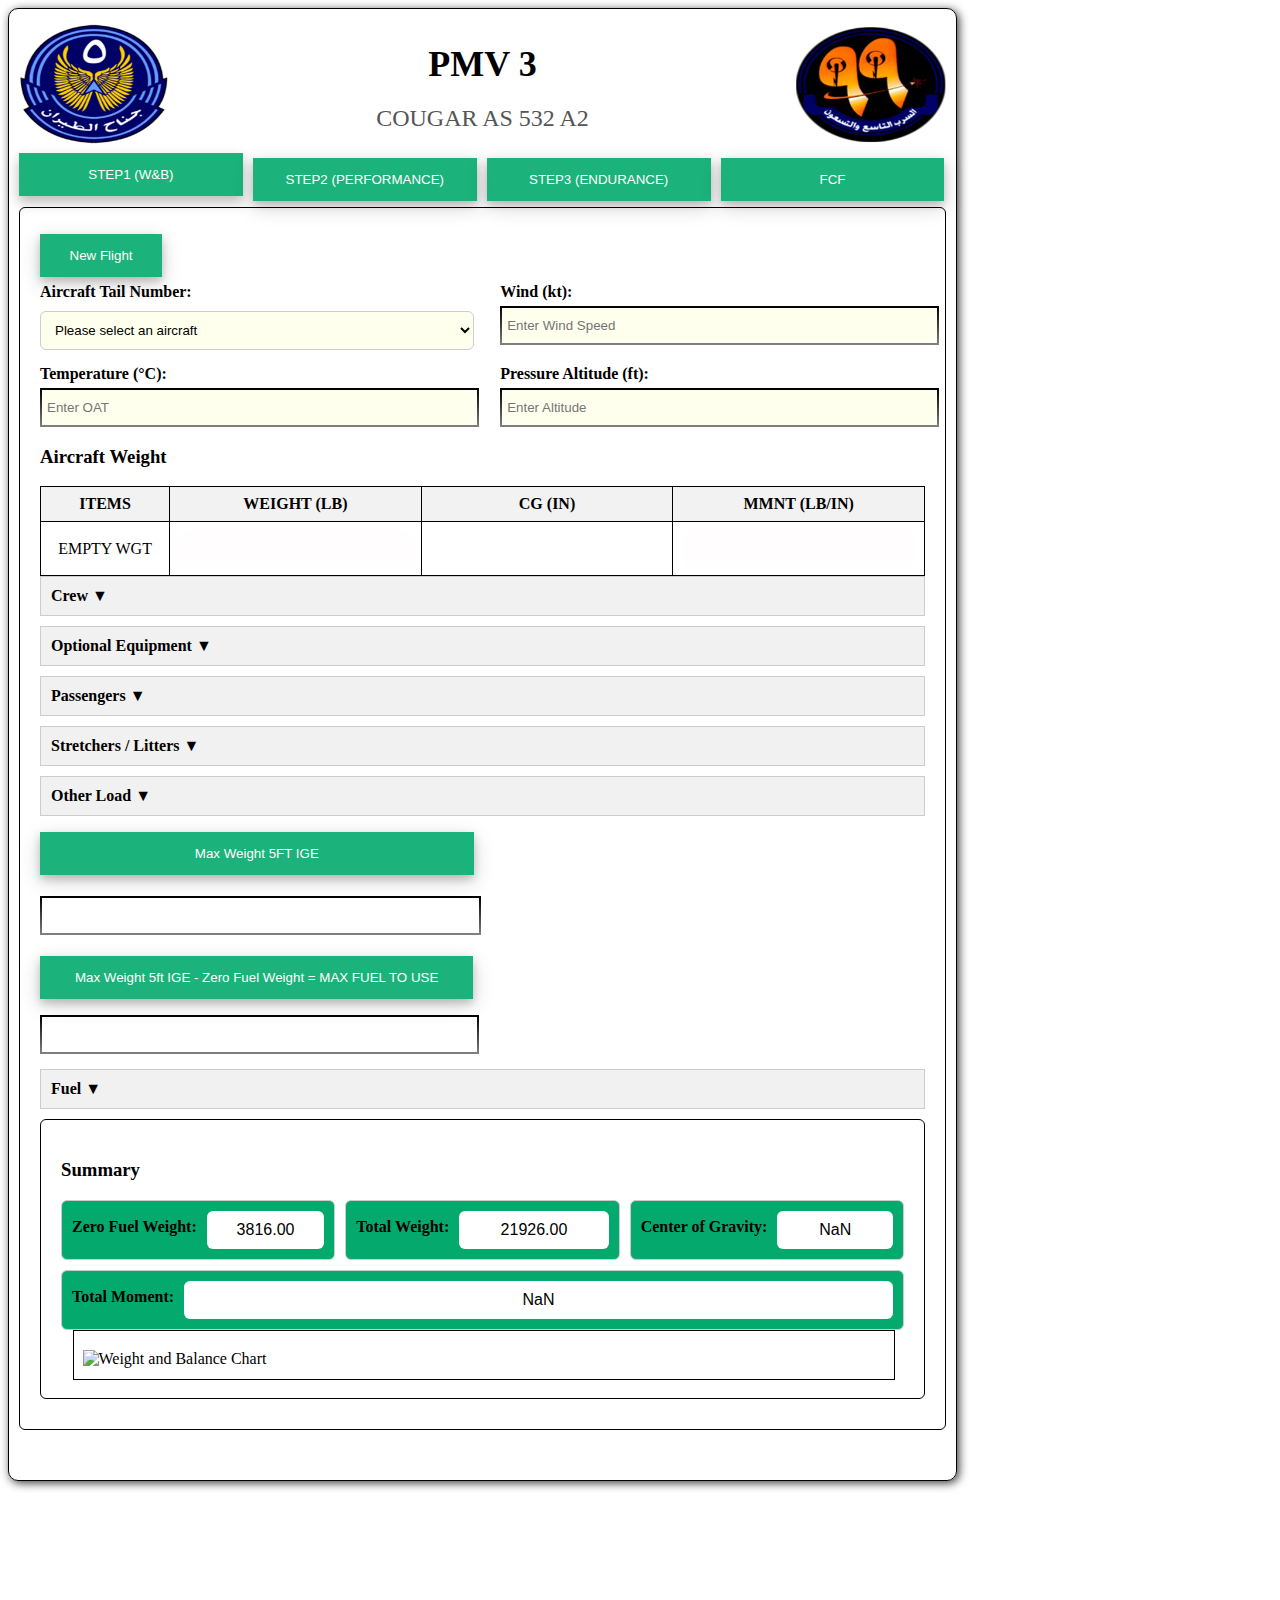
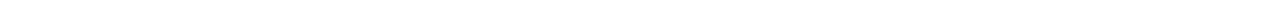
==== index.html @ f9d4c664 "1" ====
<!DOCTYPE html>
<html lang="en">
<head>
    <!-- Google tag (gtag.js) -->
<script async src="https://www.googletagmanager.com/gtag/js?id=G-YW913537F4"></script>
<script>
  window.dataLayer = window.dataLayer || [];
  function gtag(){dataLayer.push(arguments);}
  gtag('js', new Date());

  gtag('config', 'G-YW913537F4');
</script>
    <meta charset="UTF-8" />
    <title>PMV 3</title>
    <style>
        canvas {
            border: 1px solid black;
            display: none; /* Initially hidden */
        }
        input, select {
            width: calc(100% - 23px);
            padding: 10px;
            display: inline-block;
            border: 1px solid rgb(255, 255, 255);
            background: #ffffff;
            background-color: #fffdfd;
            outline: none;
            border-radius: 6px;
        }
        .row {
        display: flex;
        flex-direction: column;
        align-items: flex-start;
        gap: 5px;
        margin: 20px 10px;
        /* width: 100%; */
      }
        
        .column {
            flex: 1;
            display: flex;
            flex-direction: column;
            gap: 5px;
        }
        button {
            background-color: #04aa6d;
            box-shadow: 0 4px 8px 0 rgba(0, 0, 0, 0.2), 0 6px 20px 0 rgba(0, 0, 0, 0.19);
            color: rgb(255, 255, 255);
            padding: 14px 20px;
            margin: 6px 0;
            border: none;
            cursor: pointer;
            width: 13.8%;
            opacity: 0.9;
        }
        button:hover {
            opacity: 1;
        }
        .container {
            width: calc(100% - 960px);
            height: auto;
            float: left;
            min-width: 865px;
        }
        .w-50 {
            width: 20%;
        }
        table {
            width: 100%;
            border-collapse: collapse;
        }
        th, td {
            border: 1px solid black;
            padding: 8px;
            text-align: center;
        }
        th {
            background-color: #f2f2f2;
        }
        .highlight {
            background-color: #ffffff;
        }
        .highlight-value {
            background-color: #000;
            color: #fff;
        }
        
    .gradient-border {
        border: 2px solid;
        border-image: linear-gradient(to bottom, black, gray) 1;
        padding: 5px;
        outline: none;
        width: 400px; /* Adjust as needed */
        height: 25px;
    }
    .input-container {
        display: flex;
        gap: 20px;
        margin-bottom: 20px;
    }
    .input-group {
        display: flex;
        flex-direction: column;
    }
        .time-inputs {
            display: flex;
            gap: 10px; /* Adjust the gap between inputs as needed */
        }

        /* Positioning adjustments for images */
        #aircraft-layout {
            position: absolute;
            top: 100px; /* Adjust as needed */
            left: 1600px; /* Right-aligned within the image section */
        }

        #equipment-layout {
            position: absolute;
            top: 500px; /* Adjust as needed */
            left: 1600px; /* Right-aligned within the image section */
        }

        #PASSENGERS-layout-1 {
            position: absolute;
            top: 550px; /* Adjust as needed */
            left: 1600px; /* Right-aligned within the image section */
        }

        #STRETCHERS-layout-2 {
            position: absolute;
            top: 820px; /* Adjust as needed */
            left: 1600px; /* Right-aligned within the image section */
        }

        #additional-layout-3 {
            position: absolute;
            top: 1100px; /* Adjust as needed */
            left: 1600px; /* Right-aligned within the image section */
        }
        .image-section {
            flex: 1;
            padding: 10px;
            position: relative; /* This allows absolute positioning of child elements */
        }
        /* Style adjustments for labels inside summary-item-horizontal */
.summary-item-horizontal label {
    font-weight: bold;
    margin-right: 10px;
    white-space: nowrap; /* Prevents label text from wrapping */
}

.summary-input {
    width: 100%;
    padding: 10px;
    border: none;
    border-radius: 6px;
    font-size: 1em;
    text-align: center; /* Center-aligns the text within the input */
}

.summary-input-orange {
    background-color: #fff;
}

.summary-input-green {
    background-color: #fff;
}

.summary-input-white {
    background-color: #fff;
}

.summary-input-beige {
    background-color: #fff;
}

/* Horizontal summary box styling */
.summary-box-horizontal {
    display: flex;
    gap: 10px;
    flex-wrap: wrap; /* Allows items to wrap to the next line if they don't fit */
}

.summary-item-horizontal {
    display: flex;
    align-items: center;
    border: 1px solid #ccc;
    border-radius: 6px;
    padding: 10px;
    background-color: #04aa6d;
    flex: 1; /* Makes each item take up equal space */
    min-width: 200px; /* Ensures a minimum width for each item */
}

        .section-box {
    border: 1px solid black;
    border-radius: 6px;
    padding: 20px;
    margin-bottom: 10px;
}

.label-style {
    display: block;
    margin-bottom: 10px;
    font-weight: bold;
}

.select-style {
    width: 100%;
    padding: 10px;
    border: 1px solid #ccc;
    border-radius: 6px;
    background-color: #fff;
}
button {
        background-color: #04aa6d;
        box-shadow: 0 4px 8px 0 rgba(0, 0, 0, 0.2), 0 6px 20px 0 rgba(0, 0, 0, 0.19);
        color: white;
        padding: 14px 20px;
        margin: 6px 0;
        border: none;
        cursor: pointer;
        width: 13.8%;
        opacity: 0.9;
    }
    .form-row {
            display: flex;
            justify-content: space-between;
            margin-bottom: 15px;
        }
        .form-group {
            width: 48%;
        }
        label {
            display: block;
            margin-bottom: 5px;
            font-weight: bold;
        }
        .full-width {
            width: 100%;
        }
        #result {
        font-weight: bold;
        padding: 5px;
        display: flex;
        align-items: center;
        justify-content: flex-start;
    }
    .collapsible-section {
            border: 1px solid #ccc;
            margin-bottom: 10px;
        }
        .section-header {
            background-color: #f1f1f1;
            padding: 10px;
            cursor: pointer;
            font-weight: bold;
        }
        .section-content {
            padding: 10px;
            display: none;
        }
        #cg-status {
    font-weight: bold;
    margin-top: 10px;
    margin-bottom: 10px;
    align-items: center;
}

      /* Remove arrows from number inputs */
      input[type="number"]::-webkit-inner-spin-button,
        input[type="number"]::-webkit-outer-spin-button {
            -webkit-appearance: none;
            appearance: none;
            margin: 0;
        }
        input[type="number"] {
            -moz-appearance: textfield;
            appearance: textfield;
        }
        .steps {
    display: flex;
    justify-content: left;
    gap: 10px;
}
.step {
    background-color: #04aa6d;
    box-shadow: 0 4px 8px 0 rgba(0, 0, 0, 0.2), 0 6px 20px 0 rgba(0, 0, 0, 0.19);
    color: white;
    padding: 14px 20px;
    margin: 6px 0;
    border: none;
    cursor: pointer;
    width: 13.8%;
    opacity: 0.9;
    transition: all 0.3s ease;
}
.step:hover {
    opacity: 1;
}
.step.active {
    transform: translateY(-5px);
    box-shadow: 0 6px 12px rgba(0, 0, 0, 0.3);
}
.header-container {
            display: flex;
            justify-content: space-between;
            align-items: center;
            margin-bottom: 0px;
        }

        .header-logo {
            width: 150px;
            height: auto;
        }

        .title-container {
            text-align: center;
            flex-grow: 1;
        }

        .main-title {
            font-size: 36px;
            font-weight: bold;
            margin-bottom: 5px;
        }

        .subtitle {
            font-size: 24px;
            font-weight: normal;
            color: #555;
        }
    </style>
</head>
<body style="display: flex; gap: 20px; min-width: 1887px;">
    <div class="container" style="border: 1px solid black; border-radius: 10px; padding: 10px; box-shadow: 2px 2px 10px rgba(0, 0, 0, 0.785)">
        <div class="header-container">
            <img src="/wing.png" alt="Left Logo" class="header-logo">
            <div class="title-container">
                <h1 class="main-title">PMV 3</h1>
                <h2 class="subtitle">COUGAR AS 532 A2</h2>
            </div>
            <img src="/sqau.png" alt="Right Logo" class="header-logo">
        </div>
        
        <div style="width: 175%;  padding: 0px 0;">
            <nav class="steps">
                <button class="step active" onclick="setActiveStep(this, 'STEP1')">STEP1 (W&B)</button>
                <button class="step" onclick="setActiveStep(this, 'STEP2')">STEP2 (PERFORMANCE)</button>
                <button class="step" onclick="setActiveStep(this, 'STEP3')">STEP3 (ENDURANCE)</button>
                <button class="step" onclick="setActiveStep(this, 'FCF')">FCF</button>
            </nav>
        </div>
        
        <div class="section-box">
            <button id="newCalculationBtn" class="btn btn-primary">New Flight</button>

            <div class="form-row">
                <div class="form-group" style="width: 49%;">
                    <label for="tail-number" class="label-style">Aircraft Tail Number:</label>
                    <select id="tail-number" class="select-style" style="background-color: #FFFFED;">
                        <option value="">Please select an aircraft</option>
                        <option value="9901">9901</option>
                        <option value="9902">9902</option>
                        <option value="9903">9903</option>
                        <option value="9904">9904</option>
                        <option value="9905">9905</option>
                        <option value="9909">9909</option>
                        <option value="9910">9910</option>
                        <option value="9911">9911</option>
                    </select>
                </div>
                <div class="form-group" style="width: 48%;">
                    <label for="wind">Wind (kt):</label>
                    <input type="number" id="wind" class="gradient-border" style="background-color: #FFFFED; width: 100%;" name="wind" placeholder="Enter Wind Speed">
                </div>
            </div>
            <div class="form-row">
                <div class="form-group">
                    <label for="temperature">Temperature (°C):</label>
                    <input type="number" id="temperature" class="gradient-border" style="background-color: #FFFFED; width: 100%;" name="temperature" placeholder="Enter OAT">
                </div>
                <div class="form-group">
                    <label for="height"> Pressure Altitude (ft):</label>
                    <input type="number" id="height" class="gradient-border" style="background-color: #FFFFED; width: 100%;" name="height" placeholder="Enter Altitude">
         
        </div>
            </div>
            <h3 class="colored-heading">Aircraft Weight</h3>
            <table>
                <tr>
                    <th>ITEMS</th>
                    <th>WEIGHT (LB)</th>
                    <th>CG (IN)</th>
                    <th>MMNT (LB/IN)</th>
                </tr>
                <tr>
                    <td>EMPTY WGT</td>
                    <td><input type="text" id="emptyWeight" readonly sstyle="background-color: #FFFFED;"></td>
                    <td><input type="text" id="emptyWeightCG" readonly style="background-color: #ffffff;"></td>
                    <td><input type="text" id="emptyWeightMMNT" readonly></td>
                </tr>
            </table>

            <div class="collapsible-section">
                <div class="section-header" onclick="toggleSection('crewSection')">
                    Crew ▼
                </div>
                <div id="crewSection" class="section-content">
                    <table>
                <tr>
                    <th>CREW</th>
                    <th>SINGLE WEIGHT</th>
                    <th>NUMBER</th>
                    <th>WEIGHT (LB)</th>
                    <th>CG (IN)</th>
                    <th>MMNT (LB/IN)</th>
                </tr>
                <tr>
                    <td>PILOTS</td>
                    <td>200</td>
                    <td><input type="text" id="pilotsNumber" value="2" oninput="updateWeight('pilotsNumber', 200, 'pilotsWeight', 'pilotsMMNT', 50.39)" style="background-color: #FFFFED;"></td>
                    <td><input type="text" id="pilotsWeight" value="400" readonly></td>
                    <td>50.39</td>
                    <td><input type="text" id="pilotsMMNT" value="20156" readonly></td>
                </tr>
                <tr>
                    <td>3RD CM</td>
                    <td>200</td>
                    <td><input type="text" id="thirdCMNumber" value="" oninput="updateWeight('thirdCMNumber', 200, 'thirdCMWeight', 'thirdCMMMNT', 75.74)" style="background-color: #FFFFED;"></td>
                    <td><input type="text" id="thirdCMWeight" value="" readonly></td>
                    <td>75.74</td>
                    <td><input type="text" id="thirdCMMMNT" value="" readonly></td>
                </tr>
                <tr>
                    <td>FE</td>
                    <td>200</td>
                    <td><input type="text" id="feNumber" value="" oninput="updateWeight('feNumber', 200, 'feWeight', 'feMMNT', 113.71)" style="background-color: #FFFFED;"></td>
                    <td><input type="text" id="feWeight" value="" readonly></td>
                    <td>113.71</td>
                    <td><input type="text" id="feMMNT" value="" readonly></td>
                </tr>
                <tr>
                    <td>GUNNER</td>
                    <td>200</td>
                    <td><input type="text" id="gunnerNumber" value="" oninput="updateWeight('gunnerNumber', 200, 'gunnerWeight', 'gunnerMMNT', 115)" style="background-color: #FFFFED;"></td>
                    <td><input type="text" id="gunnerWeight" value="" readonly></td>
                    <td>115</td>
                    <td><input type="text" id="gunnerMMNT" value="" readonly></td>
                </tr>
                <tr>
                    <td>CRS 1 AND 2</td>
                    <td>250</td>
                    <td><input type="text" id="crs1And2Number" value="" oninput="updateWeight('crs1And2Number', 250, 'crs1And2Weight', 'crs1And2MMNT', 220)" style="background-color: #FFFFED;"></td>
                    <td><input type="text" id="crs1And2Weight" value="" readonly></td>
                    <td>220</td>
                    <td><input type="text" id="crs1And2MMNT" value="" readonly></td>
                </tr>
                <tr>
                    <td>CRS 3 AND 4</td>
                    <td>250</td>
                    <td><input type="text" id="crs3And4Number" value="" oninput="updateWeight('crs3And4Number', 250, 'crs3And4Weight', 'crs3And4MMNT', 260)" style="background-color: #FFFFED;"></td>
                    <td><input type="text" id="crs3And4Weight" value="" readonly></td>
                    <td>260</td>
                    <td><input type="text" id="crs3And4MMNT" value="" readonly></td>
                </tr>
                <tr>
                    <td>Total</td>
                    <td colspan="2"></td>
                    <td><input type="text" id="totalCrewWeight" readonly></td>
                    <td><input type="text" id="totalCrewCG" readonly></td>
                    <td><input type="text" id="totalCrewMMNT" readonly></td>
                </tr>
            </table>
        </div>
    </div>

    <div class="collapsible-section">
        <div class="section-header" onclick="toggleSection('optionalEquipmentSection')">
            Optional Equipment ▼
        </div>
        <div id="optionalEquipmentSection" class="section-content">
            <table>
                <tr>
                    <th>OPTIONAL EQUIPMENT</th>
                    <th>SINGLE WEIGHT</th>
                    <th>NUMBER</th>
                    <th>WEIGHT (LB)</th>
                    <th>CG (IN)</th>
                    <th>MMNT (LB/IN)</th>
                </tr>
                <tr>
                    <td>FLIR to be removed when not installed</td>
                    <td>-88</td>
                    <td><input type="text" id="flirNumber" value="" oninput="updateWeight('flirNumber', -88, 'flirWeight', 'flirMMNT', -18.9)" style="background-color: #FFFFED;"></td>
                    <td><input type="text" id="flirWeight" value="" readonly></td>
                    <td>-18.9</td>
                    <td><input type="text" id="flirMMNT" value="" readonly></td>
                </tr>
                <tr>
                    <td>HOIST</td>
                    <td>97</td>
                    <td><input type="text" id="hoistNumber" value="" oninput="updateWeight('hoistNumber', 97, 'hoistWeight', 'hoistMMNT', 162.2)" style="background-color: #FFFFED;"></td>
                    <td><input type="text" id="hoistWeight" value="" readonly></td>
                    <td>162.2</td>
                    <td><input type="text" id="hoistMMNT" value="" readonly></td>
                </tr>
                <tr>
                    <td>FAST ROPE</td>
                    <td>80</td>
                    <td><input type="text" id="fastRopeNumber" value="" oninput="updateWeight('fastRopeNumber', 80, 'fastRopeWeight', 'fastRopeMMNT', 167.98)" style="background-color: #FFFFED;"></td>
                    <td><input type="text" id="fastRopeWeight" value="" readonly></td>
                    <td>167.98</td>
                    <td><input type="text" id="fastRopeMMNT" value="" readonly></td>
                </tr>
                <tr>
                    <td>SEARCH LIGHT</td>
                    <td>53</td>
                    <td><input type="text" id="searchLightNumber" value="" oninput="updateWeight('searchLightNumber', 53, 'searchLightWeight', 'searchLightMMNT', 120.56)" style="background-color: #FFFFED;"></td>
                    <td><input type="text" id="searchLightWeight" value="" readonly></td>
                    <td>120.56</td>
                    <td><input type="text" id="searchLightMMNT" value="" readonly></td>
                </tr>
                <tr>
                    <td>MG58 RH empty 72lb / loaded 103</td>
                    <td>103</td>
                    <td><input type="text" id="mg58RHNumber" value="" oninput="updateWeight('mg58RHNumber', 103, 'mg58RHWeight', 'mg58RHMMNT', 108.94)" style="background-color: #FFFFED;"></td>
                    <td><input type="text" id="mg58RHWeight" value="" readonly></td>
                    <td>108.94</td>
                    <td><input type="text" id="mg58RHMMNT" value="" readonly></td>
                </tr>
                <tr>
                    <td>MG58 LH empty 72lb / loaded 103</td>
                    <td>103</td>
                    <td><input type="text" id="mg58LHNumber" value="" oninput="updateWeight('mg58LHNumber', 103, 'mg58LHWeight', 'mg58LHMMNT', 116.42)" style="background-color: #FFFFED;"></td>
                    <td><input type="text" id="mg58LHWeight" value="" readonly></td>
                    <td>116.42</td>
                    <td><input type="text" id="mg58LHMMNT" value="" readonly></td>
                </tr>
                <tr>
                    <td>EXTRA AMMUNITION BOX</td>
                    <td>31</td>
                    <td><input type="text" id="extraAmmoBoxNumber" value="" oninput="updateWeight('extraAmmoBoxNumber', 31, 'extraAmmoBoxWeight', 'extraAmmoBoxMMNT', 95)" style="background-color: #FFFFED;"></td>
                    <td><input type="text" id="extraAmmoBoxWeight" value="" readonly></td>
                    <td>95</td>
                    <td><input type="text" id="extraAmmoBoxMMNT" value="" readonly></td>
                </tr>
                <tr>
                    <td>20MM GUN EMPTY</td>
                    <td>269</td>
                    <td><input type="text" id="gunNumber" value="" oninput="updateWeight('gunNumber', 269, 'gunWeight', 'gunMMNT', 100.4)" style="background-color: #FFFFED;"></td>
                    <td><input type="text" id="gunWeight" value="" readonly></td>
                    <td>100.4</td>
                    <td><input type="text" id="gunMMNT" value="" readonly></td>
                </tr>
                <tr>
                    <td>20MM GUN LOADED</td>
                    <td>452</td>
                    <td><input type="text" id="gunLoadedNumber" value="" oninput="updateWeight('gunLoadedNumber', 452, 'gunLoadedWeight', 'gunLoadedMMNT', 100.4)" style="background-color: #FFFFED;"></td>
                    <td><input type="text" id="gunLoadedWeight" value="" readonly></td>
                    <td>100.4</td>
                    <td><input type="text" id="gunLoadedMMNT" value="" readonly></td>
                </tr>
                <tr>
                    <td>ROCKET LAUNCHER EMPTY</td>
                    <td>170</td>
                    <td><input type="text" id="rocketLauncherNumber" value="" oninput="updateWeight('rocketLauncherNumber', 170, 'rocketLauncherWeight', 'rocketLauncherMMNT', 117)" style="background-color: #FFFFED;"></td>
                    <td><input type="text" id="rocketLauncherWeight" value="" readonly></td>
                    <td>117</td>
                    <td><input type="text" id="rocketLauncherMMNT" value="" readonly></td>
                </tr>
                <tr>
                    <td>ROCKET LAUNCHER LOADED</td>
                    <td>682</td>
                    <td><input type="text" id="rocketLauncherLoadedNumber" value="" oninput="updateWeight('rocketLauncherLoadedNumber', 682, 'rocketLauncherLoadedWeight', 'rocketLauncherLoadedMMNT', 117)" style="background-color: #FFFFED;"></td>
                    <td><input type="text" id="rocketLauncherLoadedWeight" value="" readonly></td>
                    <td>117</td>
                    <td><input type="text" id="rocketLauncherLoadedMMNT" value="" readonly></td>
                </tr>
                <tr>
                    <td>REFUELLING PROBE</td>
                    <td>330</td>
                    <td><input type="text" id="refuelingProbeNumber" value="" oninput="updateWeight('refuelingProbeNumber', 330, 'refuelingProbeWeight', 'refuelingProbeMMNT', 1)" style="background-color: #FFFFED;"></td>
                    <td><input type="text" id="refuelingProbeWeight" value="" readonly></td>
                    <td>1</td>
                    <td><input type="text" id="refuelingProbeMMNT" value="" readonly></td>
                </tr>
                <tr>
                    <td>JDD full installation</td>
                    <td>160</td>
                    <td><input type="text" id="jddNumber" value="" oninput="updateWeight('jddNumber', 160, 'jddWeight', 'jddMMNT', 194.5)" style="background-color: #FFFFED;"></td>
                    <td><input type="text" id="jddWeight" value="" readonly></td>
                    <td>194.5</td>
                    <td><input type="text" id="jddMMNT" value="" readonly></td>
                </tr>
                <tr>
                    <td>CABIN DOORS ARMOURED PLATES</td>
                    <td>40</td>
                    <td><input type="text" id="doorsArmouredNumber" value="" oninput="updateWeight('doorsArmouredNumber', 40, 'doorsArmouredWeight', 'doorsArmouredMMNT', 56.73)" style="background-color: #FFFFED;"></td>
                    <td><input type="text" id="doorsArmouredWeight" value="" readonly></td>
                    <td>56.73</td>
                    <td><input type="text" id="doorsArmouredMMNT" value="" readonly></td>
                </tr>
                <tr>
                    <td>PILOTS SEATS ARMOURED PLATES</td>
                    <td>118</td>
                    <td><input type="text" id="seatsArmouredNumber" value="" oninput="updateWeight('seatsArmouredNumber', 118, 'seatsArmouredWeight', 'seatsArmouredMMNT', 58.31)" style="background-color: #FFFFED;"></td>
                    <td><input type="text" id="seatsArmouredWeight" value="" readonly></td>
                    <td>58.31</td>
                    <td><input type="text" id="seatsArmouredMMNT" value="" readonly></td>
                </tr>
                <tr>
                    <td>CABIN FLOOR ARMOURED PLATES</td>
                    <td>522</td>
                    <td><input type="text" id="floorArmouredNumber" value="" oninput="updateWeight('floorArmouredNumber', 522, 'floorArmouredWeight', 'floorArmouredMMNT', 141.84)" style="background-color: #FFFFED;"></td>
                    <td><input type="text" id="floorArmouredWeight" value="" readonly></td>
                    <td>141.84</td>
                    <td><input type="text" id="floorArmouredMMNT" value="" readonly></td>
                </tr>
                <tr>
                    <td>COMMON SAR KIT</td>
                    <td>90</td>
                    <td><input type="text" id="commonSARKitNumber" value="" oninput="updateWeight('commonSARKitNumber', 90, 'commonSARKitWeight', 'commonSARKitMMNT', 257)" style="background-color: #FFFFED;"></td>
                    <td><input type="text" id="commonSARKitWeight" value="" readonly></td>
                    <td>257</td>
                    <td><input type="text" id="commonSARKitMMNT" value="" readonly></td>
                </tr>
                <tr>
                    <td>LAND SAR KIT</td>
                    <td>135</td>
                    <td><input type="text" id="landSARKitNumber" value="" oninput="updateWeight('landSARKitNumber', 135, 'landSARKitWeight', 'landSARKitMMNT', 257)" style="background-color: #FFFFED;"></td>
                    <td><input type="text" id="landSARKitWeight" value="" readonly></td>
                    <td>257</td>
                    <td><input type="text" id="landSARKitMMNT" value="" readonly></td>
                </tr>
                <tr>
                    <td>SEA SAR KIT</td>
                    <td>149</td>
                    <td><input type="text" id="seaSARKitNumber" value="" oninput="updateWeight('seaSARKitNumber', 149, 'seaSARKitWeight', 'seaSARKitMMNT', 257)" style="background-color: #FFFFED;"></td>
                    <td><input type="text" id="seaSARKitWeight" value="" readonly></td>
                    <td>257</td>
                    <td><input type="text" id="seaSARKitMMNT" value="" readonly></td>
                </tr>
                <tr>
                    <td>TRANSACO STRETCHER</td>
                    <td>91</td>
                    <td><input type="text" id="transacoStretcherNumber" value="" oninput="updateWeight('transacoStretcherNumber', 91, 'transacoStretcherWeight', 'transacoStretcherMMNT', 257)" style="background-color: #FFFFED;"></td>
                    <td><input type="text" id="transacoStretcherWeight" value="" readonly></td>
                    <td>257</td>
                    <td><input type="text" id="transacoStretcherMMNT" value="" readonly></td>
                </tr>
                <tr>
                    <td>SAR KIT NET</td>
                    <td>13</td>
                    <td><input type="text" id="sarKitNetNumber" value="" oninput="updateWeight('sarKitNetNumber', 13, 'sarKitNetWeight', 'sarKitNetMMNT', 257)" style="background-color: #FFFFED;"></td>
                    <td><input type="text" id="sarKitNetWeight" value="" readonly></td>
                    <td>257</td>
                    <td><input type="text" id="sarKitNetMMNT" value="" readonly></td>
                </tr>
                <tr>
                    <td>MEDICAL KIT ASSEMBLY</td>
                    <td>70</td>
                    <td><input type="text" id="medicalKitNumber" value="" oninput="updateWeight('medicalKitNumber', 70, 'medicalKitWeight', 'medicalKitMMNT', 257)" style="background-color: #FFFFED;"></td>
                    <td><input type="text" id="medicalKitWeight" value="" readonly></td>
                    <td>257</td>
                    <td><input type="text" id="medicalKitMMNT" value="" readonly></td>
                </tr>
                <tr>
                    <td>Total</td>
                    <td colspan="2"></td>
                    <td><input type="text" id="totalOptionalEquipmentWeight" readonly></td>
                    <td><input type="text" id="totalOptionalEquipmentCG" readonly></td>
                    <td><input type="text" id="totalOptionalEquipmentMMNT" readonly></td>
                </tr>
            </table>
        </div>
    </div>

    <div class="collapsible-section">
        <div class="section-header" onclick="toggleSection('passengersSection')">
            Passengers ▼
        </div>
        <div id="passengersSection" class="section-content">
            <table>
                <tr>
                    <th>PASSENGERS</th>
                    <th>SINGLE WEIGHT</th>
                    <th>NUMBER</th>
                    <th>WEIGHT (LB)</th>
                    <th>CG (IN)</th>
                    <th>MMNT (LB/IN)</th>
                </tr>
                <tr>
                    <td>A</td>
                    <td>250</td>
                    <td><input type="text" id="passengerANumber" value="" oninput="updateWeight('passengerANumber', 250, 'passengerAWeight', 'passengerAMMNT', 96.69)" style="background-color: #FFFFED;"></td>
                    <td><input type="text" id="passengerAWeight" value="" readonly></td>
                    <td>96.69</td>
                    <td><input type="text" id="passengerAMMNT" value="" readonly></td>
                </tr>
                <tr>
                    <td>B</td>
                    <td>250</td>
                    <td><input type="text" id="passengerBNumber" value="" oninput="updateWeight('passengerBNumber', 250, 'passengerBWeight', 'passengerBMMNT', 113.71)" style="background-color: #FFFFED;"></td>
                    <td><input type="text" id="passengerBWeight" value="" readonly></td>
                    <td>113.71</td>
                    <td><input type="text" id="passengerBMMNT" value="" readonly></td>
                </tr>
                <tr>
                    <td>C</td>
                    <td>250</td>
                    <td><input type="text" id="passengerCNumber" value="" oninput="updateWeight('passengerCNumber', 250, 'passengerCWeight', 'passengerCMMNT', 131.59)" style="background-color: #FFFFED;"></td>
                    <td><input type="text" id="passengerCWeight" value="" readonly></td>
                    <td>131.59</td>
                    <td><input type="text" id="passengerCMMNT" value="" readonly></td>
                </tr>
                <tr>
                    <td>D</td>
                    <td>250</td>
                    <td><input type="text" id="passengerDNumber" value="" oninput="updateWeight('passengerDNumber', 250, 'passengerDWeight', 'passengerDMMNT', 149.72)" style="background-color: #FFFFED;"></td>
                    <td><input type="text" id="passengerDWeight" value="" readonly></td>
                    <td>149.72</td>
                    <td><input type="text" id="passengerDMMNT" value="" readonly></td>
                </tr>
                <tr>
                    <td>E</td>
                    <td>250</td>
                    <td><input type="text" id="passengerENumber" value="" oninput="updateWeight('passengerENumber', 250, 'passengerEWeight', 'passengerEMMNT', 166.27)" style="background-color: #FFFFED;"></td>
                    <td><input type="text" id="passengerEWeight" value="" readonly></td>
                    <td>166.27</td>
                    <td><input type="text" id="passengerEMMNT" value="" readonly></td>
                </tr>
                <tr>
                    <td>F</td>
                    <td>250</td>
                    <td><input type="text" id="passengerFNumber" value="" oninput="updateWeight('passengerFNumber', 250, 'passengerFWeight', 'passengerFMMNT', 185.18)" style="background-color: #FFFFED;"></td>
                    <td><input type="text" id="passengerFWeight" value="" readonly></td>
                    <td>185.18</td>
                    <td><input type="text" id="passengerFMMNT" value="" readonly></td>
                </tr>
                <tr>
                    <td>G</td>
                    <td>250</td>
                    <td><input type="text" id="passengerGNumber" value="" oninput="updateWeight('passengerGNumber', 250, 'passengerGWeight', 'passengerGMMNT', 201.73)" style="background-color: #FFFFED;"></td>
                    <td><input type="text" id="passengerGWeight" value="" readonly></td>
                    <td>201.73</td>
                    <td><input type="text" id="passengerGMMNT" value="" readonly></td>
                </tr>
                <tr>
                    <td>H</td>
                    <td>250</td>
                    <td><input type="text" id="passengerHNumber" value="" oninput="updateWeight('passengerHNumber', 250, 'passengerHWeight', 'passengerHMMNT', 220.64)" style="background-color: #FFFFED;"></td>
                    <td><input type="text" id="passengerHWeight" value="" readonly></td>
                    <td>220.64</td>
                    <td><input type="text" id="passengerHMMNT" value="" readonly></td>
                </tr>
                <tr>
                    <td>I</td>
                    <td>250</td>
                    <td><input type="text" id="passengerINumber" value="" oninput="updateWeight('passengerINumber', 250, 'passengerIWeight', 'passengerIMMNT', 237.19)" style="background-color: #FFFFED;"></td>
                    <td><input type="text" id="passengerIWeight" value="" readonly></td>
                    <td>237.19</td>
                    <td><input type="text" id="passengerIMMNT" value="" readonly></td>
                </tr>
                <tr>
                    <td>J</td>
                    <td>250</td>
                    <td><input type="text" id="passengerJNumber" value="" oninput="updateWeight('passengerJNumber', 250, 'passengerJWeight', 'passengerJMMNT', 257.28)" style="background-color: #FFFFED;"></td>
                    <td><input type="text" id="passengerJWeight" value="" readonly></td>
                    <td>257.28</td>
                    <td><input type="text" id="passengerJMMNT" value="" readonly></td>
                </tr>
                <tr>
                    <td>K</td>
                    <td>250</td>
                    <td><input type="text" id="passengerKNumber" value="" oninput="updateWeight('passengerKNumber', 250, 'passengerKWeight', 'passengerKMMNT', 273.83)" style="background-color: #FFFFED;"></td>
                    <td><input type="text" id="passengerKWeight" value="" readonly></td>
                    <td>273.83</td>
                    <td><input type="text" id="passengerKMMNT" value="" readonly></td>
                </tr>
                <tr>
                    <td>L</td>
                    <td>250</td>
                    <td><input type="text" id="passengerLNumber" value="" oninput="updateWeight('passengerLNumber', 250, 'passengerLWeight', 'passengerLMMNT', 293.53)" style="background-color: #FFFFED;"></td>
                    <td><input type="text" id="passengerLWeight" value="" readonly></td>
                    <td>293.53</td>
                    <td><input type="text" id="passengerLMMNT" value="" readonly></td>
                </tr>
                <tr>
                    <td>Total</td>
                    <td colspan="2"></td>
                    <td><input type="text" id="totalPassengersWeight" readonly></td>
                    <td><input type="text" id="totalPassengersCG" readonly></td>
                    <td><input type="text" id="totalPassengersMMNT" readonly></td>
                </tr>
            </table>
        </div>
    </div>

    <div class="collapsible-section">
        <div class="section-header" onclick="toggleSection('stretchersSection')">
            Stretchers / Litters ▼
        </div>
        <div id="stretchersSection" class="section-content">
            <table>
                <tr>
                    <th>STRETCHERS / LITTERS</th>
                    <th>SINGLE WEIGHT</th>
                    <th>NUMBER</th>
                    <th>WEIGHT (LB)</th>
                    <th>CG (IN)</th>
                    <th>MMNT (LB/IN)</th>
                </tr>
                <tr>
                    <td>A STATION (up to 3 litters)</td>
                    <td>220</td>
                    <td><input type="text" id="stretcherANumber" value="" oninput="updateWeight('stretcherANumber', 220, 'stretcherAWeight', 'stretcherAMMNT', 126.87)" style="background-color: #FFFFED;"></td>
                    <td><input type="text" id="stretcherAWeight" value="" readonly></td>
                    <td>126.87</td>
                    <td><input type="text" id="stretcherAMMNT" value="" readonly></td>
                </tr>
                <tr>
                    <td>B STATION (up to 3 litters)</td>
                    <td>220</td>
                    <td><input type="text" id="stretcherBNumber" value="" oninput="updateWeight('stretcherBNumber', 220, 'stretcherBWeight', 'stretcherBMMNT', 135.14)" style="background-color: #FFFFED;"></td>
                    <td><input type="text" id="stretcherBWeight" value="" readonly></td>
                    <td>135.14</td>
                    <td><input type="text" id="stretcherBMMNT" value="" readonly></td>
                </tr>
                <tr>
                    <td>C STATION (up to 3 litters)</td>
                    <td>220</td>
                    <td><input type="text" id="stretcherCNumber" value="" oninput="updateWeight('stretcherCNumber', 220, 'stretcherCWeight', 'stretcherCMMNT', 225.76)" style="background-color: #FFFFED;"></td>
                    <td><input type="text" id="stretcherCWeight" value="" readonly></td>
                    <td>225.76</td>
                    <td><input type="text" id="stretcherCMMNT" value="" readonly></td>
                </tr>
                <tr>
                    <td>D STATION (up to 3 litters)</td>
                    <td>220</td>
                    <td><input type="text" id="stretcherDNumber" value="" oninput="updateWeight('stretcherDNumber', 220, 'stretcherDWeight', 'stretcherDMMNT', 259.84)" style="background-color: #FFFFED;"></td>
                    <td><input type="text" id="stretcherDWeight" value="" readonly></td>
                    <td>259.84</td>
                    <td><input type="text" id="stretcherDMMNT" value="" readonly></td>
                </tr>
                <tr>
                    <td>Total</td>
                    <td colspan="2"></td>
                    <td><input type="text" id="totalStretchersWeight" readonly></td>
                    <td><input type="text" id="totalStretchersCG" readonly></td>
                    <td><input type="text" id="totalStretchersMMNT" readonly></td>
                </tr>
            </table>
        </div>
    </div>

    <div class="collapsible-section">
        <div class="section-header" onclick="toggleSection('otherLoadSection')">
            Other Load ▼
        </div>
        <div id="otherLoadSection" class="section-content">
            <table>
                <tr>
                    <th>OTHER LOAD</th>
                    <th>SINGLE WEIGHT</th>
                    <th>NUMBER</th>
                    <th>WEIGHT (LB)</th>
                    <th>CG (IN)</th>
                    <th>MMNT (LB/IN)</th>
                </tr>
                <tr>
                    <td>section A</td>
                    <td><input type="text" id="sectionAWeightSingle" value=""></td>
                    <td><input type="text" id="sectionANumber" value="" oninput="updateWeight('sectionANumber', parseFloat(document.getElementById('sectionAWeightSingle').value) || 0, 'sectionAWeight', 'sectionAMMNT', 120)" style="background-color: #FFFFED;"></td>
                    <td><input type="text" id="sectionAWeight" value="" readonly></td>
                    <td>120</td>
                    <td><input type="text" id="sectionAMMNT" value="" readonly></td>
                </tr>
                <tr>
                    <td>section B</td>
                    <td><input type="text" id="sectionBWeightSingle" value=""></td>
                    <td><input type="text" id="sectionBNumber" value="" oninput="updateWeight('sectionBNumber', parseFloat(document.getElementById('sectionBWeightSingle').value) || 0, 'sectionBWeight', 'sectionBMMNT', 140)" style="background-color: #FFFFED;"></td>
                    <td><input type="text" id="sectionBWeight" value="" readonly></td>
                    <td>140</td>
                    <td><input type="text" id="sectionBMMNT" value="" readonly></td>
                </tr>
                <tr>
                    <td>section C</td>
                    <td><input type="text" id="sectionCWeightSingle" value=""></td>
                    <td><input type="text" id="sectionCNumber" value="" oninput="updateWeight('sectionCNumber', parseFloat(document.getElementById('sectionCWeightSingle').value) || 0, 'sectionCWeight', 'sectionCMMNT', 180)" style="background-color: #FFFFED;"></td>
                    <td><input type="text" id="sectionCWeight" value="" readonly></td>
                    <td>180</td>
                    <td><input type="text" id="sectionCMMNT" value="" readonly></td>
                </tr>
                <tr>
                    <td>section D</td>
                    <td><input type="text" id="sectionDWeightSingle" value=""></td>
                    <td><input type="text" id="sectionDNumber" value="" oninput="updateWeight('sectionDNumber', parseFloat(document.getElementById('sectionDWeightSingle').value) || 0, 'sectionDWeight', 'sectionDMMNT', 220)" style="background-color: #FFFFED;"></td>
                    <td><input type="text" id="sectionDWeight" value="" readonly></td>
                    <td>220</td>
                    <td><input type="text" id="sectionDMMNT" value="" readonly></td>
                </tr>
                <tr>
                    <td>section E</td>
                    <td><input type="text" id="sectionEWeightSingle" value=""></td>
                    <td><input type="text" id="sectionENumber" value="" oninput="updateWeight('sectionENumber', parseFloat(document.getElementById('sectionEWeightSingle').value) || 0, 'sectionEWeight', 'sectionEMMNT', 260)" style="background-color: #FFFFED;"></td>
                    <td><input type="text" id="sectionEWeight" value="" readonly></td>
                    <td>260</td>
                    <td><input type="text" id="sectionEMMNT" value="" readonly></td>
                </tr>
                <tr>
                    <td>Total</td>
                    <td colspan="2"></td>
                    <td><input type="text" id="totalOtherLoadWeight" readonly></td>
                    <td><input type="text" id="totalOtherLoadCG" readonly></td>
                    <td><input type="text" id="totalOtherLoadMMNT" readonly></td>
                </tr>
            </table>
        </div>
    </div>
    <div class="form-row">
        <div class="form-group full-width">
            <button id="calculateButton" style="width: 49%;"> Max Weight 5FT IGE</button>
        </div>
    </div>
    <div class="form-row">
        <div class="form-group full-width">
            <div id="5ft_weight" class="gradient-border" style="background-color: #ffffff; margin-top: 0px; width: 48.2%; height: auto; min-height: 25px;"></div>
        </div>
    </div>
    <div class="form-row">
        <div class="form-group">
            <button id="calculateButton" onclick="calculateZeroFuelWeightMax5ftIGE()" style="width: 102%;">Max Weight 5ft IGE - Zero Fuel Weight = MAX FUEL TO USE</button>
            <input type="text" id="zeroFuelWeightMax5ftIGE" readonly class="gradient-border" style="background-color: #ffffff;margin-top: 10px; width: 100%;height: auto; min-height: 25px;" name="temperature">
        </div>
    </div>
    <div class="collapsible-section">
        <div class="section-header" onclick="toggleSection('fuelSection')">
            Fuel ▼
        </div>
        <div id="fuelSection" class="section-content">
            <table>
                <tr>
                    <th>FUEL CG COMPUTATION</th>
                    <th>SINGLE WEIGHT</th>
                    <th>NUMBER</th>
                    <th>Fuel quantity Lb</th>
                    <th>CG Location</th>
                    <th>Moment (in.lb)</th>
                </tr>
                <tr>
                    <td>Internal fuel tank (3969 lb)</td>
                    <td><input type="text" id="internalFuelSingleWeight" value="0" oninput="updateWeight('internalFuelNumber', parseFloat(this.value), 'internalFuelWeight', 'internalFuelMMNT', 173.46)" style="background-color: #FFFFED;"></td>
                    <td><input type="text" id="internalFuelNumber" value="1" readonly oninput="updateWeight('internalFuelNumber', parseFloat(document.getElementById('internalFuelSingleWeight').value), 'internalFuelWeight', 'internalFuelMMNT', 173.46)"></td>
                    <td><input type="text" id="internalFuelWeight" value="0.00" readonly></td>
                    <td>173.46</td>
                    <td><input type="text" id="internalFuelMMNT" value="433650.00" readonly></td>
                </tr>
                <tr>
                    <td>LH & RH sponson (1044 lb)</td>
                    <td><input type="text" id="sponsonSingleWeight" value="0" oninput="updateWeight('sponsonNumber', parseFloat(this.value), 'sponsonWeight', 'sponsonMMNT', 269.92)" style="background-color: #FFFFED;"></td>
                    <td><input type="text" id="sponsonNumber" value="1" readonly oninput="updateWeight('sponsonNumber', parseFloat(document.getElementById('sponsonSingleWeight').value), 'sponsonWeight', 'sponsonMMNT', 269.92)"></td>
                    <td><input type="text" id="sponsonWeight" value="0.00" readonly></td>
                    <td>269.92</td>
                    <td><input type="text" id="sponsonMMNT" value="0.00" readonly></td>
                </tr>
                <tr>
                    <td>Cabin fuel tank (1723 lb)</td>
                    <td><input type="text" id="cabinFuelSingleWeight" value="0" oninput="updateWeight('cabinFuelNumber', parseFloat(this.value), 'cabinFuelWeight', 'cabinFuelMMNT', 335.51)" style="background-color: #FFFFED;"></td>
                    <td><input type="text" id="cabinFuelNumber" value="1" readonly oninput="updateWeight('cabinFuelNumber', parseFloat(document.getElementById('cabinFuelSingleWeight').value), 'cabinFuelWeight', 'cabinFuelMMNT', 335.51)"></td>
                    <td><input type="text" id="cabinFuelWeight" value="0.00" readonly></td>
                    <td>335.51</td>
                    <td><input type="text" id="cabinFuelMMNT" value="0.00" readonly></td>
                </tr>
                <tr>
                    <td>Forward longitudinal ferry fuel tank (2*827lb)</td>
                    <td><input type="text" id="forwardLongitudinalSingleWeight" value="0" oninput="updateWeight('forwardLongitudinalNumber', parseFloat(this.value), 'forwardLongitudinalWeight', 'forwardLongitudinalMMNT', 149.2)" style="background-color: #FFFFED;"></td>
                    <td><input type="text" id="forwardLongitudinalNumber" value="1" readonly oninput="updateWeight('forwardLongitudinalNumber', parseFloat(document.getElementById('forwardLongitudinalSingleWeight').value), 'forwardLongitudinalWeight', 'forwardLongitudinalMMNT', 149.2)"></td>
                    <td><input type="text" id="forwardLongitudinalWeight" value="0.00" readonly></td>
                    <td>149.2</td>
                    <td><input type="text" id="forwardLongitudinalMMNT" value="0.00" readonly></td>
                </tr>
                <tr>
                    <td>Rear longitudinal ferry fuel tank (2*827lb)</td>
                    <td><input type="text" id="rearLongitudinalSingleWeight" value="0" oninput="updateWeight('rearLongitudinalNumber', parseFloat(this.value), 'rearLongitudinalWeight', 'rearLongitudinalMMNT', 226.7)" style="background-color: #FFFFED;"></td>
                    <td><input type="text" id="rearLongitudinalNumber" value="1" readonly oninput="updateWeight('rearLongitudinalNumber', parseFloat(document.getElementById('rearLongitudinalSingleWeight').value), 'rearLongitudinalWeight', 'rearLongitudinalMMNT', 226.7)"></td>
                    <td><input type="text" id="rearLongitudinalWeight" value="0.00" readonly></td>
                    <td>226.7</td>
                    <td><input type="text" id="rearLongitudinalMMNT" value="0.00" readonly></td>
                </tr>
                <tr>
                    <td>Rear transversal ferry fuel tank (827 lb)</td>
                    <td><input type="text" id="rearTransversalSingleWeight" value="0" oninput="updateWeight('rearTransversalNumber', parseFloat(this.value), 'rearTransversalWeight', 'rearTransversalMMNT', 268.5)" style="background-color: #FFFFED;"></td>
                    <td><input type="text" id="rearTransversalNumber" value="1" readonly oninput="updateWeight('rearTransversalNumber', parseFloat(document.getElementById('rearTransversalSingleWeight').value), 'rearTransversalWeight', 'rearTransversalMMNT', 268.5)"></td>
                    <td><input type="text" id="rearTransversalWeight" value="0.00" readonly></td>
                    <td>268.5</td>
                    <td><input type="text" id="rearTransversalMMNT" value="0.00" readonly></td>
                </tr>
                <tr>
                    <td>Total</td>
                    <td colspan="2"></td>
                    <td><input type="text" id="totalFuelWeight" readonly></td>
                    <td><input type="text" id="totalFuelCG" readonly></td>
                    <td><input type="text" id="totalFuelMMNT" readonly></td>
                </tr>
            </table>
        </div>
    </div>
    <div class="section-box">
        <h3 class="colored-heading">Summary</h3>
        <div class="summary-box-horizontal">
            <div class="summary-item-horizontal">
                <label>Zero Fuel Weight:</label>
                <input type="text" id="zfw" value="3816.00" readonly class="summary-input summary-input-orange">
            </div>
            <div class="summary-item-horizontal">
                <label>Total Weight:</label>
                <input type="text" id="ttl-weight" value="21926.00" readonly class="summary-input summary-input-green">
            </div>
            <div class="summary-item-horizontal">
                <label>Center of Gravity:</label>
                <input type="text" id="cg-summary" value="NaN" readonly class="summary-input summary-input-white">
            </div>
            <div class="summary-item-horizontal">
                <label>Total Moment:</label>
                <input type="text" id="ttl-mmnt" value="NaN" readonly class="summary-input summary-input-beige">
            </div>
        </div>
        <div class="image-section" style="position: relative; width: 100%; max-width: 800px; margin: 0 auto;">
            <div id="cg-status"></div>
            <img id="chart-image" src="cg.png" alt="Weight and Balance Chart" style="display: block; width: 100%; height: auto;">
            <canvas id="chart-overlay" style="position: absolute; top: 0; left: 0; width: 100%; height: 100%;"></canvas>
        </div>
    </div>
    </div>
    <div class="row">
        <section id="aircraft-layout">
            <img src="1.png" alt="Aircraft Layout" style="max-width: 1200px; height: auto;">
        </section>
        <section id="PASSENGERS-layout-1">
            <img src="3.png" alt="PASSENGERS Layout 1" style="max-width: 800px; height: auto;">
        </section>
        <section id="STRETCHERS-layout-2">
            <img src="4.png" alt="STRETCHERS Layout 2" style="max-width: 800px; height: auto;">
        </section>
        <section id="additional-layout-3">
            <img src="5.png" alt="Additional Layout 3" style="max-width: 800px; height: auto;">
        </section>
    </div>
    </div>
    </div>
    <script src="dataPersistence.js"></script>
    <script src="navigation.js"></script>
    <script src="cg/cg-drawer.js"></script>
    <script src="cg/cg.js"></script>
    <script src="5ft_ige/5ft_ige.js"></script>
    <script src="newCalculation.js"></script>
    <script src="step1DataHandler.js"></script>
    <script src="IndexDataHandler.js"></script>
    <script>
        function toggleSection(sectionId) {
            var content = document.getElementById(sectionId);
            var header = content.previousElementSibling;
            if (content.style.display === "none" || content.style.display === "") {
                content.style.display = "block";
                header.textContent = header.textContent.replace("▼", "▲");
            } else {
                content.style.display = "none";
                header.textContent = header.textContent.replace("▲", "▼");
            }
        }

        function saveIndexData() {
            const indexData = {
                inputs: {},
                collapsibleSections: {},
                summaryData: {}
            };

            // Save all input fields except those in the fuel table
            document.querySelectorAll('input, select').forEach(input => {
                if (input.id && !input.closest('#fuelSection')) {
                    indexData.inputs[input.id] = input.value;
                }
            });

            // Save collapsible section states and content
            const sections = ['Crew', 'OptionalEquipment', 'Passengers', 'StretchersLitters', 'OtherLoad', 'Fuel'];
            sections.forEach(section => {
                const sectionElement = document.getElementById(`${section}Section`);
                if (sectionElement) {
                    indexData.collapsibleSections[section] = {
                        collapsed: sectionElement.style.display === 'none',
                        content: section !== 'Fuel' ? sectionElement.innerHTML : ''
                    };
                }
            });

            // Save summary data
            ['zfw', 'ttl-weight', 'cg-summary', 'ttl-mmnt'].forEach(id => {
                const element = document.getElementById(id);
                if (element) {
                    indexData.summaryData[id] = element.value || element.textContent;
                }
            });

            // Save additional elements
            indexData.maxWeight5FTIGE = document.getElementById('5ft_weight') ? document.getElementById('5ft_weight').textContent : '';
            indexData.maxFuelToUse = document.getElementById('zeroFuelWeightMax5ftIGE') ? document.getElementById('zeroFuelWeightMax5ftIGE').value : '';
            indexData.cgStatus = document.getElementById('cg-status') ? document.getElementById('cg-status').textContent : '';

            localStorage.setItem('indexSpecificData', JSON.stringify(indexData));
        }

        function saveFuelTableData() {
            const fuelData = {};
            const fuelInputs = [
                'internalFuelSingleWeight', 'internalFuelWeight',
                'sponsonSingleWeight', 'sponsonWeight',
                'cabinFuelSingleWeight', 'cabinFuelWeight',
                'forwardLongitudinalSingleWeight', 'forwardLongitudinalWeight',
                'rearLongitudinalSingleWeight', 'rearLongitudinalWeight',
                'rearTransversalSingleWeight', 'rearTransversalWeight',
                'totalFuelWeight', 'totalFuelCG', 'totalFuelMMNT'
            ];

            fuelInputs.forEach(id => {
                const inputElement = document.getElementById(id);
                if (inputElement) {
                    fuelData[id] = inputElement.value;
                }
            });

            localStorage.setItem('fuelData', JSON.stringify(fuelData));
            console.log('Fuel data saved:', fuelData);
        }

        function loadIndexData() {
            const savedData = JSON.parse(localStorage.getItem('indexSpecificData') || '{}');

            // Load all input fields except those in the fuel table
            Object.entries(savedData.inputs || {}).forEach(([id, value]) => {
                const element = document.getElementById(id);
                if (element && !element.closest('#fuelSection')) {
                    element.value = value;
                }
            });

            // Load collapsible section states and content
            Object.entries(savedData.collapsibleSections || {}).forEach(([section, data]) => {
                const sectionElement = document.getElementById(`${section}Section`);
                if (sectionElement) {
                    sectionElement.style.display = data.collapsed ? 'none' : 'block';
                    if (section !== 'Fuel') {
                        sectionElement.innerHTML = data.content;
                    }
                    // Update the toggle button text
                    const toggleButton = sectionElement.previousElementSibling;
                    if (toggleButton) {
                        toggleButton.textContent = toggleButton.textContent.replace(data.collapsed ? "▲" : "▼", data.collapsed ? "▼" : "▲");
                    }
                }
            });

            // Load summary data
            Object.entries(savedData.summaryData || {}).forEach(([id, value]) => {
                const element = document.getElementById(id);
                if (element) {
                    if (element.tagName === 'INPUT') {
                        element.value = value;
                    } else {
                        element.textContent = value;
                    }
                }
            });

            // Load additional elements
            if (savedData.maxWeight5FTIGE) document.getElementById('5ft_weight').textContent = savedData.maxWeight5FTIGE;
            if (savedData.maxFuelToUse) document.getElementById('zeroFuelWeightMax5ftIGE').value = savedData.maxFuelToUse;
            if (savedData.cgStatus) document.getElementById('cg-status').textContent = savedData.cgStatus;
        }

        function loadFuelTableData() {
            const fuelData = JSON.parse(localStorage.getItem('fuelData') || '{}');
            const fuelInputs = [
                'internalFuelSingleWeight', 'internalFuelWeight',
                'sponsonSingleWeight', 'sponsonWeight',
                'cabinFuelSingleWeight', 'cabinFuelWeight',
                'forwardLongitudinalSingleWeight', 'forwardLongitudinalWeight',
                'rearLongitudinalSingleWeight', 'rearLongitudinalWeight',
                'rearTransversalSingleWeight', 'rearTransversalWeight',
                'totalFuelWeight', 'totalFuelCG', 'totalFuelMMNT'
            ];

            fuelInputs.forEach(id => {
                const inputElement = document.getElementById(id);
                if (inputElement && fuelData[id] !== undefined) {
                    inputElement.value = fuelData[id];
                    // Dispatch input event to trigger calculations
                    inputElement.dispatchEvent(new Event('input', { bubbles: true }));
                }
            });
        }

        function saveIndexAndNavigate(destination) {
            saveIndexData();
            saveFuelTableData();
            window.location.href = destination;
        }

        function setActiveStep(element, stepId) {
            document.querySelectorAll('.step').forEach(step => {
                step.classList.remove('active');
            });
            element.classList.add('active');
            
            switch(stepId) {
                case 'STEP1':
                    saveIndexAndNavigate('STEP1.html');
                    break;
                case 'STEP2':
                    saveIndexAndNavigate('STEP2.html');
                    break;
                case 'STEP3':
                    saveIndexAndNavigate('STEP3.html');
                    break;
                case 'FCF':
                    saveIndexAndNavigate('FCF.html');
                    break;
            }
        }

        // Load data when the page loads
        document.addEventListener('DOMContentLoaded', function() {
            loadIndexData();
            loadFuelTableData();
            initializeInputListeners();
        });

        // Save data before unloading the page
        window.addEventListener('beforeunload', () => {
            saveIndexData();
            saveFuelTableData();
        });
    </script>
</body>
</html>
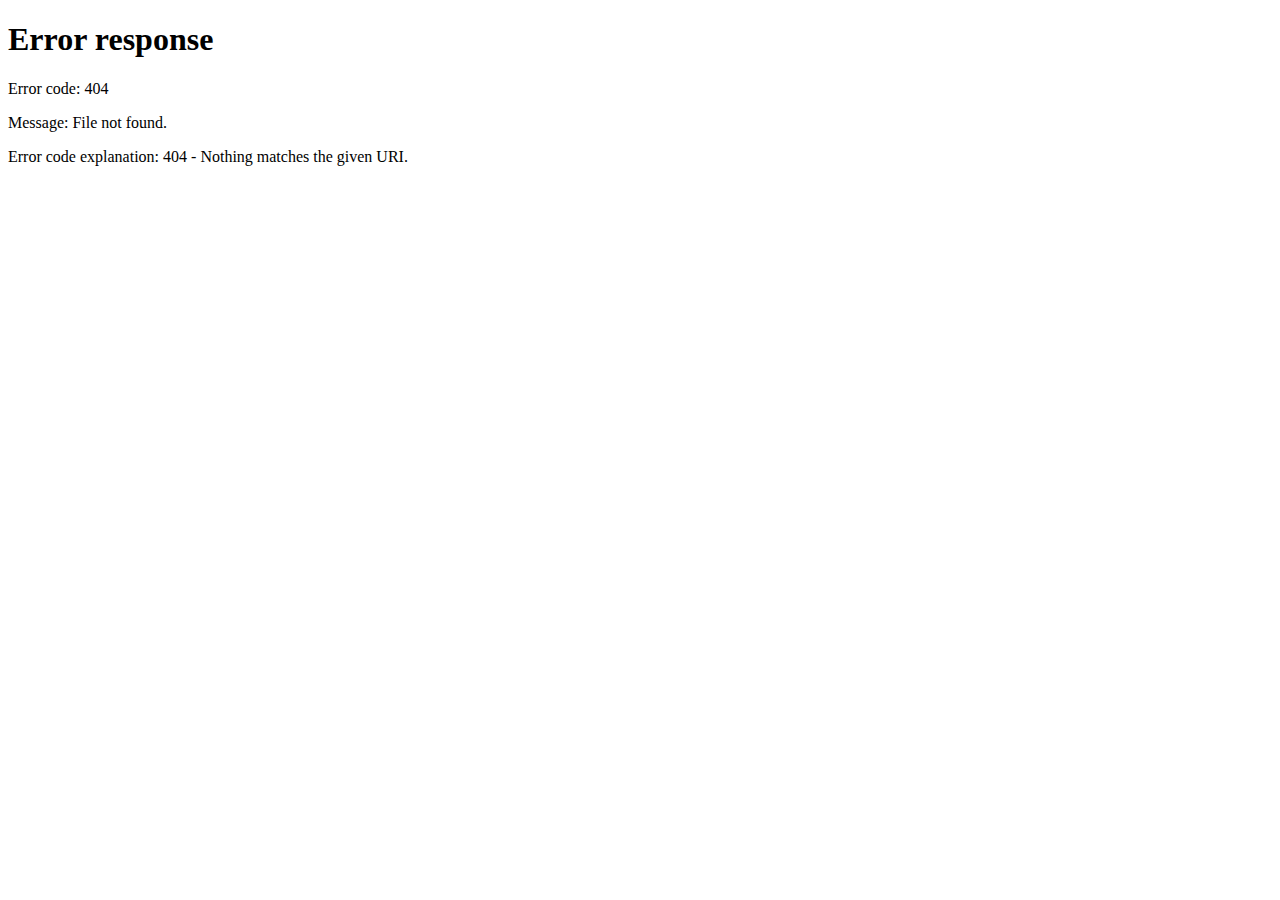
==== commit 30576443: "1" ====
--- a/index.html
+++ b/index.html
@@ -1,1247 +1,11 @@
 <!DOCTYPE html>
 <html lang="en">
 <head>
-    <!-- Google tag (gtag.js) -->
-<script async src="https://www.googletagmanager.com/gtag/js?id=G-YW913537F4"></script>
-<script>
-  window.dataLayer = window.dataLayer || [];
-  function gtag(){dataLayer.push(arguments);}
-  gtag('js', new Date());
-
-  gtag('config', 'G-YW913537F4');
-</script>
-    <meta charset="UTF-8" />
-    <title>PMV 3</title>
-    <style>
-        canvas {
-            border: 1px solid black;
-            display: none; /* Initially hidden */
-        }
-        input, select {
-            width: calc(100% - 23px);
-            padding: 10px;
-            display: inline-block;
-            border: 1px solid rgb(255, 255, 255);
-            background: #ffffff;
-            background-color: #fffdfd;
-            outline: none;
-            border-radius: 6px;
-        }
-        .row {
-        display: flex;
-        flex-direction: column;
-        align-items: flex-start;
-        gap: 5px;
-        margin: 20px 10px;
-        /* width: 100%; */
-      }
-        
-        .column {
-            flex: 1;
-            display: flex;
-            flex-direction: column;
-            gap: 5px;
-        }
-        button {
-            background-color: #04aa6d;
-            box-shadow: 0 4px 8px 0 rgba(0, 0, 0, 0.2), 0 6px 20px 0 rgba(0, 0, 0, 0.19);
-            color: rgb(255, 255, 255);
-            padding: 14px 20px;
-            margin: 6px 0;
-            border: none;
-            cursor: pointer;
-            width: 13.8%;
-            opacity: 0.9;
-        }
-        button:hover {
-            opacity: 1;
-        }
-        .container {
-            width: calc(100% - 960px);
-            height: auto;
-            float: left;
-            min-width: 865px;
-        }
-        .w-50 {
-            width: 20%;
-        }
-        table {
-            width: 100%;
-            border-collapse: collapse;
-        }
-        th, td {
-            border: 1px solid black;
-            padding: 8px;
-            text-align: center;
-        }
-        th {
-            background-color: #f2f2f2;
-        }
-        .highlight {
-            background-color: #ffffff;
-        }
-        .highlight-value {
-            background-color: #000;
-            color: #fff;
-        }
-        
-    .gradient-border {
-        border: 2px solid;
-        border-image: linear-gradient(to bottom, black, gray) 1;
-        padding: 5px;
-        outline: none;
-        width: 400px; /* Adjust as needed */
-        height: 25px;
-    }
-    .input-container {
-        display: flex;
-        gap: 20px;
-        margin-bottom: 20px;
-    }
-    .input-group {
-        display: flex;
-        flex-direction: column;
-    }
-        .time-inputs {
-            display: flex;
-            gap: 10px; /* Adjust the gap between inputs as needed */
-        }
-
-        /* Positioning adjustments for images */
-        #aircraft-layout {
-            position: absolute;
-            top: 100px; /* Adjust as needed */
-            left: 1600px; /* Right-aligned within the image section */
-        }
-
-        #equipment-layout {
-            position: absolute;
-            top: 500px; /* Adjust as needed */
-            left: 1600px; /* Right-aligned within the image section */
-        }
-
-        #PASSENGERS-layout-1 {
-            position: absolute;
-            top: 550px; /* Adjust as needed */
-            left: 1600px; /* Right-aligned within the image section */
-        }
-
-        #STRETCHERS-layout-2 {
-            position: absolute;
-            top: 820px; /* Adjust as needed */
-            left: 1600px; /* Right-aligned within the image section */
-        }
-
-        #additional-layout-3 {
-            position: absolute;
-            top: 1100px; /* Adjust as needed */
-            left: 1600px; /* Right-aligned within the image section */
-        }
-        .image-section {
-            flex: 1;
-            padding: 10px;
-            position: relative; /* This allows absolute positioning of child elements */
-        }
-        /* Style adjustments for labels inside summary-item-horizontal */
-.summary-item-horizontal label {
-    font-weight: bold;
-    margin-right: 10px;
-    white-space: nowrap; /* Prevents label text from wrapping */
-}
-
-.summary-input {
-    width: 100%;
-    padding: 10px;
-    border: none;
-    border-radius: 6px;
-    font-size: 1em;
-    text-align: center; /* Center-aligns the text within the input */
-}
-
-.summary-input-orange {
-    background-color: #fff;
-}
-
-.summary-input-green {
-    background-color: #fff;
-}
-
-.summary-input-white {
-    background-color: #fff;
-}
-
-.summary-input-beige {
-    background-color: #fff;
-}
-
-/* Horizontal summary box styling */
-.summary-box-horizontal {
-    display: flex;
-    gap: 10px;
-    flex-wrap: wrap; /* Allows items to wrap to the next line if they don't fit */
-}
-
-.summary-item-horizontal {
-    display: flex;
-    align-items: center;
-    border: 1px solid #ccc;
-    border-radius: 6px;
-    padding: 10px;
-    background-color: #04aa6d;
-    flex: 1; /* Makes each item take up equal space */
-    min-width: 200px; /* Ensures a minimum width for each item */
-}
-
-        .section-box {
-    border: 1px solid black;
-    border-radius: 6px;
-    padding: 20px;
-    margin-bottom: 10px;
-}
-
-.label-style {
-    display: block;
-    margin-bottom: 10px;
-    font-weight: bold;
-}
-
-.select-style {
-    width: 100%;
-    padding: 10px;
-    border: 1px solid #ccc;
-    border-radius: 6px;
-    background-color: #fff;
-}
-button {
-        background-color: #04aa6d;
-        box-shadow: 0 4px 8px 0 rgba(0, 0, 0, 0.2), 0 6px 20px 0 rgba(0, 0, 0, 0.19);
-        color: white;
-        padding: 14px 20px;
-        margin: 6px 0;
-        border: none;
-        cursor: pointer;
-        width: 13.8%;
-        opacity: 0.9;
-    }
-    .form-row {
-            display: flex;
-            justify-content: space-between;
-            margin-bottom: 15px;
-        }
-        .form-group {
-            width: 48%;
-        }
-        label {
-            display: block;
-            margin-bottom: 5px;
-            font-weight: bold;
-        }
-        .full-width {
-            width: 100%;
-        }
-        #result {
-        font-weight: bold;
-        padding: 5px;
-        display: flex;
-        align-items: center;
-        justify-content: flex-start;
-    }
-    .collapsible-section {
-            border: 1px solid #ccc;
-            margin-bottom: 10px;
-        }
-        .section-header {
-            background-color: #f1f1f1;
-            padding: 10px;
-            cursor: pointer;
-            font-weight: bold;
-        }
-        .section-content {
-            padding: 10px;
-            display: none;
-        }
-        #cg-status {
-    font-weight: bold;
-    margin-top: 10px;
-    margin-bottom: 10px;
-    align-items: center;
-}
-
-      /* Remove arrows from number inputs */
-      input[type="number"]::-webkit-inner-spin-button,
-        input[type="number"]::-webkit-outer-spin-button {
-            -webkit-appearance: none;
-            appearance: none;
-            margin: 0;
-        }
-        input[type="number"] {
-            -moz-appearance: textfield;
-            appearance: textfield;
-        }
-        .steps {
-    display: flex;
-    justify-content: left;
-    gap: 10px;
-}
-.step {
-    background-color: #04aa6d;
-    box-shadow: 0 4px 8px 0 rgba(0, 0, 0, 0.2), 0 6px 20px 0 rgba(0, 0, 0, 0.19);
-    color: white;
-    padding: 14px 20px;
-    margin: 6px 0;
-    border: none;
-    cursor: pointer;
-    width: 13.8%;
-    opacity: 0.9;
-    transition: all 0.3s ease;
-}
-.step:hover {
-    opacity: 1;
-}
-.step.active {
-    transform: translateY(-5px);
-    box-shadow: 0 6px 12px rgba(0, 0, 0, 0.3);
-}
-.header-container {
-            display: flex;
-            justify-content: space-between;
-            align-items: center;
-            margin-bottom: 0px;
-        }
-
-        .header-logo {
-            width: 150px;
-            height: auto;
-        }
-
-        .title-container {
-            text-align: center;
-            flex-grow: 1;
-        }
-
-        .main-title {
-            font-size: 36px;
-            font-weight: bold;
-            margin-bottom: 5px;
-        }
-
-        .subtitle {
-            font-size: 24px;
-            font-weight: normal;
-            color: #555;
-        }
-    </style>
+    <meta charset="UTF-8">
+    <meta http-equiv="refresh" content="0;url=step.html">
+    <title>Redirecting...</title>
 </head>
-<body style="display: flex; gap: 20px; min-width: 1887px;">
-    <div class="container" style="border: 1px solid black; border-radius: 10px; padding: 10px; box-shadow: 2px 2px 10px rgba(0, 0, 0, 0.785)">
-        <div class="header-container">
-            <img src="/wing.png" alt="Left Logo" class="header-logo">
-            <div class="title-container">
-                <h1 class="main-title">PMV 3</h1>
-                <h2 class="subtitle">COUGAR AS 532 A2</h2>
-            </div>
-            <img src="/sqau.png" alt="Right Logo" class="header-logo">
-        </div>
-        
-        <div style="width: 175%;  padding: 0px 0;">
-            <nav class="steps">
-                <button class="step active" onclick="setActiveStep(this, 'STEP1')">STEP1 (W&B)</button>
-                <button class="step" onclick="setActiveStep(this, 'STEP2')">STEP2 (PERFORMANCE)</button>
-                <button class="step" onclick="setActiveStep(this, 'STEP3')">STEP3 (ENDURANCE)</button>
-                <button class="step" onclick="setActiveStep(this, 'FCF')">FCF</button>
-            </nav>
-        </div>
-        
-        <div class="section-box">
-            <button id="newCalculationBtn" class="btn btn-primary">New Flight</button>
-
-            <div class="form-row">
-                <div class="form-group" style="width: 49%;">
-                    <label for="tail-number" class="label-style">Aircraft Tail Number:</label>
-                    <select id="tail-number" class="select-style" style="background-color: #FFFFED;">
-                        <option value="">Please select an aircraft</option>
-                        <option value="9901">9901</option>
-                        <option value="9902">9902</option>
-                        <option value="9903">9903</option>
-                        <option value="9904">9904</option>
-                        <option value="9905">9905</option>
-                        <option value="9909">9909</option>
-                        <option value="9910">9910</option>
-                        <option value="9911">9911</option>
-                    </select>
-                </div>
-                <div class="form-group" style="width: 48%;">
-                    <label for="wind">Wind (kt):</label>
-                    <input type="number" id="wind" class="gradient-border" style="background-color: #FFFFED; width: 100%;" name="wind" placeholder="Enter Wind Speed">
-                </div>
-            </div>
-            <div class="form-row">
-                <div class="form-group">
-                    <label for="temperature">Temperature (°C):</label>
-                    <input type="number" id="temperature" class="gradient-border" style="background-color: #FFFFED; width: 100%;" name="temperature" placeholder="Enter OAT">
-                </div>
-                <div class="form-group">
-                    <label for="height"> Pressure Altitude (ft):</label>
-                    <input type="number" id="height" class="gradient-border" style="background-color: #FFFFED; width: 100%;" name="height" placeholder="Enter Altitude">
-         
-        </div>
-            </div>
-            <h3 class="colored-heading">Aircraft Weight</h3>
-            <table>
-                <tr>
-                    <th>ITEMS</th>
-                    <th>WEIGHT (LB)</th>
-                    <th>CG (IN)</th>
-                    <th>MMNT (LB/IN)</th>
-                </tr>
-                <tr>
-                    <td>EMPTY WGT</td>
-                    <td><input type="text" id="emptyWeight" readonly sstyle="background-color: #FFFFED;"></td>
-                    <td><input type="text" id="emptyWeightCG" readonly style="background-color: #ffffff;"></td>
-                    <td><input type="text" id="emptyWeightMMNT" readonly></td>
-                </tr>
-            </table>
-
-            <div class="collapsible-section">
-                <div class="section-header" onclick="toggleSection('crewSection')">
-                    Crew ▼
-                </div>
-                <div id="crewSection" class="section-content">
-                    <table>
-                <tr>
-                    <th>CREW</th>
-                    <th>SINGLE WEIGHT</th>
-                    <th>NUMBER</th>
-                    <th>WEIGHT (LB)</th>
-                    <th>CG (IN)</th>
-                    <th>MMNT (LB/IN)</th>
-                </tr>
-                <tr>
-                    <td>PILOTS</td>
-                    <td>200</td>
-                    <td><input type="text" id="pilotsNumber" value="2" oninput="updateWeight('pilotsNumber', 200, 'pilotsWeight', 'pilotsMMNT', 50.39)" style="background-color: #FFFFED;"></td>
-                    <td><input type="text" id="pilotsWeight" value="400" readonly></td>
-                    <td>50.39</td>
-                    <td><input type="text" id="pilotsMMNT" value="20156" readonly></td>
-                </tr>
-                <tr>
-                    <td>3RD CM</td>
-                    <td>200</td>
-                    <td><input type="text" id="thirdCMNumber" value="" oninput="updateWeight('thirdCMNumber', 200, 'thirdCMWeight', 'thirdCMMMNT', 75.74)" style="background-color: #FFFFED;"></td>
-                    <td><input type="text" id="thirdCMWeight" value="" readonly></td>
-                    <td>75.74</td>
-                    <td><input type="text" id="thirdCMMMNT" value="" readonly></td>
-                </tr>
-                <tr>
-                    <td>FE</td>
-                    <td>200</td>
-                    <td><input type="text" id="feNumber" value="" oninput="updateWeight('feNumber', 200, 'feWeight', 'feMMNT', 113.71)" style="background-color: #FFFFED;"></td>
-                    <td><input type="text" id="feWeight" value="" readonly></td>
-                    <td>113.71</td>
-                    <td><input type="text" id="feMMNT" value="" readonly></td>
-                </tr>
-                <tr>
-                    <td>GUNNER</td>
-                    <td>200</td>
-                    <td><input type="text" id="gunnerNumber" value="" oninput="updateWeight('gunnerNumber', 200, 'gunnerWeight', 'gunnerMMNT', 115)" style="background-color: #FFFFED;"></td>
-                    <td><input type="text" id="gunnerWeight" value="" readonly></td>
-                    <td>115</td>
-                    <td><input type="text" id="gunnerMMNT" value="" readonly></td>
-                </tr>
-                <tr>
-                    <td>CRS 1 AND 2</td>
-                    <td>250</td>
-                    <td><input type="text" id="crs1And2Number" value="" oninput="updateWeight('crs1And2Number', 250, 'crs1And2Weight', 'crs1And2MMNT', 220)" style="background-color: #FFFFED;"></td>
-                    <td><input type="text" id="crs1And2Weight" value="" readonly></td>
-                    <td>220</td>
-                    <td><input type="text" id="crs1And2MMNT" value="" readonly></td>
-                </tr>
-                <tr>
-                    <td>CRS 3 AND 4</td>
-                    <td>250</td>
-                    <td><input type="text" id="crs3And4Number" value="" oninput="updateWeight('crs3And4Number', 250, 'crs3And4Weight', 'crs3And4MMNT', 260)" style="background-color: #FFFFED;"></td>
-                    <td><input type="text" id="crs3And4Weight" value="" readonly></td>
-                    <td>260</td>
-                    <td><input type="text" id="crs3And4MMNT" value="" readonly></td>
-                </tr>
-                <tr>
-                    <td>Total</td>
-                    <td colspan="2"></td>
-                    <td><input type="text" id="totalCrewWeight" readonly></td>
-                    <td><input type="text" id="totalCrewCG" readonly></td>
-                    <td><input type="text" id="totalCrewMMNT" readonly></td>
-                </tr>
-            </table>
-        </div>
-    </div>
-
-    <div class="collapsible-section">
-        <div class="section-header" onclick="toggleSection('optionalEquipmentSection')">
-            Optional Equipment ▼
-        </div>
-        <div id="optionalEquipmentSection" class="section-content">
-            <table>
-                <tr>
-                    <th>OPTIONAL EQUIPMENT</th>
-                    <th>SINGLE WEIGHT</th>
-                    <th>NUMBER</th>
-                    <th>WEIGHT (LB)</th>
-                    <th>CG (IN)</th>
-                    <th>MMNT (LB/IN)</th>
-                </tr>
-                <tr>
-                    <td>FLIR to be removed when not installed</td>
-                    <td>-88</td>
-                    <td><input type="text" id="flirNumber" value="" oninput="updateWeight('flirNumber', -88, 'flirWeight', 'flirMMNT', -18.9)" style="background-color: #FFFFED;"></td>
-                    <td><input type="text" id="flirWeight" value="" readonly></td>
-                    <td>-18.9</td>
-                    <td><input type="text" id="flirMMNT" value="" readonly></td>
-                </tr>
-                <tr>
-                    <td>HOIST</td>
-                    <td>97</td>
-                    <td><input type="text" id="hoistNumber" value="" oninput="updateWeight('hoistNumber', 97, 'hoistWeight', 'hoistMMNT', 162.2)" style="background-color: #FFFFED;"></td>
-                    <td><input type="text" id="hoistWeight" value="" readonly></td>
-                    <td>162.2</td>
-                    <td><input type="text" id="hoistMMNT" value="" readonly></td>
-                </tr>
-                <tr>
-                    <td>FAST ROPE</td>
-                    <td>80</td>
-                    <td><input type="text" id="fastRopeNumber" value="" oninput="updateWeight('fastRopeNumber', 80, 'fastRopeWeight', 'fastRopeMMNT', 167.98)" style="background-color: #FFFFED;"></td>
-                    <td><input type="text" id="fastRopeWeight" value="" readonly></td>
-                    <td>167.98</td>
-                    <td><input type="text" id="fastRopeMMNT" value="" readonly></td>
-                </tr>
-                <tr>
-                    <td>SEARCH LIGHT</td>
-                    <td>53</td>
-                    <td><input type="text" id="searchLightNumber" value="" oninput="updateWeight('searchLightNumber', 53, 'searchLightWeight', 'searchLightMMNT', 120.56)" style="background-color: #FFFFED;"></td>
-                    <td><input type="text" id="searchLightWeight" value="" readonly></td>
-                    <td>120.56</td>
-                    <td><input type="text" id="searchLightMMNT" value="" readonly></td>
-                </tr>
-                <tr>
-                    <td>MG58 RH empty 72lb / loaded 103</td>
-                    <td>103</td>
-                    <td><input type="text" id="mg58RHNumber" value="" oninput="updateWeight('mg58RHNumber', 103, 'mg58RHWeight', 'mg58RHMMNT', 108.94)" style="background-color: #FFFFED;"></td>
-                    <td><input type="text" id="mg58RHWeight" value="" readonly></td>
-                    <td>108.94</td>
-                    <td><input type="text" id="mg58RHMMNT" value="" readonly></td>
-                </tr>
-                <tr>
-                    <td>MG58 LH empty 72lb / loaded 103</td>
-                    <td>103</td>
-                    <td><input type="text" id="mg58LHNumber" value="" oninput="updateWeight('mg58LHNumber', 103, 'mg58LHWeight', 'mg58LHMMNT', 116.42)" style="background-color: #FFFFED;"></td>
-                    <td><input type="text" id="mg58LHWeight" value="" readonly></td>
-                    <td>116.42</td>
-                    <td><input type="text" id="mg58LHMMNT" value="" readonly></td>
-                </tr>
-                <tr>
-                    <td>EXTRA AMMUNITION BOX</td>
-                    <td>31</td>
-                    <td><input type="text" id="extraAmmoBoxNumber" value="" oninput="updateWeight('extraAmmoBoxNumber', 31, 'extraAmmoBoxWeight', 'extraAmmoBoxMMNT', 95)" style="background-color: #FFFFED;"></td>
-                    <td><input type="text" id="extraAmmoBoxWeight" value="" readonly></td>
-                    <td>95</td>
-                    <td><input type="text" id="extraAmmoBoxMMNT" value="" readonly></td>
-                </tr>
-                <tr>
-                    <td>20MM GUN EMPTY</td>
-                    <td>269</td>
-                    <td><input type="text" id="gunNumber" value="" oninput="updateWeight('gunNumber', 269, 'gunWeight', 'gunMMNT', 100.4)" style="background-color: #FFFFED;"></td>
-                    <td><input type="text" id="gunWeight" value="" readonly></td>
-                    <td>100.4</td>
-                    <td><input type="text" id="gunMMNT" value="" readonly></td>
-                </tr>
-                <tr>
-                    <td>20MM GUN LOADED</td>
-                    <td>452</td>
-                    <td><input type="text" id="gunLoadedNumber" value="" oninput="updateWeight('gunLoadedNumber', 452, 'gunLoadedWeight', 'gunLoadedMMNT', 100.4)" style="background-color: #FFFFED;"></td>
-                    <td><input type="text" id="gunLoadedWeight" value="" readonly></td>
-                    <td>100.4</td>
-                    <td><input type="text" id="gunLoadedMMNT" value="" readonly></td>
-                </tr>
-                <tr>
-                    <td>ROCKET LAUNCHER EMPTY</td>
-                    <td>170</td>
-                    <td><input type="text" id="rocketLauncherNumber" value="" oninput="updateWeight('rocketLauncherNumber', 170, 'rocketLauncherWeight', 'rocketLauncherMMNT', 117)" style="background-color: #FFFFED;"></td>
-                    <td><input type="text" id="rocketLauncherWeight" value="" readonly></td>
-                    <td>117</td>
-                    <td><input type="text" id="rocketLauncherMMNT" value="" readonly></td>
-                </tr>
-                <tr>
-                    <td>ROCKET LAUNCHER LOADED</td>
-                    <td>682</td>
-                    <td><input type="text" id="rocketLauncherLoadedNumber" value="" oninput="updateWeight('rocketLauncherLoadedNumber', 682, 'rocketLauncherLoadedWeight', 'rocketLauncherLoadedMMNT', 117)" style="background-color: #FFFFED;"></td>
-                    <td><input type="text" id="rocketLauncherLoadedWeight" value="" readonly></td>
-                    <td>117</td>
-                    <td><input type="text" id="rocketLauncherLoadedMMNT" value="" readonly></td>
-                </tr>
-                <tr>
-                    <td>REFUELLING PROBE</td>
-                    <td>330</td>
-                    <td><input type="text" id="refuelingProbeNumber" value="" oninput="updateWeight('refuelingProbeNumber', 330, 'refuelingProbeWeight', 'refuelingProbeMMNT', 1)" style="background-color: #FFFFED;"></td>
-                    <td><input type="text" id="refuelingProbeWeight" value="" readonly></td>
-                    <td>1</td>
-                    <td><input type="text" id="refuelingProbeMMNT" value="" readonly></td>
-                </tr>
-                <tr>
-                    <td>JDD full installation</td>
-                    <td>160</td>
-                    <td><input type="text" id="jddNumber" value="" oninput="updateWeight('jddNumber', 160, 'jddWeight', 'jddMMNT', 194.5)" style="background-color: #FFFFED;"></td>
-                    <td><input type="text" id="jddWeight" value="" readonly></td>
-                    <td>194.5</td>
-                    <td><input type="text" id="jddMMNT" value="" readonly></td>
-                </tr>
-                <tr>
-                    <td>CABIN DOORS ARMOURED PLATES</td>
-                    <td>40</td>
-                    <td><input type="text" id="doorsArmouredNumber" value="" oninput="updateWeight('doorsArmouredNumber', 40, 'doorsArmouredWeight', 'doorsArmouredMMNT', 56.73)" style="background-color: #FFFFED;"></td>
-                    <td><input type="text" id="doorsArmouredWeight" value="" readonly></td>
-                    <td>56.73</td>
-                    <td><input type="text" id="doorsArmouredMMNT" value="" readonly></td>
-                </tr>
-                <tr>
-                    <td>PILOTS SEATS ARMOURED PLATES</td>
-                    <td>118</td>
-                    <td><input type="text" id="seatsArmouredNumber" value="" oninput="updateWeight('seatsArmouredNumber', 118, 'seatsArmouredWeight', 'seatsArmouredMMNT', 58.31)" style="background-color: #FFFFED;"></td>
-                    <td><input type="text" id="seatsArmouredWeight" value="" readonly></td>
-                    <td>58.31</td>
-                    <td><input type="text" id="seatsArmouredMMNT" value="" readonly></td>
-                </tr>
-                <tr>
-                    <td>CABIN FLOOR ARMOURED PLATES</td>
-                    <td>522</td>
-                    <td><input type="text" id="floorArmouredNumber" value="" oninput="updateWeight('floorArmouredNumber', 522, 'floorArmouredWeight', 'floorArmouredMMNT', 141.84)" style="background-color: #FFFFED;"></td>
-                    <td><input type="text" id="floorArmouredWeight" value="" readonly></td>
-                    <td>141.84</td>
-                    <td><input type="text" id="floorArmouredMMNT" value="" readonly></td>
-                </tr>
-                <tr>
-                    <td>COMMON SAR KIT</td>
-                    <td>90</td>
-                    <td><input type="text" id="commonSARKitNumber" value="" oninput="updateWeight('commonSARKitNumber', 90, 'commonSARKitWeight', 'commonSARKitMMNT', 257)" style="background-color: #FFFFED;"></td>
-                    <td><input type="text" id="commonSARKitWeight" value="" readonly></td>
-                    <td>257</td>
-                    <td><input type="text" id="commonSARKitMMNT" value="" readonly></td>
-                </tr>
-                <tr>
-                    <td>LAND SAR KIT</td>
-                    <td>135</td>
-                    <td><input type="text" id="landSARKitNumber" value="" oninput="updateWeight('landSARKitNumber', 135, 'landSARKitWeight', 'landSARKitMMNT', 257)" style="background-color: #FFFFED;"></td>
-                    <td><input type="text" id="landSARKitWeight" value="" readonly></td>
-                    <td>257</td>
-                    <td><input type="text" id="landSARKitMMNT" value="" readonly></td>
-                </tr>
-                <tr>
-                    <td>SEA SAR KIT</td>
-                    <td>149</td>
-                    <td><input type="text" id="seaSARKitNumber" value="" oninput="updateWeight('seaSARKitNumber', 149, 'seaSARKitWeight', 'seaSARKitMMNT', 257)" style="background-color: #FFFFED;"></td>
-                    <td><input type="text" id="seaSARKitWeight" value="" readonly></td>
-                    <td>257</td>
-                    <td><input type="text" id="seaSARKitMMNT" value="" readonly></td>
-                </tr>
-                <tr>
-                    <td>TRANSACO STRETCHER</td>
-                    <td>91</td>
-                    <td><input type="text" id="transacoStretcherNumber" value="" oninput="updateWeight('transacoStretcherNumber', 91, 'transacoStretcherWeight', 'transacoStretcherMMNT', 257)" style="background-color: #FFFFED;"></td>
-                    <td><input type="text" id="transacoStretcherWeight" value="" readonly></td>
-                    <td>257</td>
-                    <td><input type="text" id="transacoStretcherMMNT" value="" readonly></td>
-                </tr>
-                <tr>
-                    <td>SAR KIT NET</td>
-                    <td>13</td>
-                    <td><input type="text" id="sarKitNetNumber" value="" oninput="updateWeight('sarKitNetNumber', 13, 'sarKitNetWeight', 'sarKitNetMMNT', 257)" style="background-color: #FFFFED;"></td>
-                    <td><input type="text" id="sarKitNetWeight" value="" readonly></td>
-                    <td>257</td>
-                    <td><input type="text" id="sarKitNetMMNT" value="" readonly></td>
-                </tr>
-                <tr>
-                    <td>MEDICAL KIT ASSEMBLY</td>
-                    <td>70</td>
-                    <td><input type="text" id="medicalKitNumber" value="" oninput="updateWeight('medicalKitNumber', 70, 'medicalKitWeight', 'medicalKitMMNT', 257)" style="background-color: #FFFFED;"></td>
-                    <td><input type="text" id="medicalKitWeight" value="" readonly></td>
-                    <td>257</td>
-                    <td><input type="text" id="medicalKitMMNT" value="" readonly></td>
-                </tr>
-                <tr>
-                    <td>Total</td>
-                    <td colspan="2"></td>
-                    <td><input type="text" id="totalOptionalEquipmentWeight" readonly></td>
-                    <td><input type="text" id="totalOptionalEquipmentCG" readonly></td>
-                    <td><input type="text" id="totalOptionalEquipmentMMNT" readonly></td>
-                </tr>
-            </table>
-        </div>
-    </div>
-
-    <div class="collapsible-section">
-        <div class="section-header" onclick="toggleSection('passengersSection')">
-            Passengers ▼
-        </div>
-        <div id="passengersSection" class="section-content">
-            <table>
-                <tr>
-                    <th>PASSENGERS</th>
-                    <th>SINGLE WEIGHT</th>
-                    <th>NUMBER</th>
-                    <th>WEIGHT (LB)</th>
-                    <th>CG (IN)</th>
-                    <th>MMNT (LB/IN)</th>
-                </tr>
-                <tr>
-                    <td>A</td>
-                    <td>250</td>
-                    <td><input type="text" id="passengerANumber" value="" oninput="updateWeight('passengerANumber', 250, 'passengerAWeight', 'passengerAMMNT', 96.69)" style="background-color: #FFFFED;"></td>
-                    <td><input type="text" id="passengerAWeight" value="" readonly></td>
-                    <td>96.69</td>
-                    <td><input type="text" id="passengerAMMNT" value="" readonly></td>
-                </tr>
-                <tr>
-                    <td>B</td>
-                    <td>250</td>
-                    <td><input type="text" id="passengerBNumber" value="" oninput="updateWeight('passengerBNumber', 250, 'passengerBWeight', 'passengerBMMNT', 113.71)" style="background-color: #FFFFED;"></td>
-                    <td><input type="text" id="passengerBWeight" value="" readonly></td>
-                    <td>113.71</td>
-                    <td><input type="text" id="passengerBMMNT" value="" readonly></td>
-                </tr>
-                <tr>
-                    <td>C</td>
-                    <td>250</td>
-                    <td><input type="text" id="passengerCNumber" value="" oninput="updateWeight('passengerCNumber', 250, 'passengerCWeight', 'passengerCMMNT', 131.59)" style="background-color: #FFFFED;"></td>
-                    <td><input type="text" id="passengerCWeight" value="" readonly></td>
-                    <td>131.59</td>
-                    <td><input type="text" id="passengerCMMNT" value="" readonly></td>
-                </tr>
-                <tr>
-                    <td>D</td>
-                    <td>250</td>
-                    <td><input type="text" id="passengerDNumber" value="" oninput="updateWeight('passengerDNumber', 250, 'passengerDWeight', 'passengerDMMNT', 149.72)" style="background-color: #FFFFED;"></td>
-                    <td><input type="text" id="passengerDWeight" value="" readonly></td>
-                    <td>149.72</td>
-                    <td><input type="text" id="passengerDMMNT" value="" readonly></td>
-                </tr>
-                <tr>
-                    <td>E</td>
-                    <td>250</td>
-                    <td><input type="text" id="passengerENumber" value="" oninput="updateWeight('passengerENumber', 250, 'passengerEWeight', 'passengerEMMNT', 166.27)" style="background-color: #FFFFED;"></td>
-                    <td><input type="text" id="passengerEWeight" value="" readonly></td>
-                    <td>166.27</td>
-                    <td><input type="text" id="passengerEMMNT" value="" readonly></td>
-                </tr>
-                <tr>
-                    <td>F</td>
-                    <td>250</td>
-                    <td><input type="text" id="passengerFNumber" value="" oninput="updateWeight('passengerFNumber', 250, 'passengerFWeight', 'passengerFMMNT', 185.18)" style="background-color: #FFFFED;"></td>
-                    <td><input type="text" id="passengerFWeight" value="" readonly></td>
-                    <td>185.18</td>
-                    <td><input type="text" id="passengerFMMNT" value="" readonly></td>
-                </tr>
-                <tr>
-                    <td>G</td>
-                    <td>250</td>
-                    <td><input type="text" id="passengerGNumber" value="" oninput="updateWeight('passengerGNumber', 250, 'passengerGWeight', 'passengerGMMNT', 201.73)" style="background-color: #FFFFED;"></td>
-                    <td><input type="text" id="passengerGWeight" value="" readonly></td>
-                    <td>201.73</td>
-                    <td><input type="text" id="passengerGMMNT" value="" readonly></td>
-                </tr>
-                <tr>
-                    <td>H</td>
-                    <td>250</td>
-                    <td><input type="text" id="passengerHNumber" value="" oninput="updateWeight('passengerHNumber', 250, 'passengerHWeight', 'passengerHMMNT', 220.64)" style="background-color: #FFFFED;"></td>
-                    <td><input type="text" id="passengerHWeight" value="" readonly></td>
-                    <td>220.64</td>
-                    <td><input type="text" id="passengerHMMNT" value="" readonly></td>
-                </tr>
-                <tr>
-                    <td>I</td>
-                    <td>250</td>
-                    <td><input type="text" id="passengerINumber" value="" oninput="updateWeight('passengerINumber', 250, 'passengerIWeight', 'passengerIMMNT', 237.19)" style="background-color: #FFFFED;"></td>
-                    <td><input type="text" id="passengerIWeight" value="" readonly></td>
-                    <td>237.19</td>
-                    <td><input type="text" id="passengerIMMNT" value="" readonly></td>
-                </tr>
-                <tr>
-                    <td>J</td>
-                    <td>250</td>
-                    <td><input type="text" id="passengerJNumber" value="" oninput="updateWeight('passengerJNumber', 250, 'passengerJWeight', 'passengerJMMNT', 257.28)" style="background-color: #FFFFED;"></td>
-                    <td><input type="text" id="passengerJWeight" value="" readonly></td>
-                    <td>257.28</td>
-                    <td><input type="text" id="passengerJMMNT" value="" readonly></td>
-                </tr>
-                <tr>
-                    <td>K</td>
-                    <td>250</td>
-                    <td><input type="text" id="passengerKNumber" value="" oninput="updateWeight('passengerKNumber', 250, 'passengerKWeight', 'passengerKMMNT', 273.83)" style="background-color: #FFFFED;"></td>
-                    <td><input type="text" id="passengerKWeight" value="" readonly></td>
-                    <td>273.83</td>
-                    <td><input type="text" id="passengerKMMNT" value="" readonly></td>
-                </tr>
-                <tr>
-                    <td>L</td>
-                    <td>250</td>
-                    <td><input type="text" id="passengerLNumber" value="" oninput="updateWeight('passengerLNumber', 250, 'passengerLWeight', 'passengerLMMNT', 293.53)" style="background-color: #FFFFED;"></td>
-                    <td><input type="text" id="passengerLWeight" value="" readonly></td>
-                    <td>293.53</td>
-                    <td><input type="text" id="passengerLMMNT" value="" readonly></td>
-                </tr>
-                <tr>
-                    <td>Total</td>
-                    <td colspan="2"></td>
-                    <td><input type="text" id="totalPassengersWeight" readonly></td>
-                    <td><input type="text" id="totalPassengersCG" readonly></td>
-                    <td><input type="text" id="totalPassengersMMNT" readonly></td>
-                </tr>
-            </table>
-        </div>
-    </div>
-
-    <div class="collapsible-section">
-        <div class="section-header" onclick="toggleSection('stretchersSection')">
-            Stretchers / Litters ▼
-        </div>
-        <div id="stretchersSection" class="section-content">
-            <table>
-                <tr>
-                    <th>STRETCHERS / LITTERS</th>
-                    <th>SINGLE WEIGHT</th>
-                    <th>NUMBER</th>
-                    <th>WEIGHT (LB)</th>
-                    <th>CG (IN)</th>
-                    <th>MMNT (LB/IN)</th>
-                </tr>
-                <tr>
-                    <td>A STATION (up to 3 litters)</td>
-                    <td>220</td>
-                    <td><input type="text" id="stretcherANumber" value="" oninput="updateWeight('stretcherANumber', 220, 'stretcherAWeight', 'stretcherAMMNT', 126.87)" style="background-color: #FFFFED;"></td>
-                    <td><input type="text" id="stretcherAWeight" value="" readonly></td>
-                    <td>126.87</td>
-                    <td><input type="text" id="stretcherAMMNT" value="" readonly></td>
-                </tr>
-                <tr>
-                    <td>B STATION (up to 3 litters)</td>
-                    <td>220</td>
-                    <td><input type="text" id="stretcherBNumber" value="" oninput="updateWeight('stretcherBNumber', 220, 'stretcherBWeight', 'stretcherBMMNT', 135.14)" style="background-color: #FFFFED;"></td>
-                    <td><input type="text" id="stretcherBWeight" value="" readonly></td>
-                    <td>135.14</td>
-                    <td><input type="text" id="stretcherBMMNT" value="" readonly></td>
-                </tr>
-                <tr>
-                    <td>C STATION (up to 3 litters)</td>
-                    <td>220</td>
-                    <td><input type="text" id="stretcherCNumber" value="" oninput="updateWeight('stretcherCNumber', 220, 'stretcherCWeight', 'stretcherCMMNT', 225.76)" style="background-color: #FFFFED;"></td>
-                    <td><input type="text" id="stretcherCWeight" value="" readonly></td>
-                    <td>225.76</td>
-                    <td><input type="text" id="stretcherCMMNT" value="" readonly></td>
-                </tr>
-                <tr>
-                    <td>D STATION (up to 3 litters)</td>
-                    <td>220</td>
-                    <td><input type="text" id="stretcherDNumber" value="" oninput="updateWeight('stretcherDNumber', 220, 'stretcherDWeight', 'stretcherDMMNT', 259.84)" style="background-color: #FFFFED;"></td>
-                    <td><input type="text" id="stretcherDWeight" value="" readonly></td>
-                    <td>259.84</td>
-                    <td><input type="text" id="stretcherDMMNT" value="" readonly></td>
-                </tr>
-                <tr>
-                    <td>Total</td>
-                    <td colspan="2"></td>
-                    <td><input type="text" id="totalStretchersWeight" readonly></td>
-                    <td><input type="text" id="totalStretchersCG" readonly></td>
-                    <td><input type="text" id="totalStretchersMMNT" readonly></td>
-                </tr>
-            </table>
-        </div>
-    </div>
-
-    <div class="collapsible-section">
-        <div class="section-header" onclick="toggleSection('otherLoadSection')">
-            Other Load ▼
-        </div>
-        <div id="otherLoadSection" class="section-content">
-            <table>
-                <tr>
-                    <th>OTHER LOAD</th>
-                    <th>SINGLE WEIGHT</th>
-                    <th>NUMBER</th>
-                    <th>WEIGHT (LB)</th>
-                    <th>CG (IN)</th>
-                    <th>MMNT (LB/IN)</th>
-                </tr>
-                <tr>
-                    <td>section A</td>
-                    <td><input type="text" id="sectionAWeightSingle" value=""></td>
-                    <td><input type="text" id="sectionANumber" value="" oninput="updateWeight('sectionANumber', parseFloat(document.getElementById('sectionAWeightSingle').value) || 0, 'sectionAWeight', 'sectionAMMNT', 120)" style="background-color: #FFFFED;"></td>
-                    <td><input type="text" id="sectionAWeight" value="" readonly></td>
-                    <td>120</td>
-                    <td><input type="text" id="sectionAMMNT" value="" readonly></td>
-                </tr>
-                <tr>
-                    <td>section B</td>
-                    <td><input type="text" id="sectionBWeightSingle" value=""></td>
-                    <td><input type="text" id="sectionBNumber" value="" oninput="updateWeight('sectionBNumber', parseFloat(document.getElementById('sectionBWeightSingle').value) || 0, 'sectionBWeight', 'sectionBMMNT', 140)" style="background-color: #FFFFED;"></td>
-                    <td><input type="text" id="sectionBWeight" value="" readonly></td>
-                    <td>140</td>
-                    <td><input type="text" id="sectionBMMNT" value="" readonly></td>
-                </tr>
-                <tr>
-                    <td>section C</td>
-                    <td><input type="text" id="sectionCWeightSingle" value=""></td>
-                    <td><input type="text" id="sectionCNumber" value="" oninput="updateWeight('sectionCNumber', parseFloat(document.getElementById('sectionCWeightSingle').value) || 0, 'sectionCWeight', 'sectionCMMNT', 180)" style="background-color: #FFFFED;"></td>
-                    <td><input type="text" id="sectionCWeight" value="" readonly></td>
-                    <td>180</td>
-                    <td><input type="text" id="sectionCMMNT" value="" readonly></td>
-                </tr>
-                <tr>
-                    <td>section D</td>
-                    <td><input type="text" id="sectionDWeightSingle" value=""></td>
-                    <td><input type="text" id="sectionDNumber" value="" oninput="updateWeight('sectionDNumber', parseFloat(document.getElementById('sectionDWeightSingle').value) || 0, 'sectionDWeight', 'sectionDMMNT', 220)" style="background-color: #FFFFED;"></td>
-                    <td><input type="text" id="sectionDWeight" value="" readonly></td>
-                    <td>220</td>
-                    <td><input type="text" id="sectionDMMNT" value="" readonly></td>
-                </tr>
-                <tr>
-                    <td>section E</td>
-                    <td><input type="text" id="sectionEWeightSingle" value=""></td>
-                    <td><input type="text" id="sectionENumber" value="" oninput="updateWeight('sectionENumber', parseFloat(document.getElementById('sectionEWeightSingle').value) || 0, 'sectionEWeight', 'sectionEMMNT', 260)" style="background-color: #FFFFED;"></td>
-                    <td><input type="text" id="sectionEWeight" value="" readonly></td>
-                    <td>260</td>
-                    <td><input type="text" id="sectionEMMNT" value="" readonly></td>
-                </tr>
-                <tr>
-                    <td>Total</td>
-                    <td colspan="2"></td>
-                    <td><input type="text" id="totalOtherLoadWeight" readonly></td>
-                    <td><input type="text" id="totalOtherLoadCG" readonly></td>
-                    <td><input type="text" id="totalOtherLoadMMNT" readonly></td>
-                </tr>
-            </table>
-        </div>
-    </div>
-    <div class="form-row">
-        <div class="form-group full-width">
-            <button id="calculateButton" style="width: 49%;"> Max Weight 5FT IGE</button>
-        </div>
-    </div>
-    <div class="form-row">
-        <div class="form-group full-width">
-            <div id="5ft_weight" class="gradient-border" style="background-color: #ffffff; margin-top: 0px; width: 48.2%; height: auto; min-height: 25px;"></div>
-        </div>
-    </div>
-    <div class="form-row">
-        <div class="form-group">
-            <button id="calculateButton" onclick="calculateZeroFuelWeightMax5ftIGE()" style="width: 102%;">Max Weight 5ft IGE - Zero Fuel Weight = MAX FUEL TO USE</button>
-            <input type="text" id="zeroFuelWeightMax5ftIGE" readonly class="gradient-border" style="background-color: #ffffff;margin-top: 10px; width: 100%;height: auto; min-height: 25px;" name="temperature">
-        </div>
-    </div>
-    <div class="collapsible-section">
-        <div class="section-header" onclick="toggleSection('fuelSection')">
-            Fuel ▼
-        </div>
-        <div id="fuelSection" class="section-content">
-            <table>
-                <tr>
-                    <th>FUEL CG COMPUTATION</th>
-                    <th>SINGLE WEIGHT</th>
-                    <th>NUMBER</th>
-                    <th>Fuel quantity Lb</th>
-                    <th>CG Location</th>
-                    <th>Moment (in.lb)</th>
-                </tr>
-                <tr>
-                    <td>Internal fuel tank (3969 lb)</td>
-                    <td><input type="text" id="internalFuelSingleWeight" value="0" oninput="updateWeight('internalFuelNumber', parseFloat(this.value), 'internalFuelWeight', 'internalFuelMMNT', 173.46)" style="background-color: #FFFFED;"></td>
-                    <td><input type="text" id="internalFuelNumber" value="1" readonly oninput="updateWeight('internalFuelNumber', parseFloat(document.getElementById('internalFuelSingleWeight').value), 'internalFuelWeight', 'internalFuelMMNT', 173.46)"></td>
-                    <td><input type="text" id="internalFuelWeight" value="0.00" readonly></td>
-                    <td>173.46</td>
-                    <td><input type="text" id="internalFuelMMNT" value="433650.00" readonly></td>
-                </tr>
-                <tr>
-                    <td>LH & RH sponson (1044 lb)</td>
-                    <td><input type="text" id="sponsonSingleWeight" value="0" oninput="updateWeight('sponsonNumber', parseFloat(this.value), 'sponsonWeight', 'sponsonMMNT', 269.92)" style="background-color: #FFFFED;"></td>
-                    <td><input type="text" id="sponsonNumber" value="1" readonly oninput="updateWeight('sponsonNumber', parseFloat(document.getElementById('sponsonSingleWeight').value), 'sponsonWeight', 'sponsonMMNT', 269.92)"></td>
-                    <td><input type="text" id="sponsonWeight" value="0.00" readonly></td>
-                    <td>269.92</td>
-                    <td><input type="text" id="sponsonMMNT" value="0.00" readonly></td>
-                </tr>
-                <tr>
-                    <td>Cabin fuel tank (1723 lb)</td>
-                    <td><input type="text" id="cabinFuelSingleWeight" value="0" oninput="updateWeight('cabinFuelNumber', parseFloat(this.value), 'cabinFuelWeight', 'cabinFuelMMNT', 335.51)" style="background-color: #FFFFED;"></td>
-                    <td><input type="text" id="cabinFuelNumber" value="1" readonly oninput="updateWeight('cabinFuelNumber', parseFloat(document.getElementById('cabinFuelSingleWeight').value), 'cabinFuelWeight', 'cabinFuelMMNT', 335.51)"></td>
-                    <td><input type="text" id="cabinFuelWeight" value="0.00" readonly></td>
-                    <td>335.51</td>
-                    <td><input type="text" id="cabinFuelMMNT" value="0.00" readonly></td>
-                </tr>
-                <tr>
-                    <td>Forward longitudinal ferry fuel tank (2*827lb)</td>
-                    <td><input type="text" id="forwardLongitudinalSingleWeight" value="0" oninput="updateWeight('forwardLongitudinalNumber', parseFloat(this.value), 'forwardLongitudinalWeight', 'forwardLongitudinalMMNT', 149.2)" style="background-color: #FFFFED;"></td>
-                    <td><input type="text" id="forwardLongitudinalNumber" value="1" readonly oninput="updateWeight('forwardLongitudinalNumber', parseFloat(document.getElementById('forwardLongitudinalSingleWeight').value), 'forwardLongitudinalWeight', 'forwardLongitudinalMMNT', 149.2)"></td>
-                    <td><input type="text" id="forwardLongitudinalWeight" value="0.00" readonly></td>
-                    <td>149.2</td>
-                    <td><input type="text" id="forwardLongitudinalMMNT" value="0.00" readonly></td>
-                </tr>
-                <tr>
-                    <td>Rear longitudinal ferry fuel tank (2*827lb)</td>
-                    <td><input type="text" id="rearLongitudinalSingleWeight" value="0" oninput="updateWeight('rearLongitudinalNumber', parseFloat(this.value), 'rearLongitudinalWeight', 'rearLongitudinalMMNT', 226.7)" style="background-color: #FFFFED;"></td>
-                    <td><input type="text" id="rearLongitudinalNumber" value="1" readonly oninput="updateWeight('rearLongitudinalNumber', parseFloat(document.getElementById('rearLongitudinalSingleWeight').value), 'rearLongitudinalWeight', 'rearLongitudinalMMNT', 226.7)"></td>
-                    <td><input type="text" id="rearLongitudinalWeight" value="0.00" readonly></td>
-                    <td>226.7</td>
-                    <td><input type="text" id="rearLongitudinalMMNT" value="0.00" readonly></td>
-                </tr>
-                <tr>
-                    <td>Rear transversal ferry fuel tank (827 lb)</td>
-                    <td><input type="text" id="rearTransversalSingleWeight" value="0" oninput="updateWeight('rearTransversalNumber', parseFloat(this.value), 'rearTransversalWeight', 'rearTransversalMMNT', 268.5)" style="background-color: #FFFFED;"></td>
-                    <td><input type="text" id="rearTransversalNumber" value="1" readonly oninput="updateWeight('rearTransversalNumber', parseFloat(document.getElementById('rearTransversalSingleWeight').value), 'rearTransversalWeight', 'rearTransversalMMNT', 268.5)"></td>
-                    <td><input type="text" id="rearTransversalWeight" value="0.00" readonly></td>
-                    <td>268.5</td>
-                    <td><input type="text" id="rearTransversalMMNT" value="0.00" readonly></td>
-                </tr>
-                <tr>
-                    <td>Total</td>
-                    <td colspan="2"></td>
-                    <td><input type="text" id="totalFuelWeight" readonly></td>
-                    <td><input type="text" id="totalFuelCG" readonly></td>
-                    <td><input type="text" id="totalFuelMMNT" readonly></td>
-                </tr>
-            </table>
-        </div>
-    </div>
-    <div class="section-box">
-        <h3 class="colored-heading">Summary</h3>
-        <div class="summary-box-horizontal">
-            <div class="summary-item-horizontal">
-                <label>Zero Fuel Weight:</label>
-                <input type="text" id="zfw" value="3816.00" readonly class="summary-input summary-input-orange">
-            </div>
-            <div class="summary-item-horizontal">
-                <label>Total Weight:</label>
-                <input type="text" id="ttl-weight" value="21926.00" readonly class="summary-input summary-input-green">
-            </div>
-            <div class="summary-item-horizontal">
-                <label>Center of Gravity:</label>
-                <input type="text" id="cg-summary" value="NaN" readonly class="summary-input summary-input-white">
-            </div>
-            <div class="summary-item-horizontal">
-                <label>Total Moment:</label>
-                <input type="text" id="ttl-mmnt" value="NaN" readonly class="summary-input summary-input-beige">
-            </div>
-        </div>
-        <div class="image-section" style="position: relative; width: 100%; max-width: 800px; margin: 0 auto;">
-            <div id="cg-status"></div>
-            <img id="chart-image" src="cg.png" alt="Weight and Balance Chart" style="display: block; width: 100%; height: auto;">
-            <canvas id="chart-overlay" style="position: absolute; top: 0; left: 0; width: 100%; height: 100%;"></canvas>
-        </div>
-    </div>
-    </div>
-    <div class="row">
-        <section id="aircraft-layout">
-            <img src="1.png" alt="Aircraft Layout" style="max-width: 1200px; height: auto;">
-        </section>
-        <section id="PASSENGERS-layout-1">
-            <img src="3.png" alt="PASSENGERS Layout 1" style="max-width: 800px; height: auto;">
-        </section>
-        <section id="STRETCHERS-layout-2">
-            <img src="4.png" alt="STRETCHERS Layout 2" style="max-width: 800px; height: auto;">
-        </section>
-        <section id="additional-layout-3">
-            <img src="5.png" alt="Additional Layout 3" style="max-width: 800px; height: auto;">
-        </section>
-    </div>
-    </div>
-    </div>
-    <script src="dataPersistence.js"></script>
-    <script src="navigation.js"></script>
-    <script src="cg/cg-drawer.js"></script>
-    <script src="cg/cg.js"></script>
-    <script src="5ft_ige/5ft_ige.js"></script>
-    <script src="newCalculation.js"></script>
-    <script src="step1DataHandler.js"></script>
-    <script src="IndexDataHandler.js"></script>
-    <script>
-        function toggleSection(sectionId) {
-            var content = document.getElementById(sectionId);
-            var header = content.previousElementSibling;
-            if (content.style.display === "none" || content.style.display === "") {
-                content.style.display = "block";
-                header.textContent = header.textContent.replace("▼", "▲");
-            } else {
-                content.style.display = "none";
-                header.textContent = header.textContent.replace("▲", "▼");
-            }
-        }
-
-        function saveIndexData() {
-            const indexData = {
-                inputs: {},
-                collapsibleSections: {},
-                summaryData: {}
-            };
-
-            // Save all input fields except those in the fuel table
-            document.querySelectorAll('input, select').forEach(input => {
-                if (input.id && !input.closest('#fuelSection')) {
-                    indexData.inputs[input.id] = input.value;
-                }
-            });
-
-            // Save collapsible section states and content
-            const sections = ['Crew', 'OptionalEquipment', 'Passengers', 'StretchersLitters', 'OtherLoad', 'Fuel'];
-            sections.forEach(section => {
-                const sectionElement = document.getElementById(`${section}Section`);
-                if (sectionElement) {
-                    indexData.collapsibleSections[section] = {
-                        collapsed: sectionElement.style.display === 'none',
-                        content: section !== 'Fuel' ? sectionElement.innerHTML : ''
-                    };
-                }
-            });
-
-            // Save summary data
-            ['zfw', 'ttl-weight', 'cg-summary', 'ttl-mmnt'].forEach(id => {
-                const element = document.getElementById(id);
-                if (element) {
-                    indexData.summaryData[id] = element.value || element.textContent;
-                }
-            });
-
-            // Save additional elements
-            indexData.maxWeight5FTIGE = document.getElementById('5ft_weight') ? document.getElementById('5ft_weight').textContent : '';
-            indexData.maxFuelToUse = document.getElementById('zeroFuelWeightMax5ftIGE') ? document.getElementById('zeroFuelWeightMax5ftIGE').value : '';
-            indexData.cgStatus = document.getElementById('cg-status') ? document.getElementById('cg-status').textContent : '';
-
-            localStorage.setItem('indexSpecificData', JSON.stringify(indexData));
-        }
-
-        function saveFuelTableData() {
-            const fuelData = {};
-            const fuelInputs = [
-                'internalFuelSingleWeight', 'internalFuelWeight',
-                'sponsonSingleWeight', 'sponsonWeight',
-                'cabinFuelSingleWeight', 'cabinFuelWeight',
-                'forwardLongitudinalSingleWeight', 'forwardLongitudinalWeight',
-                'rearLongitudinalSingleWeight', 'rearLongitudinalWeight',
-                'rearTransversalSingleWeight', 'rearTransversalWeight',
-                'totalFuelWeight', 'totalFuelCG', 'totalFuelMMNT'
-            ];
-
-            fuelInputs.forEach(id => {
-                const inputElement = document.getElementById(id);
-                if (inputElement) {
-                    fuelData[id] = inputElement.value;
-                }
-            });
-
-            localStorage.setItem('fuelData', JSON.stringify(fuelData));
-            console.log('Fuel data saved:', fuelData);
-        }
-
-        function loadIndexData() {
-            const savedData = JSON.parse(localStorage.getItem('indexSpecificData') || '{}');
-
-            // Load all input fields except those in the fuel table
-            Object.entries(savedData.inputs || {}).forEach(([id, value]) => {
-                const element = document.getElementById(id);
-                if (element && !element.closest('#fuelSection')) {
-                    element.value = value;
-                }
-            });
-
-            // Load collapsible section states and content
-            Object.entries(savedData.collapsibleSections || {}).forEach(([section, data]) => {
-                const sectionElement = document.getElementById(`${section}Section`);
-                if (sectionElement) {
-                    sectionElement.style.display = data.collapsed ? 'none' : 'block';
-                    if (section !== 'Fuel') {
-                        sectionElement.innerHTML = data.content;
-                    }
-                    // Update the toggle button text
-                    const toggleButton = sectionElement.previousElementSibling;
-                    if (toggleButton) {
-                        toggleButton.textContent = toggleButton.textContent.replace(data.collapsed ? "▲" : "▼", data.collapsed ? "▼" : "▲");
-                    }
-                }
-            });
-
-            // Load summary data
-            Object.entries(savedData.summaryData || {}).forEach(([id, value]) => {
-                const element = document.getElementById(id);
-                if (element) {
-                    if (element.tagName === 'INPUT') {
-                        element.value = value;
-                    } else {
-                        element.textContent = value;
-                    }
-                }
-            });
-
-            // Load additional elements
-            if (savedData.maxWeight5FTIGE) document.getElementById('5ft_weight').textContent = savedData.maxWeight5FTIGE;
-            if (savedData.maxFuelToUse) document.getElementById('zeroFuelWeightMax5ftIGE').value = savedData.maxFuelToUse;
-            if (savedData.cgStatus) document.getElementById('cg-status').textContent = savedData.cgStatus;
-        }
-
-        function loadFuelTableData() {
-            const fuelData = JSON.parse(localStorage.getItem('fuelData') || '{}');
-            const fuelInputs = [
-                'internalFuelSingleWeight', 'internalFuelWeight',
-                'sponsonSingleWeight', 'sponsonWeight',
-                'cabinFuelSingleWeight', 'cabinFuelWeight',
-                'forwardLongitudinalSingleWeight', 'forwardLongitudinalWeight',
-                'rearLongitudinalSingleWeight', 'rearLongitudinalWeight',
-                'rearTransversalSingleWeight', 'rearTransversalWeight',
-                'totalFuelWeight', 'totalFuelCG', 'totalFuelMMNT'
-            ];
-
-            fuelInputs.forEach(id => {
-                const inputElement = document.getElementById(id);
-                if (inputElement && fuelData[id] !== undefined) {
-                    inputElement.value = fuelData[id];
-                    // Dispatch input event to trigger calculations
-                    inputElement.dispatchEvent(new Event('input', { bubbles: true }));
-                }
-            });
-        }
-
-        function saveIndexAndNavigate(destination) {
-            saveIndexData();
-            saveFuelTableData();
-            window.location.href = destination;
-        }
-
-        function setActiveStep(element, stepId) {
-            document.querySelectorAll('.step').forEach(step => {
-                step.classList.remove('active');
-            });
-            element.classList.add('active');
-            
-            switch(stepId) {
-                case 'STEP1':
-                    saveIndexAndNavigate('STEP1.html');
-                    break;
-                case 'STEP2':
-                    saveIndexAndNavigate('STEP2.html');
-                    break;
-                case 'STEP3':
-                    saveIndexAndNavigate('STEP3.html');
-                    break;
-                case 'FCF':
-                    saveIndexAndNavigate('FCF.html');
-                    break;
-            }
-        }
-
-        // Load data when the page loads
-        document.addEventListener('DOMContentLoaded', function() {
-            loadIndexData();
-            loadFuelTableData();
-            initializeInputListeners();
-        });
-
-        // Save data before unloading the page
-        window.addEventListener('beforeunload', () => {
-            saveIndexData();
-            saveFuelTableData();
-        });
-    </script>
+<body>
+    <p>If you are not redirected automatically, follow this <a href="step.html">link to step.html</a>.</p>
 </body>
-</html>+</html>
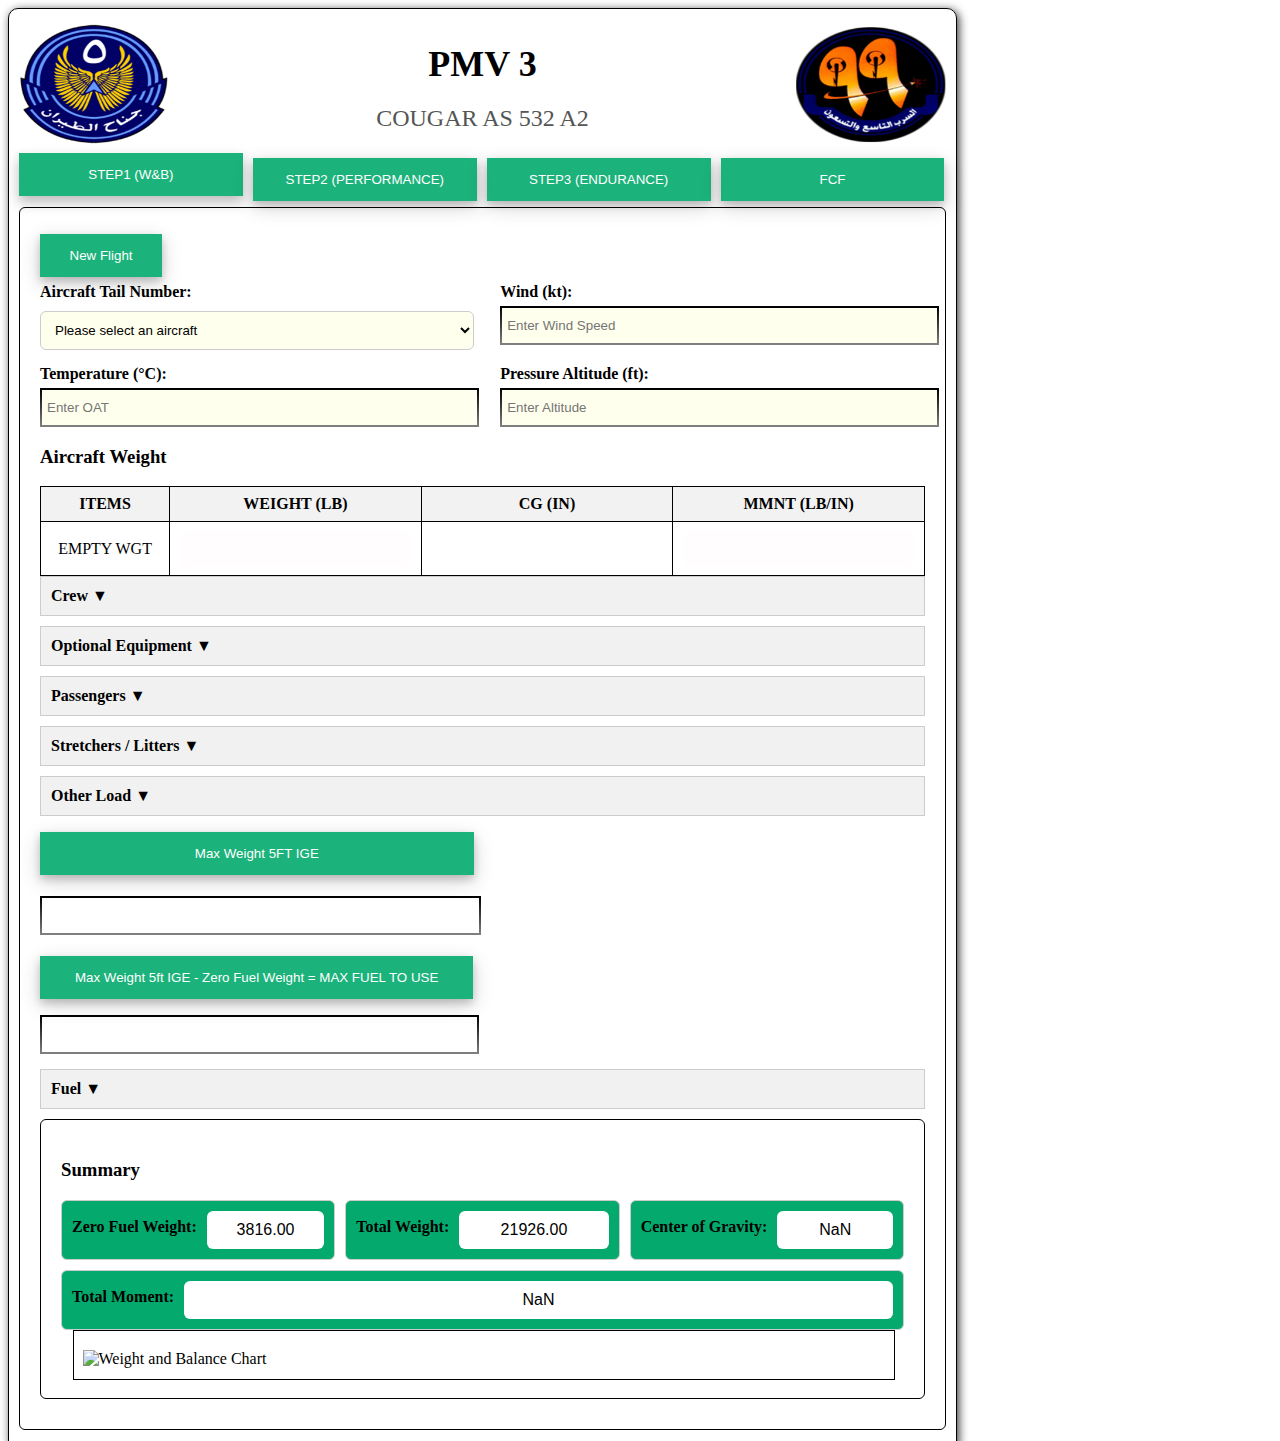
==== commit 5a8d304a: "1" ====
--- a/index.html
+++ b/index.html
@@ -2,10 +2,10 @@
 <html lang="en">
 <head>
     <meta charset="UTF-8">
-    <meta http-equiv="refresh" content="0;url=step.html">
+    <meta http-equiv="refresh" content="0;url=STEP1.html">
     <title>Redirecting...</title>
 </head>
 <body>
-    <p>If you are not redirected automatically, follow this <a href="step.html">link to step.html</a>.</p>
+    <p>If you are not redirected automatically, follow this <a href="STEP1.html">https://cougar.vercel.app/STEP1.html</a>.</p>
 </body>
 </html>
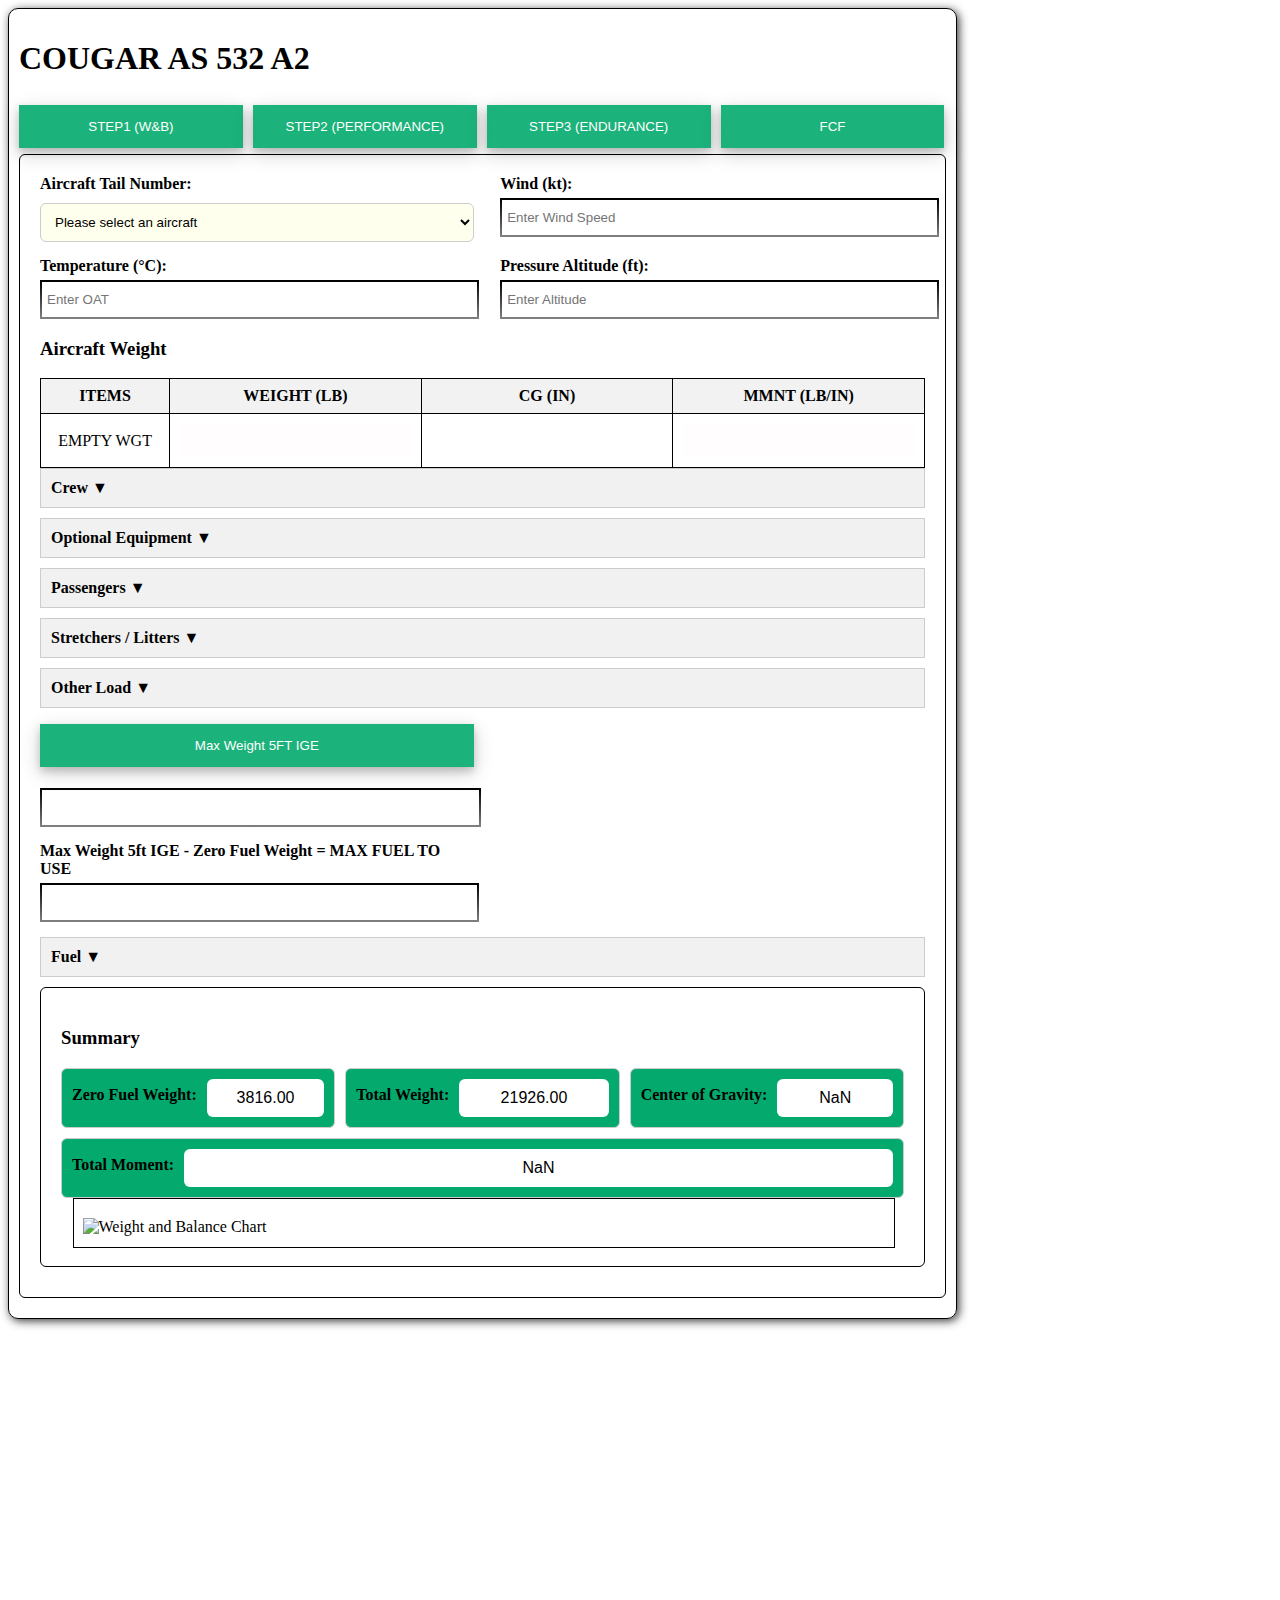
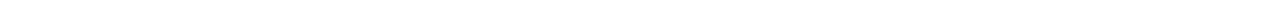
==== commit 013790d6: "1" ====
--- a/index.html
+++ b/index.html
@@ -1,11 +1,1005 @@
 <!DOCTYPE html>
 <html lang="en">
 <head>
-    <meta charset="UTF-8">
-    <meta http-equiv="refresh" content="0;url=STEP1.html">
-    <title>Redirecting...</title>
+    <meta charset="UTF-8" />
+    <title>Helicopter Chart Interpretation</title>
+    <style>
+        canvas {
+            border: 1px solid black;
+            display: none; /* Initially hidden */
+        }
+        input, select {
+            width: calc(100% - 23px);
+            padding: 10px;
+            display: inline-block;
+            border: 1px solid rgb(255, 255, 255);
+            background: #ffffff;
+            background-color: #fffdfd;
+            outline: none;
+            border-radius: 6px;
+        }
+        .row {
+        display: flex;
+        flex-direction: column;
+        align-items: flex-start;
+        gap: 5px;
+        margin: 20px 10px;
+        /* width: 100%; */
+      }
+        
+        .column {
+            flex: 1;
+            display: flex;
+            flex-direction: column;
+            gap: 5px;
+        }
+        button {
+            background-color: #04aa6d;
+            box-shadow: 0 4px 8px 0 rgba(0, 0, 0, 0.2), 0 6px 20px 0 rgba(0, 0, 0, 0.19);
+            color: rgb(255, 255, 255);
+            padding: 14px 20px;
+            margin: 6px 0;
+            border: none;
+            cursor: pointer;
+            width: 13.8%;
+            opacity: 0.9;
+        }
+        button:hover {
+            opacity: 1;
+        }
+        .container {
+            width: calc(100% - 960px);
+            height: auto;
+            float: left;
+            min-width: 865px;
+        }
+        .w-50 {
+            width: 20%;
+        }
+        table {
+            width: 100%;
+            border-collapse: collapse;
+        }
+        th, td {
+            border: 1px solid black;
+            padding: 8px;
+            text-align: center;
+        }
+        th {
+            background-color: #f2f2f2;
+        }
+        .highlight {
+            background-color: #ffffff;
+        }
+        .highlight-value {
+            background-color: #000;
+            color: #fff;
+        }
+        
+    .gradient-border {
+        border: 2px solid;
+        border-image: linear-gradient(to bottom, black, gray) 1;
+        padding: 5px;
+        outline: none;
+        width: 400px; /* Adjust as needed */
+        height: 25px;
+    }
+    .input-container {
+        display: flex;
+        gap: 20px;
+        margin-bottom: 20px;
+    }
+    .input-group {
+        display: flex;
+        flex-direction: column;
+    }
+        .time-inputs {
+            display: flex;
+            gap: 10px; /* Adjust the gap between inputs as needed */
+        }
+
+        /* Positioning adjustments for images */
+        #aircraft-layout {
+            position: absolute;
+            top: 100px; /* Adjust as needed */
+            left: 1600px; /* Right-aligned within the image section */
+        }
+
+        #equipment-layout {
+            position: absolute;
+            top: 500px; /* Adjust as needed */
+            left: 1600px; /* Right-aligned within the image section */
+        }
+
+        #PASSENGERS-layout-1 {
+            position: absolute;
+            top: 550px; /* Adjust as needed */
+            left: 1600px; /* Right-aligned within the image section */
+        }
+
+        #STRETCHERS-layout-2 {
+            position: absolute;
+            top: 820px; /* Adjust as needed */
+            left: 1600px; /* Right-aligned within the image section */
+        }
+
+        #additional-layout-3 {
+            position: absolute;
+            top: 1100px; /* Adjust as needed */
+            left: 1600px; /* Right-aligned within the image section */
+        }
+        .image-section {
+            flex: 1;
+            padding: 10px;
+            position: relative; /* This allows absolute positioning of child elements */
+        }
+        /* Style adjustments for labels inside summary-item-horizontal */
+.summary-item-horizontal label {
+    font-weight: bold;
+    margin-right: 10px;
+    white-space: nowrap; /* Prevents label text from wrapping */
+}
+
+.summary-input {
+    width: 100%;
+    padding: 10px;
+    border: none;
+    border-radius: 6px;
+    font-size: 1em;
+    text-align: center; /* Center-aligns the text within the input */
+}
+
+.summary-input-orange {
+    background-color: #fff;
+}
+
+.summary-input-green {
+    background-color: #fff;
+}
+
+.summary-input-white {
+    background-color: #fff;
+}
+
+.summary-input-beige {
+    background-color: #fff;
+}
+
+/* Horizontal summary box styling */
+.summary-box-horizontal {
+    display: flex;
+    gap: 10px;
+    flex-wrap: wrap; /* Allows items to wrap to the next line if they don't fit */
+}
+
+.summary-item-horizontal {
+    display: flex;
+    align-items: center;
+    border: 1px solid #ccc;
+    border-radius: 6px;
+    padding: 10px;
+    background-color: #04aa6d;
+    flex: 1; /* Makes each item take up equal space */
+    min-width: 200px; /* Ensures a minimum width for each item */
+}
+
+        .section-box {
+    border: 1px solid black;
+    border-radius: 6px;
+    padding: 20px;
+    margin-bottom: 10px;
+}
+
+.label-style {
+    display: block;
+    margin-bottom: 10px;
+    font-weight: bold;
+}
+
+.select-style {
+    width: 100%;
+    padding: 10px;
+    border: 1px solid #ccc;
+    border-radius: 6px;
+    background-color: #fff;
+}
+button {
+        background-color: #04aa6d;
+        box-shadow: 0 4px 8px 0 rgba(0, 0, 0, 0.2), 0 6px 20px 0 rgba(0, 0, 0, 0.19);
+        color: white;
+        padding: 14px 20px;
+        margin: 6px 0;
+        border: none;
+        cursor: pointer;
+        width: 13.8%;
+        opacity: 0.9;
+    }
+    .form-row {
+            display: flex;
+            justify-content: space-between;
+            margin-bottom: 15px;
+        }
+        .form-group {
+            width: 48%;
+        }
+        label {
+            display: block;
+            margin-bottom: 5px;
+            font-weight: bold;
+        }
+        .full-width {
+            width: 100%;
+        }
+        #result {
+        font-weight: bold;
+        padding: 5px;
+        display: flex;
+        align-items: center;
+        justify-content: flex-start;
+    }
+    .collapsible-section {
+            border: 1px solid #ccc;
+            margin-bottom: 10px;
+        }
+        .section-header {
+            background-color: #f1f1f1;
+            padding: 10px;
+            cursor: pointer;
+            font-weight: bold;
+        }
+        .section-content {
+            padding: 10px;
+            display: none;
+        }
+        #cg-status {
+    font-weight: bold;
+    margin-top: 10px;
+    margin-bottom: 10px;
+    align-items: center;
+}
+
+      /* Remove arrows from number inputs */
+      input[type="number"]::-webkit-inner-spin-button,
+        input[type="number"]::-webkit-outer-spin-button {
+            -webkit-appearance: none;
+            appearance: none;
+            margin: 0;
+        }
+        input[type="number"] {
+            -moz-appearance: textfield;
+            appearance: textfield;
+        }
+
+    </style>
 </head>
-<body>
-    <p>If you are not redirected automatically, follow this <a href="STEP1.html">https://cougar.vercel.app/STEP1.html</a>.</p>
+<body style="display: flex; gap: 20px; min-width: 1887px;">
+    <div class="container" style="border: 1px solid black; border-radius: 10px; padding: 10px; box-shadow: 2px 2px 10px rgba(0, 0, 0, 0.785)">
+        <h1>COUGAR AS 532 A2</h1>
+        <div style="width: 175%;  padding: 0px 0;">
+            <nav style="display: flex; justify-content: left; gap: 10px;">
+                <button onclick="window.location.href='STEP1.html'">STEP1 (W&B)</button>
+                <button onclick="saveDataAndGoToStep2()">STEP2 (PERFORMANCE)</button>
+                <button onclick="window.location.href='STEP3.html'">STEP3 (ENDURANCE)</button>
+                <button onclick="window.location.href='FCF.html'">FCF</button>
+
+            </nav>
+        </div>
+        <div class="section-box">
+            <div class="form-row">
+                <div class="form-group" style="width: 49%;">
+                    <label for="tail-number" class="label-style">Aircraft Tail Number:</label>
+                    <select id="tail-number" class="select-style" style="background-color: #FFFFED;">
+                        <option value="">Please select an aircraft</option>
+                        <option value="9901">9901</option>
+                        <option value="9902">9902</option>
+                        <option value="9903">9903</option>
+                        <option value="9904">9904</option>
+                        <option value="9905">9905</option>
+                        <option value="9909">9909</option>
+                        <option value="9910">9910</option>
+                        <option value="9911">9911</option>
+                    </select>
+                </div>
+                <div class="form-group" style="width: 48%;">
+                    <label for="wind">Wind (kt):</label>
+                    <input type="number" id="wind" class="gradient-border" style="background-color: #ffffff; width: 100%;" name="wind" placeholder="Enter Wind Speed">
+                </div>
+            </div>
+            <div class="form-row">
+                <div class="form-group">
+                    <label for="temperature">Temperature (°C):</label>
+                    <input type="number" id="temperature" class="gradient-border" style="background-color: #ffffff; width: 100%;" name="temperature" placeholder="Enter OAT">
+                </div>
+                <div class="form-group">
+                    <label for="height"> Pressure Altitude (ft):</label>
+                    <input type="number" id="height" class="gradient-border" style="background-color: #ffffff; width: 100%;" name="height" placeholder="Enter Altitude">
+         
+        </div>
+            </div>
+            <h3 class="colored-heading">Aircraft Weight</h3>
+            <table>
+                <tr>
+                    <th>ITEMS</th>
+                    <th>WEIGHT (LB)</th>
+                    <th>CG (IN)</th>
+                    <th>MMNT (LB/IN)</th>
+                </tr>
+                <tr>
+                    <td>EMPTY WGT</td>
+                    <td><input type="text" id="emptyWeight" readonly sstyle="background-color: #FFFFED;"></td>
+                    <td><input type="text" id="emptyWeightCG" readonly style="background-color: #ffffff;"></td>
+                    <td><input type="text" id="emptyWeightMMNT" readonly></td>
+                </tr>
+            </table>
+
+            <div class="collapsible-section">
+                <div class="section-header" onclick="toggleSection('crewSection')">
+                    Crew ▼
+                </div>
+                <div id="crewSection" class="section-content">
+                    <table>
+                <tr>
+                    <th>CREW</th>
+                    <th>SINGLE WEIGHT</th>
+                    <th>NUMBER</th>
+                    <th>WEIGHT (LB)</th>
+                    <th>CG (IN)</th>
+                    <th>MMNT (LB/IN)</th>
+                </tr>
+                <tr>
+                    <td>PILOTS</td>
+                    <td>200</td>
+                    <td><input type="text" id="pilotsNumber" value="2" oninput="updateWeight('pilotsNumber', 200, 'pilotsWeight', 'pilotsMMNT', 50.39)" style="background-color: #FFFFED;"></td>
+                    <td><input type="text" id="pilotsWeight" value="400" readonly></td>
+                    <td>50.39</td>
+                    <td><input type="text" id="pilotsMMNT" value="20156" readonly></td>
+                </tr>
+                <tr>
+                    <td>3RD CM</td>
+                    <td>200</td>
+                    <td><input type="text" id="thirdCMNumber" value="" oninput="updateWeight('thirdCMNumber', 200, 'thirdCMWeight', 'thirdCMMMNT', 75.74)" style="background-color: #FFFFED;"></td>
+                    <td><input type="text" id="thirdCMWeight" value="" readonly></td>
+                    <td>75.74</td>
+                    <td><input type="text" id="thirdCMMMNT" value="" readonly></td>
+                </tr>
+                <tr>
+                    <td>FE</td>
+                    <td>200</td>
+                    <td><input type="text" id="feNumber" value="" oninput="updateWeight('feNumber', 200, 'feWeight', 'feMMNT', 113.71)" style="background-color: #FFFFED;"></td>
+                    <td><input type="text" id="feWeight" value="" readonly></td>
+                    <td>113.71</td>
+                    <td><input type="text" id="feMMNT" value="" readonly></td>
+                </tr>
+                <tr>
+                    <td>GUNNER</td>
+                    <td>200</td>
+                    <td><input type="text" id="gunnerNumber" value="" oninput="updateWeight('gunnerNumber', 200, 'gunnerWeight', 'gunnerMMNT', 115)" style="background-color: #FFFFED;"></td>
+                    <td><input type="text" id="gunnerWeight" value="" readonly></td>
+                    <td>115</td>
+                    <td><input type="text" id="gunnerMMNT" value="" readonly></td>
+                </tr>
+                <tr>
+                    <td>CRS 1 AND 2</td>
+                    <td>250</td>
+                    <td><input type="text" id="crs1And2Number" value="" oninput="updateWeight('crs1And2Number', 250, 'crs1And2Weight', 'crs1And2MMNT', 220)" style="background-color: #FFFFED;"></td>
+                    <td><input type="text" id="crs1And2Weight" value="" readonly></td>
+                    <td>220</td>
+                    <td><input type="text" id="crs1And2MMNT" value="" readonly></td>
+                </tr>
+                <tr>
+                    <td>CRS 3 AND 4</td>
+                    <td>250</td>
+                    <td><input type="text" id="crs3And4Number" value="" oninput="updateWeight('crs3And4Number', 250, 'crs3And4Weight', 'crs3And4MMNT', 260)" style="background-color: #FFFFED;"></td>
+                    <td><input type="text" id="crs3And4Weight" value="" readonly></td>
+                    <td>260</td>
+                    <td><input type="text" id="crs3And4MMNT" value="" readonly></td>
+                </tr>
+                <tr>
+                    <td>Total</td>
+                    <td colspan="2"></td>
+                    <td><input type="text" id="totalCrewWeight" readonly></td>
+                    <td><input type="text" id="totalCrewCG" readonly></td>
+                    <td><input type="text" id="totalCrewMMNT" readonly></td>
+                </tr>
+            </table>
+        </div>
+    </div>
+
+    <div class="collapsible-section">
+        <div class="section-header" onclick="toggleSection('optionalEquipmentSection')">
+            Optional Equipment ▼
+        </div>
+        <div id="optionalEquipmentSection" class="section-content">
+            <table>
+                <tr>
+                    <th>OPTIONAL EQUIPMENT</th>
+                    <th>SINGLE WEIGHT</th>
+                    <th>NUMBER</th>
+                    <th>WEIGHT (LB)</th>
+                    <th>CG (IN)</th>
+                    <th>MMNT (LB/IN)</th>
+                </tr>
+                <tr>
+                    <td>FLIR to be removed when not installed</td>
+                    <td>-88</td>
+                    <td><input type="text" id="flirNumber" value="" oninput="updateWeight('flirNumber', -88, 'flirWeight', 'flirMMNT', -18.9)" style="background-color: #FFFFED;"></td>
+                    <td><input type="text" id="flirWeight" value="" readonly></td>
+                    <td>-18.9</td>
+                    <td><input type="text" id="flirMMNT" value="" readonly></td>
+                </tr>
+                <tr>
+                    <td>HOIST</td>
+                    <td>97</td>
+                    <td><input type="text" id="hoistNumber" value="" oninput="updateWeight('hoistNumber', 97, 'hoistWeight', 'hoistMMNT', 162.2)" style="background-color: #FFFFED;"></td>
+                    <td><input type="text" id="hoistWeight" value="" readonly></td>
+                    <td>162.2</td>
+                    <td><input type="text" id="hoistMMNT" value="" readonly></td>
+                </tr>
+                <tr>
+                    <td>FAST ROPE</td>
+                    <td>80</td>
+                    <td><input type="text" id="fastRopeNumber" value="" oninput="updateWeight('fastRopeNumber', 80, 'fastRopeWeight', 'fastRopeMMNT', 167.98)" style="background-color: #FFFFED;"></td>
+                    <td><input type="text" id="fastRopeWeight" value="" readonly></td>
+                    <td>167.98</td>
+                    <td><input type="text" id="fastRopeMMNT" value="" readonly></td>
+                </tr>
+                <tr>
+                    <td>SEARCH LIGHT</td>
+                    <td>53</td>
+                    <td><input type="text" id="searchLightNumber" value="" oninput="updateWeight('searchLightNumber', 53, 'searchLightWeight', 'searchLightMMNT', 120.56)" style="background-color: #FFFFED;"></td>
+                    <td><input type="text" id="searchLightWeight" value="" readonly></td>
+                    <td>120.56</td>
+                    <td><input type="text" id="searchLightMMNT" value="" readonly></td>
+                </tr>
+                <tr>
+                    <td>MG58 RH empty 72lb / loaded 103</td>
+                    <td>103</td>
+                    <td><input type="text" id="mg58RHNumber" value="" oninput="updateWeight('mg58RHNumber', 103, 'mg58RHWeight', 'mg58RHMMNT', 108.94)" style="background-color: #FFFFED;"></td>
+                    <td><input type="text" id="mg58RHWeight" value="" readonly></td>
+                    <td>108.94</td>
+                    <td><input type="text" id="mg58RHMMNT" value="" readonly></td>
+                </tr>
+                <tr>
+                    <td>MG58 LH empty 72lb / loaded 103</td>
+                    <td>103</td>
+                    <td><input type="text" id="mg58LHNumber" value="" oninput="updateWeight('mg58LHNumber', 103, 'mg58LHWeight', 'mg58LHMMNT', 116.42)" style="background-color: #FFFFED;"></td>
+                    <td><input type="text" id="mg58LHWeight" value="" readonly></td>
+                    <td>116.42</td>
+                    <td><input type="text" id="mg58LHMMNT" value="" readonly></td>
+                </tr>
+                <tr>
+                    <td>EXTRA AMMUNITION BOX</td>
+                    <td>31</td>
+                    <td><input type="text" id="extraAmmoBoxNumber" value="" oninput="updateWeight('extraAmmoBoxNumber', 31, 'extraAmmoBoxWeight', 'extraAmmoBoxMMNT', 95)" style="background-color: #FFFFED;"></td>
+                    <td><input type="text" id="extraAmmoBoxWeight" value="" readonly></td>
+                    <td>95</td>
+                    <td><input type="text" id="extraAmmoBoxMMNT" value="" readonly></td>
+                </tr>
+                <tr>
+                    <td>20MM GUN EMPTY</td>
+                    <td>269</td>
+                    <td><input type="text" id="gunNumber" value="" oninput="updateWeight('gunNumber', 269, 'gunWeight', 'gunMMNT', 100.4)" style="background-color: #FFFFED;"></td>
+                    <td><input type="text" id="gunWeight" value="" readonly></td>
+                    <td>100.4</td>
+                    <td><input type="text" id="gunMMNT" value="" readonly></td>
+                </tr>
+                <tr>
+                    <td>20MM GUN LOADED</td>
+                    <td>452</td>
+                    <td><input type="text" id="gunLoadedNumber" value="" oninput="updateWeight('gunLoadedNumber', 452, 'gunLoadedWeight', 'gunLoadedMMNT', 100.4)" style="background-color: #FFFFED;"></td>
+                    <td><input type="text" id="gunLoadedWeight" value="" readonly></td>
+                    <td>100.4</td>
+                    <td><input type="text" id="gunLoadedMMNT" value="" readonly></td>
+                </tr>
+                <tr>
+                    <td>ROCKET LAUNCHER EMPTY</td>
+                    <td>170</td>
+                    <td><input type="text" id="rocketLauncherNumber" value="" oninput="updateWeight('rocketLauncherNumber', 170, 'rocketLauncherWeight', 'rocketLauncherMMNT', 117)" style="background-color: #FFFFED;"></td>
+                    <td><input type="text" id="rocketLauncherWeight" value="" readonly></td>
+                    <td>117</td>
+                    <td><input type="text" id="rocketLauncherMMNT" value="" readonly></td>
+                </tr>
+                <tr>
+                    <td>ROCKET LAUNCHER LOADED</td>
+                    <td>682</td>
+                    <td><input type="text" id="rocketLauncherLoadedNumber" value="" oninput="updateWeight('rocketLauncherLoadedNumber', 682, 'rocketLauncherLoadedWeight', 'rocketLauncherLoadedMMNT', 117)" style="background-color: #FFFFED;"></td>
+                    <td><input type="text" id="rocketLauncherLoadedWeight" value="" readonly></td>
+                    <td>117</td>
+                    <td><input type="text" id="rocketLauncherLoadedMMNT" value="" readonly></td>
+                </tr>
+                <tr>
+                    <td>REFUELLING PROBE</td>
+                    <td>330</td>
+                    <td><input type="text" id="refuelingProbeNumber" value="" oninput="updateWeight('refuelingProbeNumber', 330, 'refuelingProbeWeight', 'refuelingProbeMMNT', 1)" style="background-color: #FFFFED;"></td>
+                    <td><input type="text" id="refuelingProbeWeight" value="" readonly></td>
+                    <td>1</td>
+                    <td><input type="text" id="refuelingProbeMMNT" value="" readonly></td>
+                </tr>
+                <tr>
+                    <td>JDD full installation</td>
+                    <td>160</td>
+                    <td><input type="text" id="jddNumber" value="" oninput="updateWeight('jddNumber', 160, 'jddWeight', 'jddMMNT', 194.5)" style="background-color: #FFFFED;"></td>
+                    <td><input type="text" id="jddWeight" value="" readonly></td>
+                    <td>194.5</td>
+                    <td><input type="text" id="jddMMNT" value="" readonly></td>
+                </tr>
+                <tr>
+                    <td>CABIN DOORS ARMOURED PLATES</td>
+                    <td>40</td>
+                    <td><input type="text" id="doorsArmouredNumber" value="" oninput="updateWeight('doorsArmouredNumber', 40, 'doorsArmouredWeight', 'doorsArmouredMMNT', 56.73)" style="background-color: #FFFFED;"></td>
+                    <td><input type="text" id="doorsArmouredWeight" value="" readonly></td>
+                    <td>56.73</td>
+                    <td><input type="text" id="doorsArmouredMMNT" value="" readonly></td>
+                </tr>
+                <tr>
+                    <td>PILOTS SEATS ARMOURED PLATES</td>
+                    <td>118</td>
+                    <td><input type="text" id="seatsArmouredNumber" value="" oninput="updateWeight('seatsArmouredNumber', 118, 'seatsArmouredWeight', 'seatsArmouredMMNT', 58.31)" style="background-color: #FFFFED;"></td>
+                    <td><input type="text" id="seatsArmouredWeight" value="" readonly></td>
+                    <td>58.31</td>
+                    <td><input type="text" id="seatsArmouredMMNT" value="" readonly></td>
+                </tr>
+                <tr>
+                    <td>CABIN FLOOR ARMOURED PLATES</td>
+                    <td>522</td>
+                    <td><input type="text" id="floorArmouredNumber" value="" oninput="updateWeight('floorArmouredNumber', 522, 'floorArmouredWeight', 'floorArmouredMMNT', 141.84)" style="background-color: #FFFFED;"></td>
+                    <td><input type="text" id="floorArmouredWeight" value="" readonly></td>
+                    <td>141.84</td>
+                    <td><input type="text" id="floorArmouredMMNT" value="" readonly></td>
+                </tr>
+                <tr>
+                    <td>COMMON SAR KIT</td>
+                    <td>90</td>
+                    <td><input type="text" id="commonSARKitNumber" value="" oninput="updateWeight('commonSARKitNumber', 90, 'commonSARKitWeight', 'commonSARKitMMNT', 257)" style="background-color: #FFFFED;"></td>
+                    <td><input type="text" id="commonSARKitWeight" value="" readonly></td>
+                    <td>257</td>
+                    <td><input type="text" id="commonSARKitMMNT" value="" readonly></td>
+                </tr>
+                <tr>
+                    <td>LAND SAR KIT</td>
+                    <td>135</td>
+                    <td><input type="text" id="landSARKitNumber" value="" oninput="updateWeight('landSARKitNumber', 135, 'landSARKitWeight', 'landSARKitMMNT', 257)" style="background-color: #FFFFED;"></td>
+                    <td><input type="text" id="landSARKitWeight" value="" readonly></td>
+                    <td>257</td>
+                    <td><input type="text" id="landSARKitMMNT" value="" readonly></td>
+                </tr>
+                <tr>
+                    <td>SEA SAR KIT</td>
+                    <td>149</td>
+                    <td><input type="text" id="seaSARKitNumber" value="" oninput="updateWeight('seaSARKitNumber', 149, 'seaSARKitWeight', 'seaSARKitMMNT', 257)" style="background-color: #FFFFED;"></td>
+                    <td><input type="text" id="seaSARKitWeight" value="" readonly></td>
+                    <td>257</td>
+                    <td><input type="text" id="seaSARKitMMNT" value="" readonly></td>
+                </tr>
+                <tr>
+                    <td>TRANSACO STRETCHER</td>
+                    <td>91</td>
+                    <td><input type="text" id="transacoStretcherNumber" value="" oninput="updateWeight('transacoStretcherNumber', 91, 'transacoStretcherWeight', 'transacoStretcherMMNT', 257)" style="background-color: #FFFFED;"></td>
+                    <td><input type="text" id="transacoStretcherWeight" value="" readonly></td>
+                    <td>257</td>
+                    <td><input type="text" id="transacoStretcherMMNT" value="" readonly></td>
+                </tr>
+                <tr>
+                    <td>SAR KIT NET</td>
+                    <td>13</td>
+                    <td><input type="text" id="sarKitNetNumber" value="" oninput="updateWeight('sarKitNetNumber', 13, 'sarKitNetWeight', 'sarKitNetMMNT', 257)" style="background-color: #FFFFED;"></td>
+                    <td><input type="text" id="sarKitNetWeight" value="" readonly></td>
+                    <td>257</td>
+                    <td><input type="text" id="sarKitNetMMNT" value="" readonly></td>
+                </tr>
+                <tr>
+                    <td>MEDICAL KIT ASSEMBLY</td>
+                    <td>70</td>
+                    <td><input type="text" id="medicalKitNumber" value="" oninput="updateWeight('medicalKitNumber', 70, 'medicalKitWeight', 'medicalKitMMNT', 257)" style="background-color: #FFFFED;"></td>
+                    <td><input type="text" id="medicalKitWeight" value="" readonly></td>
+                    <td>257</td>
+                    <td><input type="text" id="medicalKitMMNT" value="" readonly></td>
+                    <tr>
+                        <td>Total</td>
+                        <td colspan="2"></td>
+                        <td><input type="text" id="totalOptionalEquipmentWeight" readonly></td>
+                        <td><input type="text" id="totalOptionalEquipmentCG" readonly></td>
+                        <td><input type="text" id="totalOptionalEquipmentMMNT" readonly></td>
+                    </tr>
+            </table>
+        </div>
+    </div>
+
+   
+
+    <div class="collapsible-section">
+        <div class="section-header" onclick="toggleSection('passengersSection')">
+            Passengers ▼
+        </div>
+        <div id="passengersSection" class="section-content">
+            <table>
+                <tr>
+                    <th>PASSENGERS</th>
+                    <th>SINGLE WEIGHT</th>
+                    <th>NUMBER</th>
+                    <th>WEIGHT (LB)</th>
+                    <th>CG (IN)</th>
+                    <th>MMNT (LB/IN)</th>
+                </tr>
+                <tr>
+                    <td>A</td>
+                    <td>250</td>
+                    <td><input type="text" id="passengerANumber" value="" oninput="updateWeight('passengerANumber', 250, 'passengerAWeight', 'passengerAMMNT', 96.69)" style="background-color: #FFFFED;"></td>
+                    <td><input type="text" id="passengerAWeight" value="" readonly></td>
+                    <td>96.69</td>
+                    <td><input type="text" id="passengerAMMNT" value="" readonly></td>
+                </tr>
+                <tr>
+                    <td>B</td>
+                    <td>250</td>
+                    <td><input type="text" id="passengerBNumber" value="" oninput="updateWeight('passengerBNumber', 250, 'passengerBWeight', 'passengerBMMNT', 113.71)" style="background-color: #FFFFED;"></td>
+                    <td><input type="text" id="passengerBWeight" value="" readonly></td>
+                    <td>113.71</td>
+                    <td><input type="text" id="passengerBMMNT" value="" readonly></td>
+                </tr>
+                <tr>
+                    <td>C</td>
+                    <td>250</td>
+                    <td><input type="text" id="passengerCNumber" value="" oninput="updateWeight('passengerCNumber', 250, 'passengerCWeight', 'passengerCMMNT', 131.59)" style="background-color: #FFFFED;"></td>
+                    <td><input type="text" id="passengerCWeight" value="" readonly></td>
+                    <td>131.59</td>
+                    <td><input type="text" id="passengerCMMNT" value="" readonly></td>
+                </tr>
+                <tr>
+                    <td>D</td>
+                    <td>250</td>
+                    <td><input type="text" id="passengerDNumber" value="" oninput="updateWeight('passengerDNumber', 250, 'passengerDWeight', 'passengerDMMNT', 149.72)" style="background-color: #FFFFED;"></td>
+                    <td><input type="text" id="passengerDWeight" value="" readonly></td>
+                    <td>149.72</td>
+                    <td><input type="text" id="passengerDMMNT" value="" readonly></td>
+                </tr>
+                <tr>
+                    <td>E</td>
+                    <td>250</td>
+                    <td><input type="text" id="passengerENumber" value="" oninput="updateWeight('passengerENumber', 250, 'passengerEWeight', 'passengerEMMNT', 166.27)" style="background-color: #FFFFED;"></td>
+                    <td><input type="text" id="passengerEWeight" value="" readonly></td>
+                    <td>166.27</td>
+                    <td><input type="text" id="passengerEMMNT" value="" readonly></td>
+                </tr>
+                <tr>
+                    <td>F</td>
+                    <td>250</td>
+                    <td><input type="text" id="passengerFNumber" value="" oninput="updateWeight('passengerFNumber', 250, 'passengerFWeight', 'passengerFMMNT', 185.18)" style="background-color: #FFFFED;"></td>
+                    <td><input type="text" id="passengerFWeight" value="" readonly></td>
+                    <td>185.18</td>
+                    <td><input type="text" id="passengerFMMNT" value="" readonly></td>
+                </tr>
+                <tr>
+                    <td>G</td>
+                    <td>250</td>
+                    <td><input type="text" id="passengerGNumber" value="" oninput="updateWeight('passengerGNumber', 250, 'passengerGWeight', 'passengerGMMNT', 201.73)" style="background-color: #FFFFED;"></td>
+                    <td><input type="text" id="passengerGWeight" value="" readonly></td>
+                    <td>201.73</td>
+                    <td><input type="text" id="passengerGMMNT" value="" readonly></td>
+                </tr>
+                <tr>
+                    <td>H</td>
+                    <td>250</td>
+                    <td><input type="text" id="passengerHNumber" value="" oninput="updateWeight('passengerHNumber', 250, 'passengerHWeight', 'passengerHMMNT', 220.64)" style="background-color: #FFFFED;"></td>
+                    <td><input type="text" id="passengerHWeight" value="" readonly></td>
+                    <td>220.64</td>
+                    <td><input type="text" id="passengerHMMNT" value="" readonly></td>
+                </tr>
+                <tr>
+                    <td>I</td>
+                    <td>250</td>
+                    <td><input type="text" id="passengerINumber" value="" oninput="updateWeight('passengerINumber', 250, 'passengerIWeight', 'passengerIMMNT', 237.19)" style="background-color: #FFFFED;"></td>
+                    <td><input type="text" id="passengerIWeight" value="" readonly></td>
+                    <td>237.19</td>
+                    <td><input type="text" id="passengerIMMNT" value="" readonly></td>
+                </tr>
+                <tr>
+                    <td>J</td>
+                    <td>250</td>
+                    <td><input type="text" id="passengerJNumber" value="" oninput="updateWeight('passengerJNumber', 250, 'passengerJWeight', 'passengerJMMNT', 257.28)" style="background-color: #FFFFED;"></td>
+                    <td><input type="text" id="passengerJWeight" value="" readonly></td>
+                    <td>257.28</td>
+                    <td><input type="text" id="passengerJMMNT" value="" readonly></td>
+                </tr>
+                <tr>
+                    <td>K</td>
+                    <td>250</td>
+                    <td><input type="text" id="passengerKNumber" value="" oninput="updateWeight('passengerKNumber', 250, 'passengerKWeight', 'passengerKMMNT', 273.83)" style="background-color: #FFFFED;"></td>
+                    <td><input type="text" id="passengerKWeight" value="" readonly></td>
+                    <td>273.83</td>
+                    <td><input type="text" id="passengerKMMNT" value="" readonly></td>
+                </tr>
+                <tr>
+                    <td>L</td>
+                    <td>250</td>
+                    <td><input type="text" id="passengerLNumber" value="" oninput="updateWeight('passengerLNumber', 250, 'passengerLWeight', 'passengerLMMNT', 293.53)" style="background-color: #FFFFED;"></td>
+                    <td><input type="text" id="passengerLWeight" value="" readonly></td>
+                    <td>293.53</td>
+                    <td><input type="text" id="passengerLMMNT" value="" readonly></td>
+                    <tr>
+                        <td>Total</td>
+                        <td colspan="2"></td>
+                        <td><input type="text" id="totalPassengersWeight" readonly></td>
+                        <td><input type="text" id="totalPassengersCG" readonly></td>
+                        <td><input type="text" id="totalPassengersMMNT" readonly></td>
+                    </tr>
+            </table>
+        </div>
+    </div>
+
+    <div class="collapsible-section">
+        <div class="section-header" onclick="toggleSection('stretchersSection')">
+            Stretchers / Litters ▼
+        </div>
+        <div id="stretchersSection" class="section-content">
+            <table>
+                <tr>
+                    <th>STRETCHERS / LITTERS</th>
+                    <th>SINGLE WEIGHT</th>
+                    <th>NUMBER</th>
+                    <th>WEIGHT (LB)</th>
+                    <th>CG (IN)</th>
+                    <th>MMNT (LB/IN)</th>
+                </tr>
+                <tr>
+                    <td>A STATION (up to 3 litters)</td>
+                    <td>220</td>
+                    <td><input type="text" id="stretcherANumber" value="" oninput="updateWeight('stretcherANumber', 220, 'stretcherAWeight', 'stretcherAMMNT', 126.87)" style="background-color: #FFFFED;"></td>
+                    <td><input type="text" id="stretcherAWeight" value="" readonly></td>
+                    <td>126.87</td>
+                    <td><input type="text" id="stretcherAMMNT" value="" readonly></td>
+                </tr>
+                <tr>
+                    <td>B STATION (up to 3 litters)</td>
+                    <td>220</td>
+                    <td><input type="text" id="stretcherBNumber" value="" oninput="updateWeight('stretcherBNumber', 220, 'stretcherBWeight', 'stretcherBMMNT', 135.14)" style="background-color: #FFFFED;"></td>
+                    <td><input type="text" id="stretcherBWeight" value="" readonly></td>
+                    <td>135.14</td>
+                    <td><input type="text" id="stretcherBMMNT" value="" readonly></td>
+                </tr>
+                <tr>
+                    <td>C STATION (up to 3 litters)</td>
+                    <td>220</td>
+                    <td><input type="text" id="stretcherCNumber" value="" oninput="updateWeight('stretcherCNumber', 220, 'stretcherCWeight', 'stretcherCMMNT', 225.76)" style="background-color: #FFFFED;"></td>
+                    <td><input type="text" id="stretcherCWeight" value="" readonly></td>
+                    <td>225.76</td>
+                    <td><input type="text" id="stretcherCMMNT" value="" readonly></td>
+                </tr>
+                <tr>
+                    <td>D STATION (up to 3 litters)</td>
+                    <td>220</td>
+                    <td><input type="text" id="stretcherDNumber" value="" oninput="updateWeight('stretcherDNumber', 220, 'stretcherDWeight', 'stretcherDMMNT', 259.84)" style="background-color: #FFFFED;"></td>
+                    <td><input type="text" id="stretcherDWeight" value="" readonly></td>
+                    <td>259.84</td>
+                    <td><input type="text" id="stretcherDMMNT" value="" readonly></td>
+                    <tr>
+                        <td>Total</td>
+                        <td colspan="2"></td>
+                        <td><input type="text" id="totalStretchersWeight" readonly></td>
+                        <td><input type="text" id="totalStretchersCG" readonly></td>
+                        <td><input type="text" id="totalStretchersMMNT" readonly></td>
+                    </tr>
+            </table>
+        </div>
+    </div>
+
+    <div class="collapsible-section">
+        <div class="section-header" onclick="toggleSection('otherLoadSection')">
+            Other Load ▼
+        </div>
+        <div id="otherLoadSection" class="section-content">
+            <table>
+                <tr>
+                    <th>OTHER LOAD</th>
+                    <th>SINGLE WEIGHT</th>
+                    <th>NUMBER</th>
+                    <th>WEIGHT (LB)</th>
+                    <th>CG (IN)</th>
+                    <th>MMNT (LB/IN)</th>
+                </tr>
+                <tr>
+                    <td>section A</td>
+                    <td><input type="text" id="sectionAWeightSingle" value=""></td>
+                    <td><input type="text" id="sectionANumber" value="" oninput="updateWeight('sectionANumber', parseFloat(document.getElementById('sectionAWeightSingle').value) || 0, 'sectionAWeight', 'sectionAMMNT', 120)" style="background-color: #FFFFED;"></td>
+                    <td><input type="text" id="sectionAWeight" value="" readonly></td>
+                    <td>120</td>
+                    <td><input type="text" id="sectionAMMNT" value="" readonly></td>
+                </tr>
+                <tr>
+                    <td>section B</td>
+                    <td><input type="text" id="sectionBWeightSingle" value=""></td>
+                    <td><input type="text" id="sectionBNumber" value="" oninput="updateWeight('sectionBNumber', parseFloat(document.getElementById('sectionBWeightSingle').value) || 0, 'sectionBWeight', 'sectionBMMNT', 140)" style="background-color: #FFFFED;"></td>
+                    <td><input type="text" id="sectionBWeight" value="" readonly></td>
+                    <td>140</td>
+                    <td><input type="text" id="sectionBMMNT" value="" readonly></td>
+                </tr>
+                <tr>
+                    <td>section C</td>
+                    <td><input type="text" id="sectionCWeightSingle" value=""></td>
+                    <td><input type="text" id="sectionCNumber" value="" oninput="updateWeight('sectionCNumber', parseFloat(document.getElementById('sectionCWeightSingle').value) || 0, 'sectionCWeight', 'sectionCMMNT', 180)" style="background-color: #FFFFED;"></td>
+                    <td><input type="text" id="sectionCWeight" value="" readonly></td>
+                    <td>180</td>
+                    <td><input type="text" id="sectionCMMNT" value="" readonly></td>
+                </tr>
+                <tr>
+                    <td>section D</td>
+                    <td><input type="text" id="sectionDWeightSingle" value=""></td>
+                    <td><input type="text" id="sectionDNumber" value="" oninput="updateWeight('sectionDNumber', parseFloat(document.getElementById('sectionDWeightSingle').value) || 0, 'sectionDWeight', 'sectionDMMNT', 220)" style="background-color: #FFFFED;"></td>
+                    <td><input type="text" id="sectionDWeight" value="" readonly></td>
+                    <td>220</td>
+                    <td><input type="text" id="sectionDMMNT" value="" readonly></td>
+                </tr>
+                <tr>
+                    <td>section E</td>
+                    <td><input type="text" id="sectionEWeightSingle" value=""></td>
+                    <td><input type="text" id="sectionENumber" value="" oninput="updateWeight('sectionENumber', parseFloat(document.getElementById('sectionEWeightSingle').value) || 0, 'sectionEWeight', 'sectionEMMNT', 260)" style="background-color: #FFFFED;"></td>
+                    <td><input type="text" id="sectionEWeight" value="" readonly></td>
+                    <td>260</td>
+                    <td><input type="text" id="sectionEMMNT" value="" readonly></td>
+                    <tr>
+                        <td>Total</td>
+                        <td colspan="2"></td>
+                        <td><input type="text" id="totalOtherLoadWeight" readonly></td>
+                        <td><input type="text" id="totalOtherLoadCG" readonly></td>
+                        <td><input type="text" id="totalOtherLoadMMNT" readonly></td>
+                    </tr>
+            </table>
+        </div>
+            </div>
+            <div class="form-row">
+                <div class="form-group full-width">
+                    <button id="calculateButton" style="width: 49%;"> Max Weight 5FT IGE</button>
+                </div>
+            </div>
+            <div class="form-row">
+                <div class="form-group full-width">
+                    <div id="5ft_weight" class="gradient-border" style="background-color: #ffffff; margin-top: 0px; width: 48.2%; height: auto; min-height: 25px;"></div>            </div>
+    </div>
+        <div class="form-row">
+            <div class="form-group">
+                <label for="zeroFuelWeightMax5ftIGE">Max Weight 5ft IGE - Zero Fuel Weight = MAX FUEL TO USE</label>
+                <input type="number" id="zeroFuelWeightMax5ftIGE" readonly class="gradient-border" style="background-color: #ffffff; width: 100%;" name="temperature">
+          
+       
+        </div>
+        
+    </div>
+    <div class="collapsible-section">
+        <div class="section-header" onclick="toggleSection('fuelSection')">
+            Fuel ▼
+        </div>
+        <div id="fuelSection" class="section-content">
+            <table>
+                <tr>
+                    <table>
+                        <tr>
+                            <th>FUEL CG COMPUTATION</th>
+                            <th>SINGLE WEIGHT</th>
+                            <th>NUMBER</th>
+                            <th>Fuel quantity Lb</th>
+                            <th>CG Location</th>
+                            <th>Moment (in.lb)</th>
+                        </tr>
+                        <tr>
+                            <td>Internal fuel tank (3969 lb)</td>
+                            <td><input type="text" id="internalFuelSingleWeight" value="0" oninput="updateWeight('internalFuelNumber', parseFloat(this.value), 'internalFuelWeight', 'internalFuelMMNT', 173.46)"style="background-color: #FFFFED;"></td>
+                            <td><input type="text" id="internalFuelNumber" value="1" readonly oninput="updateWeight('internalFuelNumber', parseFloat(document.getElementById('internalFuelSingleWeight').value), 'internalFuelWeight', 'internalFuelMMNT', 173.46)" ></td>
+                            <td><input type="text" id="internalFuelWeight" value="0.00" readonly></td>
+                            <td>173.46</td>
+                            <td><input type="text" id="internalFuelMMNT" value="433650.00" readonly></td>
+                        </tr>
+                        <tr>
+                            <td>LH & RH sponson (1044 lb)</td>
+                            <td><input type="text" id="sponsonSingleWeight" value="0" oninput="updateWeight('sponsonNumber', parseFloat(this.value), 'sponsonWeight', 'sponsonMMNT', 269.92)"style="background-color: #FFFFED;"></td>
+                            <td><input type="text" id="sponsonNumber" value="1" readonly oninput="updateWeight('sponsonNumber', parseFloat(document.getElementById('sponsonSingleWeight').value), 'sponsonWeight', 'sponsonMMNT', 269.92)" ></td>
+                            <td><input type="text" id="sponsonWeight" value="0.00" readonly></td>
+                            <td>269.92</td>
+                            <td><input type="text" id="sponsonMMNT" value="0.00" readonly></td>
+                        </tr>
+                        <tr>
+                            <td>Cabin fuel tank (1723 lb)</td>
+                            <td><input type="text" id="cabinFuelSingleWeight" value="0" oninput="updateWeight('cabinFuelNumber', parseFloat(this.value), 'cabinFuelWeight', 'cabinFuelMMNT', 335.51)"style="background-color: #FFFFED;"></td>
+                            <td><input type="text" id="cabinFuelNumber" value="1" readonly oninput="updateWeight('cabinFuelNumber', parseFloat(document.getElementById('cabinFuelSingleWeight').value), 'cabinFuelWeight', 'cabinFuelMMNT', 335.51)"></td>
+                            <td><input type="text" id="cabinFuelWeight" value="0.00" readonly></td>
+                            <td>335.51</td>
+                            <td><input type="text" id="cabinFuelMMNT" value="0.00" readonly></td>
+                        </tr>
+                        <tr>
+                            <td>Forward longitudinal ferry fuel tank (2*827lb)</td>
+                            <td><input type="text" id="forwardLongitudinalSingleWeight" value="0" oninput="updateWeight('forwardLongitudinalNumber', parseFloat(this.value), 'forwardLongitudinalWeight', 'forwardLongitudinalMMNT', 149.2)"style="background-color: #FFFFED;"></td>
+                            <td><input type="text" id="forwardLongitudinalNumber" value="1" readonly oninput="updateWeight('forwardLongitudinalNumber', parseFloat(document.getElementById('forwardLongitudinalSingleWeight').value), 'forwardLongitudinalWeight', 'forwardLongitudinalMMNT', 149.2)" ></td>
+                            <td><input type="text" id="forwardLongitudinalWeight" value="0.00" readonly></td>
+                            <td>149.2</td>
+                            <td><input type="text" id="forwardLongitudinalMMNT" value="0.00" readonly></td>
+                        </tr>
+                        <tr>
+                            <td>Rear longitudinal ferry fuel tank (2*827lb)</td>
+                            <td><input type="text" id="rearLongitudinalSingleWeight" value="0" oninput="updateWeight('rearLongitudinalNumber', parseFloat(this.value), 'rearLongitudinalWeight', 'rearLongitudinalMMNT', 226.7)"style="background-color: #FFFFED;"></td>
+                            <td><input type="text" id="rearLongitudinalNumber" value="1" readonly oninput="updateWeight('rearLongitudinalNumber', parseFloat(document.getElementById('rearLongitudinalSingleWeight').value), 'rearLongitudinalWeight', 'rearLongitudinalMMNT', 226.7)" ></td>
+                            <td><input type="text" id="rearLongitudinalWeight" value="0.00" readonly></td>
+                            <td>226.7</td>
+                            <td><input type="text" id="rearLongitudinalMMNT" value="0.00" readonly></td>
+                        </tr>
+                        <tr>
+                            <td>Rear transversal ferry fuel tank (827 lb)</td>
+                            <td><input type="text" id="rearTransversalSingleWeight" value="0" oninput="updateWeight('rearTransversalNumber', parseFloat(this.value), 'rearTransversalWeight', 'rearTransversalMMNT', 268.5)"style="background-color: #FFFFED;"></td>
+                            <td><input type="text" id="rearTransversalNumber" value="1" readonly oninput="updateWeight('rearTransversalNumber', parseFloat(document.getElementById('rearTransversalSingleWeight').value), 'rearTransversalWeight', 'rearTransversalMMNT', 268.5)" ></td>
+                            <td><input type="text" id="rearTransversalWeight" value="0.00" readonly></td>
+                            <td>268.5</td>
+                            <td><input type="text" id="rearTransversalMMNT" value="0.00" readonly></td>
+                        </tr>
+                        <tr>
+                            <td>Total</td>
+                            <td colspan="2"></td>
+                            <td><input type="text" id="totalFuelWeight" readonly></td>
+                            <td><input type="text" id="totalFuelCG" readonly></td>
+                            <td><input type="text" id="totalFuelMMNT" readonly></td>
+                        </tr>
+                    </table>
+        </div>
+    </div>
+            <div class="section-box">
+                <h3 class="colored-heading">Summary</h3>
+                <div class="summary-box-horizontal">
+                    <div class="summary-item-horizontal">
+                        <label>Zero Fuel Weight:</label>
+                        <input type="text" id="zfw" value="3816.00" readonly class="summary-input summary-input-orange">
+                    </div>
+                    <div class="summary-item-horizontal">
+                        <label>Total Weight:</label>
+                        <input type="text" id="ttl-weight" value="21926.00" readonly class="summary-input summary-input-green">
+                    </div>
+                    <div class="summary-item-horizontal">
+                        <label>Center of Gravity:</label>
+                        <input type="text" id="cg-summary" value="NaN" readonly class="summary-input summary-input-white">
+                    </div>
+                    <div class="summary-item-horizontal">
+                        <label>Total Moment:</label>
+                        <input type="text" id="ttl-mmnt" value="NaN" readonly class="summary-input summary-input-beige">
+                    </div>
+                </div>
+                    <div class="image-section" style="position: relative; width: 100%; max-width: 800px; margin: 0 auto;">
+                        <div id="cg-status"></div>
+                        <img id="chart-image" src="cg.png" alt="Weight and Balance Chart" style="display: block; width: 100%; height: auto;">
+                        <canvas id="chart-overlay" style="position: absolute; top: 0; left: 0; width: 100%; height: 100%;"></canvas>
+                    </div>
+                </div>
+            </div>
+            
+    </div>
+    <div class="row">
+        <section id="aircraft-layout">
+            <img src="1.png" alt="Aircraft Layout" style="max-width: 1200px; height: auto;">
+        </section>
+        <section id="PASSENGERS-layout-1">
+            <img src="3.png" alt="PASSENGERS Layout 1" style="max-width: 800px; height: auto;">
+        </section>
+        <section id="STRETCHERS-layout-2">
+            <img src="4.png" alt="STRETCHERS Layout 2" style="max-width: 800px; height: auto;">
+        </section>
+        <section id="additional-layout-3">
+            <img src="5.png" alt="Additional Layout 3" style="max-width: 800px; height: auto;">
+        </section>
+    
+    </div>
+        </div>
+    </div>
+    <script src="cg/cg-drawer.js"></script>
+    <script src="cg/cg.js"></script>
+    <script src="5ft_ige/5ft_ige.js"></script>
+   
+    <script>
+        function toggleSection(sectionId) {
+            var content = document.getElementById(sectionId);
+            var header = content.previousElementSibling;
+            if (content.style.display === "none" || content.style.display === "") {
+                content.style.display = "block";
+                header.textContent = header.textContent.replace("▼", "▲");
+            } else {
+                content.style.display = "none";
+                header.textContent = header.textContent.replace("▲", "▼");
+            }
+        }
+    </script>
 </body>
 </html>
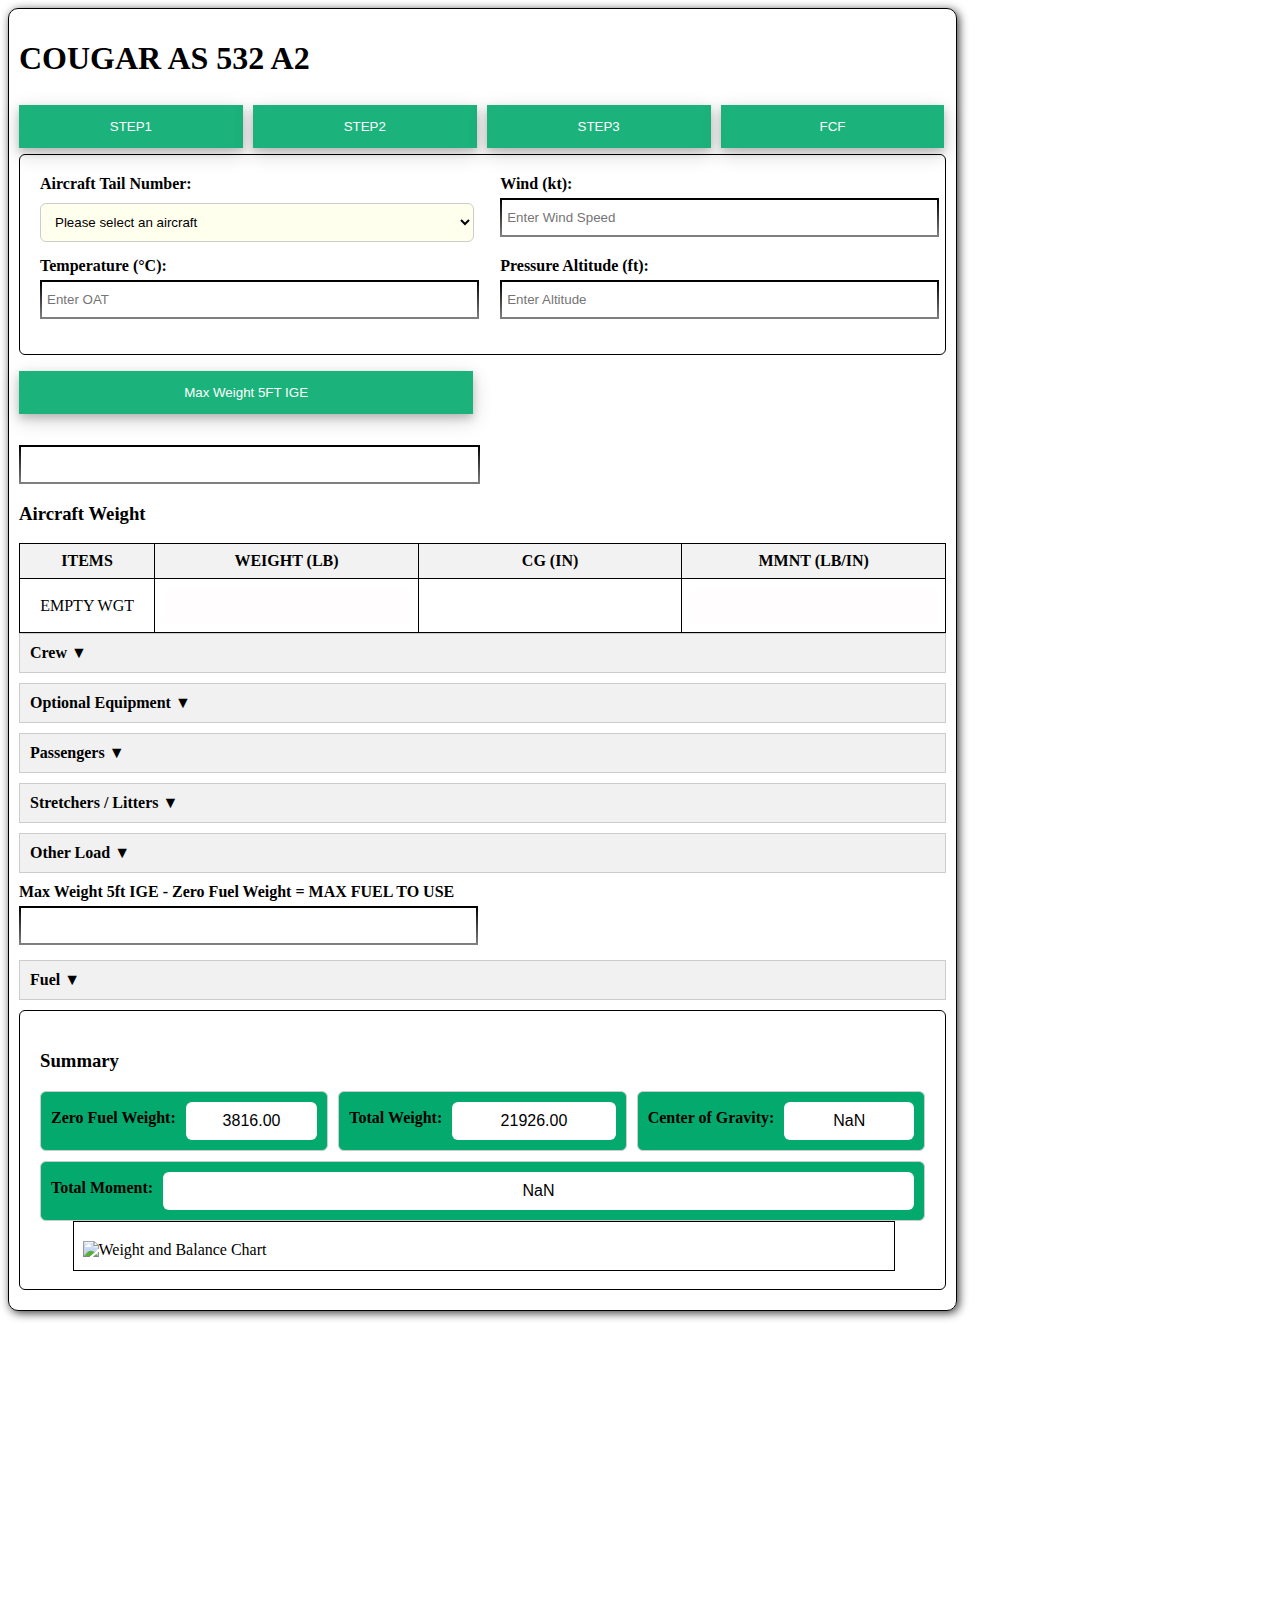
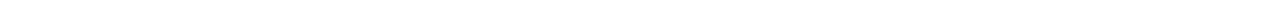
==== commit 9aea81ed: "1" ====
--- a/index.html
+++ b/index.html
@@ -256,19 +256,9 @@
     margin-top: 10px;
     margin-bottom: 10px;
     align-items: center;
-}
-
-      /* Remove arrows from number inputs */
-      input[type="number"]::-webkit-inner-spin-button,
-        input[type="number"]::-webkit-outer-spin-button {
-            -webkit-appearance: none;
-            appearance: none;
-            margin: 0;
-        }
-        input[type="number"] {
-            -moz-appearance: textfield;
-            appearance: textfield;
-        }
+
+
+}
 
     </style>
 </head>
@@ -277,9 +267,9 @@
         <h1>COUGAR AS 532 A2</h1>
         <div style="width: 175%;  padding: 0px 0;">
             <nav style="display: flex; justify-content: left; gap: 10px;">
-                <button onclick="window.location.href='STEP1.html'">STEP1 (W&B)</button>
-                <button onclick="saveDataAndGoToStep2()">STEP2 (PERFORMANCE)</button>
-                <button onclick="window.location.href='STEP3.html'">STEP3 (ENDURANCE)</button>
+                <button onclick="window.location.href='STEP1.html'">STEP1</button>
+                <button onclick="saveDataAndGoToStep2()">STEP2</button>
+                <button onclick="window.location.href='STEP3.html'">STEP3</button>
                 <button onclick="window.location.href='FCF.html'">FCF</button>
 
             </nav>
@@ -315,6 +305,16 @@
                     <input type="number" id="height" class="gradient-border" style="background-color: #ffffff; width: 100%;" name="height" placeholder="Enter Altitude">
          
         </div>
+        </div>
+            </div>
+            <div class="form-row">
+                <div class="form-group full-width">
+                    <button id="calculateButton" style="width: 49%;"> Max Weight 5FT IGE</button>
+                </div>
+            </div>
+            <div class="form-row">
+                <div class="form-group full-width">
+                    <div id="5ft_weight" class="gradient-border" style="background-color: #ffffff; margin-top: 10px; width: 48.2%; height: auto; min-height: 25px;"></div>            </div>
             </div>
             <h3 class="colored-heading">Aircraft Weight</h3>
             <table>
@@ -357,42 +357,42 @@
                 <tr>
                     <td>3RD CM</td>
                     <td>200</td>
-                    <td><input type="text" id="thirdCMNumber" value="" oninput="updateWeight('thirdCMNumber', 200, 'thirdCMWeight', 'thirdCMMMNT', 75.74)" style="background-color: #FFFFED;"></td>
-                    <td><input type="text" id="thirdCMWeight" value="" readonly></td>
+                    <td><input type="text" id="thirdCMNumber" value="0" oninput="updateWeight('thirdCMNumber', 200, 'thirdCMWeight', 'thirdCMMMNT', 75.74)" style="background-color: #FFFFED;"></td>
+                    <td><input type="text" id="thirdCMWeight" value="0" readonly></td>
                     <td>75.74</td>
-                    <td><input type="text" id="thirdCMMMNT" value="" readonly></td>
+                    <td><input type="text" id="thirdCMMMNT" value="0" readonly></td>
                 </tr>
                 <tr>
                     <td>FE</td>
                     <td>200</td>
-                    <td><input type="text" id="feNumber" value="" oninput="updateWeight('feNumber', 200, 'feWeight', 'feMMNT', 113.71)" style="background-color: #FFFFED;"></td>
-                    <td><input type="text" id="feWeight" value="" readonly></td>
+                    <td><input type="text" id="feNumber" value="0" oninput="updateWeight('feNumber', 200, 'feWeight', 'feMMNT', 113.71)" style="background-color: #FFFFED;"></td>
+                    <td><input type="text" id="feWeight" value="200" readonly></td>
                     <td>113.71</td>
-                    <td><input type="text" id="feMMNT" value="" readonly></td>
+                    <td><input type="text" id="feMMNT" value="22742" readonly></td>
                 </tr>
                 <tr>
                     <td>GUNNER</td>
                     <td>200</td>
-                    <td><input type="text" id="gunnerNumber" value="" oninput="updateWeight('gunnerNumber', 200, 'gunnerWeight', 'gunnerMMNT', 115)" style="background-color: #FFFFED;"></td>
-                    <td><input type="text" id="gunnerWeight" value="" readonly></td>
+                    <td><input type="text" id="gunnerNumber" value="0" oninput="updateWeight('gunnerNumber', 200, 'gunnerWeight', 'gunnerMMNT', 115)" style="background-color: #FFFFED;"></td>
+                    <td><input type="text" id="gunnerWeight" value="0" readonly></td>
                     <td>115</td>
-                    <td><input type="text" id="gunnerMMNT" value="" readonly></td>
+                    <td><input type="text" id="gunnerMMNT" value="0" readonly></td>
                 </tr>
                 <tr>
                     <td>CRS 1 AND 2</td>
                     <td>250</td>
-                    <td><input type="text" id="crs1And2Number" value="" oninput="updateWeight('crs1And2Number', 250, 'crs1And2Weight', 'crs1And2MMNT', 220)" style="background-color: #FFFFED;"></td>
-                    <td><input type="text" id="crs1And2Weight" value="" readonly></td>
+                    <td><input type="text" id="crs1And2Number" value="0" oninput="updateWeight('crs1And2Number', 250, 'crs1And2Weight', 'crs1And2MMNT', 220)" style="background-color: #FFFFED;"></td>
+                    <td><input type="text" id="crs1And2Weight" value="500" readonly></td>
                     <td>220</td>
-                    <td><input type="text" id="crs1And2MMNT" value="" readonly></td>
+                    <td><input type="text" id="crs1And2MMNT" value="110000" readonly></td>
                 </tr>
                 <tr>
                     <td>CRS 3 AND 4</td>
                     <td>250</td>
-                    <td><input type="text" id="crs3And4Number" value="" oninput="updateWeight('crs3And4Number', 250, 'crs3And4Weight', 'crs3And4MMNT', 260)" style="background-color: #FFFFED;"></td>
-                    <td><input type="text" id="crs3And4Weight" value="" readonly></td>
+                    <td><input type="text" id="crs3And4Number" value="0" oninput="updateWeight('crs3And4Number', 250, 'crs3And4Weight', 'crs3And4MMNT', 260)" style="background-color: #FFFFED;"></td>
+                    <td><input type="text" id="crs3And4Weight" value="500" readonly></td>
                     <td>260</td>
-                    <td><input type="text" id="crs3And4MMNT" value="" readonly></td>
+                    <td><input type="text" id="crs3And4MMNT" value="130000" readonly></td>
                 </tr>
                 <tr>
                     <td>Total</td>
@@ -422,178 +422,178 @@
                 <tr>
                     <td>FLIR to be removed when not installed</td>
                     <td>-88</td>
-                    <td><input type="text" id="flirNumber" value="" oninput="updateWeight('flirNumber', -88, 'flirWeight', 'flirMMNT', -18.9)" style="background-color: #FFFFED;"></td>
-                    <td><input type="text" id="flirWeight" value="" readonly></td>
+                    <td><input type="text" id="flirNumber" value="0" oninput="updateWeight('flirNumber', -88, 'flirWeight', 'flirMMNT', -18.9)" style="background-color: #FFFFED;"></td>
+                    <td><input type="text" id="flirWeight" value="0" readonly></td>
                     <td>-18.9</td>
-                    <td><input type="text" id="flirMMNT" value="" readonly></td>
+                    <td><input type="text" id="flirMMNT" value="0" readonly></td>
                 </tr>
                 <tr>
                     <td>HOIST</td>
                     <td>97</td>
-                    <td><input type="text" id="hoistNumber" value="" oninput="updateWeight('hoistNumber', 97, 'hoistWeight', 'hoistMMNT', 162.2)" style="background-color: #FFFFED;"></td>
-                    <td><input type="text" id="hoistWeight" value="" readonly></td>
+                    <td><input type="text" id="hoistNumber" value="0" oninput="updateWeight('hoistNumber', 97, 'hoistWeight', 'hoistMMNT', 162.2)" style="background-color: #FFFFED;"></td>
+                    <td><input type="text" id="hoistWeight" value="97" readonly></td>
                     <td>162.2</td>
-                    <td><input type="text" id="hoistMMNT" value="" readonly></td>
+                    <td><input type="text" id="hoistMMNT" value="15733.4" readonly></td>
                 </tr>
                 <tr>
                     <td>FAST ROPE</td>
                     <td>80</td>
-                    <td><input type="text" id="fastRopeNumber" value="" oninput="updateWeight('fastRopeNumber', 80, 'fastRopeWeight', 'fastRopeMMNT', 167.98)" style="background-color: #FFFFED;"></td>
-                    <td><input type="text" id="fastRopeWeight" value="" readonly></td>
+                    <td><input type="text" id="fastRopeNumber" value="0" oninput="updateWeight('fastRopeNumber', 80, 'fastRopeWeight', 'fastRopeMMNT', 167.98)" style="background-color: #FFFFED;"></td>
+                    <td><input type="text" id="fastRopeWeight" value="80" readonly></td>
                     <td>167.98</td>
-                    <td><input type="text" id="fastRopeMMNT" value="" readonly></td>
+                    <td><input type="text" id="fastRopeMMNT" value="13438.4" readonly></td>
                 </tr>
                 <tr>
                     <td>SEARCH LIGHT</td>
                     <td>53</td>
-                    <td><input type="text" id="searchLightNumber" value="" oninput="updateWeight('searchLightNumber', 53, 'searchLightWeight', 'searchLightMMNT', 120.56)" style="background-color: #FFFFED;"></td>
-                    <td><input type="text" id="searchLightWeight" value="" readonly></td>
+                    <td><input type="text" id="searchLightNumber" value="0" oninput="updateWeight('searchLightNumber', 53, 'searchLightWeight', 'searchLightMMNT', 120.56)" style="background-color: #FFFFED;"></td>
+                    <td><input type="text" id="searchLightWeight" value="53" readonly></td>
                     <td>120.56</td>
-                    <td><input type="text" id="searchLightMMNT" value="" readonly></td>
+                    <td><input type="text" id="searchLightMMNT" value="0" readonly></td>
                 </tr>
                 <tr>
                     <td>MG58 RH empty 72lb / loaded 103</td>
                     <td>103</td>
-                    <td><input type="text" id="mg58RHNumber" value="" oninput="updateWeight('mg58RHNumber', 103, 'mg58RHWeight', 'mg58RHMMNT', 108.94)" style="background-color: #FFFFED;"></td>
-                    <td><input type="text" id="mg58RHWeight" value="" readonly></td>
+                    <td><input type="text" id="mg58RHNumber" value="0" oninput="updateWeight('mg58RHNumber', 103, 'mg58RHWeight', 'mg58RHMMNT', 108.94)" style="background-color: #FFFFED;"></td>
+                    <td><input type="text" id="mg58RHWeight" value="103" readonly></td>
                     <td>108.94</td>
-                    <td><input type="text" id="mg58RHMMNT" value="" readonly></td>
+                    <td><input type="text" id="mg58RHMMNT" value="11220.82" readonly></td>
                 </tr>
                 <tr>
                     <td>MG58 LH empty 72lb / loaded 103</td>
                     <td>103</td>
-                    <td><input type="text" id="mg58LHNumber" value="" oninput="updateWeight('mg58LHNumber', 103, 'mg58LHWeight', 'mg58LHMMNT', 116.42)" style="background-color: #FFFFED;"></td>
-                    <td><input type="text" id="mg58LHWeight" value="" readonly></td>
+                    <td><input type="text" id="mg58LHNumber" value="0" oninput="updateWeight('mg58LHNumber', 103, 'mg58LHWeight', 'mg58LHMMNT', 116.42)" style="background-color: #FFFFED;"></td>
+                    <td><input type="text" id="mg58LHWeight" value="103" readonly></td>
                     <td>116.42</td>
-                    <td><input type="text" id="mg58LHMMNT" value="" readonly></td>
+                    <td><input type="text" id="mg58LHMMNT" value="11991.26" readonly></td>
                 </tr>
                 <tr>
                     <td>EXTRA AMMUNITION BOX</td>
                     <td>31</td>
-                    <td><input type="text" id="extraAmmoBoxNumber" value="" oninput="updateWeight('extraAmmoBoxNumber', 31, 'extraAmmoBoxWeight', 'extraAmmoBoxMMNT', 95)" style="background-color: #FFFFED;"></td>
-                    <td><input type="text" id="extraAmmoBoxWeight" value="" readonly></td>
+                    <td><input type="text" id="extraAmmoBoxNumber" value="0" oninput="updateWeight('extraAmmoBoxNumber', 31, 'extraAmmoBoxWeight', 'extraAmmoBoxMMNT', 95)" style="background-color: #FFFFED;"></td>
+                    <td><input type="text" id="extraAmmoBoxWeight" value="62" readonly></td>
                     <td>95</td>
-                    <td><input type="text" id="extraAmmoBoxMMNT" value="" readonly></td>
+                    <td><input type="text" id="extraAmmoBoxMMNT" value="5890" readonly></td>
                 </tr>
                 <tr>
                     <td>20MM GUN EMPTY</td>
                     <td>269</td>
-                    <td><input type="text" id="gunNumber" value="" oninput="updateWeight('gunNumber', 269, 'gunWeight', 'gunMMNT', 100.4)" style="background-color: #FFFFED;"></td>
-                    <td><input type="text" id="gunWeight" value="" readonly></td>
+                    <td><input type="text" id="gunNumber" value="0" oninput="updateWeight('gunNumber', 269, 'gunWeight', 'gunMMNT', 100.4)" style="background-color: #FFFFED;"></td>
+                    <td><input type="text" id="gunWeight" value="0" readonly></td>
                     <td>100.4</td>
-                    <td><input type="text" id="gunMMNT" value="" readonly></td>
+                    <td><input type="text" id="gunMMNT" value="0" readonly></td>
                 </tr>
                 <tr>
                     <td>20MM GUN LOADED</td>
                     <td>452</td>
-                    <td><input type="text" id="gunLoadedNumber" value="" oninput="updateWeight('gunLoadedNumber', 452, 'gunLoadedWeight', 'gunLoadedMMNT', 100.4)" style="background-color: #FFFFED;"></td>
-                    <td><input type="text" id="gunLoadedWeight" value="" readonly></td>
+                    <td><input type="text" id="gunLoadedNumber" value="0" oninput="updateWeight('gunLoadedNumber', 452, 'gunLoadedWeight', 'gunLoadedMMNT', 100.4)" style="background-color: #FFFFED;"></td>
+                    <td><input type="text" id="gunLoadedWeight" value="0" readonly></td>
                     <td>100.4</td>
-                    <td><input type="text" id="gunLoadedMMNT" value="" readonly></td>
+                    <td><input type="text" id="gunLoadedMMNT" value="0" readonly></td>
                 </tr>
                 <tr>
                     <td>ROCKET LAUNCHER EMPTY</td>
                     <td>170</td>
-                    <td><input type="text" id="rocketLauncherNumber" value="" oninput="updateWeight('rocketLauncherNumber', 170, 'rocketLauncherWeight', 'rocketLauncherMMNT', 117)" style="background-color: #FFFFED;"></td>
-                    <td><input type="text" id="rocketLauncherWeight" value="" readonly></td>
+                    <td><input type="text" id="rocketLauncherNumber" value="0" oninput="updateWeight('rocketLauncherNumber', 170, 'rocketLauncherWeight', 'rocketLauncherMMNT', 117)" style="background-color: #FFFFED;"></td>
+                    <td><input type="text" id="rocketLauncherWeight" value="0" readonly></td>
                     <td>117</td>
-                    <td><input type="text" id="rocketLauncherMMNT" value="" readonly></td>
+                    <td><input type="text" id="rocketLauncherMMNT" value="0" readonly></td>
                 </tr>
                 <tr>
                     <td>ROCKET LAUNCHER LOADED</td>
                     <td>682</td>
-                    <td><input type="text" id="rocketLauncherLoadedNumber" value="" oninput="updateWeight('rocketLauncherLoadedNumber', 682, 'rocketLauncherLoadedWeight', 'rocketLauncherLoadedMMNT', 117)" style="background-color: #FFFFED;"></td>
-                    <td><input type="text" id="rocketLauncherLoadedWeight" value="" readonly></td>
+                    <td><input type="text" id="rocketLauncherLoadedNumber" value="0" oninput="updateWeight('rocketLauncherLoadedNumber', 682, 'rocketLauncherLoadedWeight', 'rocketLauncherLoadedMMNT', 117)" style="background-color: #FFFFED;"></td>
+                    <td><input type="text" id="rocketLauncherLoadedWeight" value="0" readonly></td>
                     <td>117</td>
-                    <td><input type="text" id="rocketLauncherLoadedMMNT" value="" readonly></td>
+                    <td><input type="text" id="rocketLauncherLoadedMMNT" value="0" readonly></td>
                 </tr>
                 <tr>
                     <td>REFUELLING PROBE</td>
                     <td>330</td>
-                    <td><input type="text" id="refuelingProbeNumber" value="" oninput="updateWeight('refuelingProbeNumber', 330, 'refuelingProbeWeight', 'refuelingProbeMMNT', 1)" style="background-color: #FFFFED;"></td>
-                    <td><input type="text" id="refuelingProbeWeight" value="" readonly></td>
+                    <td><input type="text" id="refuelingProbeNumber" value="0" oninput="updateWeight('refuelingProbeNumber', 330, 'refuelingProbeWeight', 'refuelingProbeMMNT', 1)" style="background-color: #FFFFED;"></td>
+                    <td><input type="text" id="refuelingProbeWeight" value="330" readonly></td>
                     <td>1</td>
-                    <td><input type="text" id="refuelingProbeMMNT" value="" readonly></td>
+                    <td><input type="text" id="refuelingProbeMMNT" value="31120" readonly></td>
                 </tr>
                 <tr>
                     <td>JDD full installation</td>
                     <td>160</td>
-                    <td><input type="text" id="jddNumber" value="" oninput="updateWeight('jddNumber', 160, 'jddWeight', 'jddMMNT', 194.5)" style="background-color: #FFFFED;"></td>
-                    <td><input type="text" id="jddWeight" value="" readonly></td>
+                    <td><input type="text" id="jddNumber" value="0" oninput="updateWeight('jddNumber', 160, 'jddWeight', 'jddMMNT', 194.5)" style="background-color: #FFFFED;"></td>
+                    <td><input type="text" id="jddWeight" value="160" readonly></td>
                     <td>194.5</td>
-                    <td><input type="text" id="jddMMNT" value="" readonly></td>
+                    <td><input type="text" id="jddMMNT" value="31120" readonly></td>
                 </tr>
                 <tr>
                     <td>CABIN DOORS ARMOURED PLATES</td>
                     <td>40</td>
-                    <td><input type="text" id="doorsArmouredNumber" value="" oninput="updateWeight('doorsArmouredNumber', 40, 'doorsArmouredWeight', 'doorsArmouredMMNT', 56.73)" style="background-color: #FFFFED;"></td>
-                    <td><input type="text" id="doorsArmouredWeight" value="" readonly></td>
+                    <td><input type="text" id="doorsArmouredNumber" value="0" oninput="updateWeight('doorsArmouredNumber', 40, 'doorsArmouredWeight', 'doorsArmouredMMNT', 56.73)" style="background-color: #FFFFED;"></td>
+                    <td><input type="text" id="doorsArmouredWeight" value="40" readonly></td>
                     <td>56.73</td>
-                    <td><input type="text" id="doorsArmouredMMNT" value="" readonly></td>
+                    <td><input type="text" id="doorsArmouredMMNT" value="2269.2" readonly></td>
                 </tr>
                 <tr>
                     <td>PILOTS SEATS ARMOURED PLATES</td>
                     <td>118</td>
-                    <td><input type="text" id="seatsArmouredNumber" value="" oninput="updateWeight('seatsArmouredNumber', 118, 'seatsArmouredWeight', 'seatsArmouredMMNT', 58.31)" style="background-color: #FFFFED;"></td>
-                    <td><input type="text" id="seatsArmouredWeight" value="" readonly></td>
+                    <td><input type="text" id="seatsArmouredNumber" value="0" oninput="updateWeight('seatsArmouredNumber', 118, 'seatsArmouredWeight', 'seatsArmouredMMNT', 58.31)" style="background-color: #FFFFED;"></td>
+                    <td><input type="text" id="seatsArmouredWeight" value="118" readonly></td>
                     <td>58.31</td>
-                    <td><input type="text" id="seatsArmouredMMNT" value="" readonly></td>
+                    <td><input type="text" id="seatsArmouredMMNT" value="6880.58" readonly></td>
                 </tr>
                 <tr>
                     <td>CABIN FLOOR ARMOURED PLATES</td>
                     <td>522</td>
-                    <td><input type="text" id="floorArmouredNumber" value="" oninput="updateWeight('floorArmouredNumber', 522, 'floorArmouredWeight', 'floorArmouredMMNT', 141.84)" style="background-color: #FFFFED;"></td>
-                    <td><input type="text" id="floorArmouredWeight" value="" readonly></td>
+                    <td><input type="text" id="floorArmouredNumber" value="0" oninput="updateWeight('floorArmouredNumber', 522, 'floorArmouredWeight', 'floorArmouredMMNT', 141.84)" style="background-color: #FFFFED;"></td>
+                    <td><input type="text" id="floorArmouredWeight" value="522" readonly></td>
                     <td>141.84</td>
-                    <td><input type="text" id="floorArmouredMMNT" value="" readonly></td>
+                    <td><input type="text" id="floorArmouredMMNT" value="74040.48" readonly></td>
                 </tr>
                 <tr>
                     <td>COMMON SAR KIT</td>
                     <td>90</td>
-                    <td><input type="text" id="commonSARKitNumber" value="" oninput="updateWeight('commonSARKitNumber', 90, 'commonSARKitWeight', 'commonSARKitMMNT', 257)" style="background-color: #FFFFED;"></td>
-                    <td><input type="text" id="commonSARKitWeight" value="" readonly></td>
+                    <td><input type="text" id="commonSARKitNumber" value="0" oninput="updateWeight('commonSARKitNumber', 90, 'commonSARKitWeight', 'commonSARKitMMNT', 257)" style="background-color: #FFFFED;"></td>
+                    <td><input type="text" id="commonSARKitWeight" value="90" readonly></td>
                     <td>257</td>
-                    <td><input type="text" id="commonSARKitMMNT" value="" readonly></td>
+                    <td><input type="text" id="commonSARKitMMNT" value="23130" readonly></td>
                 </tr>
                 <tr>
                     <td>LAND SAR KIT</td>
                     <td>135</td>
-                    <td><input type="text" id="landSARKitNumber" value="" oninput="updateWeight('landSARKitNumber', 135, 'landSARKitWeight', 'landSARKitMMNT', 257)" style="background-color: #FFFFED;"></td>
-                    <td><input type="text" id="landSARKitWeight" value="" readonly></td>
+                    <td><input type="text" id="landSARKitNumber" value="0" oninput="updateWeight('landSARKitNumber', 135, 'landSARKitWeight', 'landSARKitMMNT', 257)" style="background-color: #FFFFED;"></td>
+                    <td><input type="text" id="landSARKitWeight" value="135" readonly></td>
                     <td>257</td>
-                    <td><input type="text" id="landSARKitMMNT" value="" readonly></td>
+                    <td><input type="text" id="landSARKitMMNT" value="34695" readonly></td>
                 </tr>
                 <tr>
                     <td>SEA SAR KIT</td>
                     <td>149</td>
-                    <td><input type="text" id="seaSARKitNumber" value="" oninput="updateWeight('seaSARKitNumber', 149, 'seaSARKitWeight', 'seaSARKitMMNT', 257)" style="background-color: #FFFFED;"></td>
-                    <td><input type="text" id="seaSARKitWeight" value="" readonly></td>
+                    <td><input type="text" id="seaSARKitNumber" value="0" oninput="updateWeight('seaSARKitNumber', 149, 'seaSARKitWeight', 'seaSARKitMMNT', 257)" style="background-color: #FFFFED;"></td>
+                    <td><input type="text" id="seaSARKitWeight" value="149" readonly></td>
                     <td>257</td>
-                    <td><input type="text" id="seaSARKitMMNT" value="" readonly></td>
+                    <td><input type="text" id="seaSARKitMMNT" value="38393" readonly></td>
                 </tr>
                 <tr>
                     <td>TRANSACO STRETCHER</td>
                     <td>91</td>
-                    <td><input type="text" id="transacoStretcherNumber" value="" oninput="updateWeight('transacoStretcherNumber', 91, 'transacoStretcherWeight', 'transacoStretcherMMNT', 257)" style="background-color: #FFFFED;"></td>
-                    <td><input type="text" id="transacoStretcherWeight" value="" readonly></td>
+                    <td><input type="text" id="transacoStretcherNumber" value="0" oninput="updateWeight('transacoStretcherNumber', 91, 'transacoStretcherWeight', 'transacoStretcherMMNT', 257)" style="background-color: #FFFFED;"></td>
+                    <td><input type="text" id="transacoStretcherWeight" value="91" readonly></td>
                     <td>257</td>
-                    <td><input type="text" id="transacoStretcherMMNT" value="" readonly></td>
+                    <td><input type="text" id="transacoStretcherMMNT" value="23387" readonly></td>
                 </tr>
                 <tr>
                     <td>SAR KIT NET</td>
                     <td>13</td>
-                    <td><input type="text" id="sarKitNetNumber" value="" oninput="updateWeight('sarKitNetNumber', 13, 'sarKitNetWeight', 'sarKitNetMMNT', 257)" style="background-color: #FFFFED;"></td>
-                    <td><input type="text" id="sarKitNetWeight" value="" readonly></td>
+                    <td><input type="text" id="sarKitNetNumber" value="0" oninput="updateWeight('sarKitNetNumber', 13, 'sarKitNetWeight', 'sarKitNetMMNT', 257)" style="background-color: #FFFFED;"></td>
+                    <td><input type="text" id="sarKitNetWeight" value="13" readonly></td>
                     <td>257</td>
-                    <td><input type="text" id="sarKitNetMMNT" value="" readonly></td>
+                    <td><input type="text" id="sarKitNetMMNT" value="3341" readonly></td>
                 </tr>
                 <tr>
                     <td>MEDICAL KIT ASSEMBLY</td>
                     <td>70</td>
-                    <td><input type="text" id="medicalKitNumber" value="" oninput="updateWeight('medicalKitNumber', 70, 'medicalKitWeight', 'medicalKitMMNT', 257)" style="background-color: #FFFFED;"></td>
-                    <td><input type="text" id="medicalKitWeight" value="" readonly></td>
+                    <td><input type="text" id="medicalKitNumber" value="0" oninput="updateWeight('medicalKitNumber', 70, 'medicalKitWeight', 'medicalKitMMNT', 257)" style="background-color: #FFFFED;"></td>
+                    <td><input type="text" id="medicalKitWeight" value="70" readonly></td>
                     <td>257</td>
-                    <td><input type="text" id="medicalKitMMNT" value="" readonly></td>
+                    <td><input type="text" id="medicalKitMMNT" value="17990" readonly></td>
                     <tr>
                         <td>Total</td>
                         <td colspan="2"></td>
@@ -624,98 +624,98 @@
                 <tr>
                     <td>A</td>
                     <td>250</td>
-                    <td><input type="text" id="passengerANumber" value="" oninput="updateWeight('passengerANumber', 250, 'passengerAWeight', 'passengerAMMNT', 96.69)" style="background-color: #FFFFED;"></td>
-                    <td><input type="text" id="passengerAWeight" value="" readonly></td>
+                    <td><input type="text" id="passengerANumber" value="0" oninput="updateWeight('passengerANumber', 250, 'passengerAWeight', 'passengerAMMNT', 96.69)" style="background-color: #FFFFED;"></td>
+                    <td><input type="text" id="passengerAWeight" value="0" readonly></td>
                     <td>96.69</td>
-                    <td><input type="text" id="passengerAMMNT" value="" readonly></td>
+                    <td><input type="text" id="passengerAMMNT" value="0" readonly></td>
                 </tr>
                 <tr>
                     <td>B</td>
                     <td>250</td>
-                    <td><input type="text" id="passengerBNumber" value="" oninput="updateWeight('passengerBNumber', 250, 'passengerBWeight', 'passengerBMMNT', 113.71)" style="background-color: #FFFFED;"></td>
-                    <td><input type="text" id="passengerBWeight" value="" readonly></td>
+                    <td><input type="text" id="passengerBNumber" value="0" oninput="updateWeight('passengerBNumber', 250, 'passengerBWeight', 'passengerBMMNT', 113.71)" style="background-color: #FFFFED;"></td>
+                    <td><input type="text" id="passengerBWeight" value="0" readonly></td>
                     <td>113.71</td>
-                    <td><input type="text" id="passengerBMMNT" value="" readonly></td>
+                    <td><input type="text" id="passengerBMMNT" value="0" readonly></td>
                 </tr>
                 <tr>
                     <td>C</td>
                     <td>250</td>
-                    <td><input type="text" id="passengerCNumber" value="" oninput="updateWeight('passengerCNumber', 250, 'passengerCWeight', 'passengerCMMNT', 131.59)" style="background-color: #FFFFED;"></td>
-                    <td><input type="text" id="passengerCWeight" value="" readonly></td>
+                    <td><input type="text" id="passengerCNumber" value="0" oninput="updateWeight('passengerCNumber', 250, 'passengerCWeight', 'passengerCMMNT', 131.59)" style="background-color: #FFFFED;"></td>
+                    <td><input type="text" id="passengerCWeight" value="0" readonly></td>
                     <td>131.59</td>
-                    <td><input type="text" id="passengerCMMNT" value="" readonly></td>
+                    <td><input type="text" id="passengerCMMNT" value="0" readonly></td>
                 </tr>
                 <tr>
                     <td>D</td>
                     <td>250</td>
-                    <td><input type="text" id="passengerDNumber" value="" oninput="updateWeight('passengerDNumber', 250, 'passengerDWeight', 'passengerDMMNT', 149.72)" style="background-color: #FFFFED;"></td>
-                    <td><input type="text" id="passengerDWeight" value="" readonly></td>
+                    <td><input type="text" id="passengerDNumber" value="0" oninput="updateWeight('passengerDNumber', 250, 'passengerDWeight', 'passengerDMMNT', 149.72)" style="background-color: #FFFFED;"></td>
+                    <td><input type="text" id="passengerDWeight" value="0" readonly></td>
                     <td>149.72</td>
-                    <td><input type="text" id="passengerDMMNT" value="" readonly></td>
+                    <td><input type="text" id="passengerDMMNT" value="0" readonly></td>
                 </tr>
                 <tr>
                     <td>E</td>
                     <td>250</td>
-                    <td><input type="text" id="passengerENumber" value="" oninput="updateWeight('passengerENumber', 250, 'passengerEWeight', 'passengerEMMNT', 166.27)" style="background-color: #FFFFED;"></td>
-                    <td><input type="text" id="passengerEWeight" value="" readonly></td>
+                    <td><input type="text" id="passengerENumber" value="0" oninput="updateWeight('passengerENumber', 250, 'passengerEWeight', 'passengerEMMNT', 166.27)" style="background-color: #FFFFED;"></td>
+                    <td><input type="text" id="passengerEWeight" value="0" readonly></td>
                     <td>166.27</td>
-                    <td><input type="text" id="passengerEMMNT" value="" readonly></td>
+                    <td><input type="text" id="passengerEMMNT" value="0" readonly></td>
                 </tr>
                 <tr>
                     <td>F</td>
                     <td>250</td>
-                    <td><input type="text" id="passengerFNumber" value="" oninput="updateWeight('passengerFNumber', 250, 'passengerFWeight', 'passengerFMMNT', 185.18)" style="background-color: #FFFFED;"></td>
-                    <td><input type="text" id="passengerFWeight" value="" readonly></td>
+                    <td><input type="text" id="passengerFNumber" value="0" oninput="updateWeight('passengerFNumber', 250, 'passengerFWeight', 'passengerFMMNT', 185.18)" style="background-color: #FFFFED;"></td>
+                    <td><input type="text" id="passengerFWeight" value="0" readonly></td>
                     <td>185.18</td>
-                    <td><input type="text" id="passengerFMMNT" value="" readonly></td>
+                    <td><input type="text" id="passengerFMMNT" value="0" readonly></td>
                 </tr>
                 <tr>
                     <td>G</td>
                     <td>250</td>
-                    <td><input type="text" id="passengerGNumber" value="" oninput="updateWeight('passengerGNumber', 250, 'passengerGWeight', 'passengerGMMNT', 201.73)" style="background-color: #FFFFED;"></td>
-                    <td><input type="text" id="passengerGWeight" value="" readonly></td>
+                    <td><input type="text" id="passengerGNumber" value="0" oninput="updateWeight('passengerGNumber', 250, 'passengerGWeight', 'passengerGMMNT', 201.73)" style="background-color: #FFFFED;"></td>
+                    <td><input type="text" id="passengerGWeight" value="0" readonly></td>
                     <td>201.73</td>
-                    <td><input type="text" id="passengerGMMNT" value="" readonly></td>
+                    <td><input type="text" id="passengerGMMNT" value="0" readonly></td>
                 </tr>
                 <tr>
                     <td>H</td>
                     <td>250</td>
-                    <td><input type="text" id="passengerHNumber" value="" oninput="updateWeight('passengerHNumber', 250, 'passengerHWeight', 'passengerHMMNT', 220.64)" style="background-color: #FFFFED;"></td>
-                    <td><input type="text" id="passengerHWeight" value="" readonly></td>
+                    <td><input type="text" id="passengerHNumber" value="0" oninput="updateWeight('passengerHNumber', 250, 'passengerHWeight', 'passengerHMMNT', 220.64)" style="background-color: #FFFFED;"></td>
+                    <td><input type="text" id="passengerHWeight" value="0" readonly></td>
                     <td>220.64</td>
-                    <td><input type="text" id="passengerHMMNT" value="" readonly></td>
+                    <td><input type="text" id="passengerHMMNT" value="0" readonly></td>
                 </tr>
                 <tr>
                     <td>I</td>
                     <td>250</td>
-                    <td><input type="text" id="passengerINumber" value="" oninput="updateWeight('passengerINumber', 250, 'passengerIWeight', 'passengerIMMNT', 237.19)" style="background-color: #FFFFED;"></td>
-                    <td><input type="text" id="passengerIWeight" value="" readonly></td>
+                    <td><input type="text" id="passengerINumber" value="0" oninput="updateWeight('passengerINumber', 250, 'passengerIWeight', 'passengerIMMNT', 237.19)" style="background-color: #FFFFED;"></td>
+                    <td><input type="text" id="passengerIWeight" value="0" readonly></td>
                     <td>237.19</td>
-                    <td><input type="text" id="passengerIMMNT" value="" readonly></td>
+                    <td><input type="text" id="passengerIMMNT" value="0" readonly></td>
                 </tr>
                 <tr>
                     <td>J</td>
                     <td>250</td>
-                    <td><input type="text" id="passengerJNumber" value="" oninput="updateWeight('passengerJNumber', 250, 'passengerJWeight', 'passengerJMMNT', 257.28)" style="background-color: #FFFFED;"></td>
-                    <td><input type="text" id="passengerJWeight" value="" readonly></td>
+                    <td><input type="text" id="passengerJNumber" value="0" oninput="updateWeight('passengerJNumber', 250, 'passengerJWeight', 'passengerJMMNT', 257.28)" style="background-color: #FFFFED;"></td>
+                    <td><input type="text" id="passengerJWeight" value="0" readonly></td>
                     <td>257.28</td>
-                    <td><input type="text" id="passengerJMMNT" value="" readonly></td>
+                    <td><input type="text" id="passengerJMMNT" value="0" readonly></td>
                 </tr>
                 <tr>
                     <td>K</td>
                     <td>250</td>
-                    <td><input type="text" id="passengerKNumber" value="" oninput="updateWeight('passengerKNumber', 250, 'passengerKWeight', 'passengerKMMNT', 273.83)" style="background-color: #FFFFED;"></td>
-                    <td><input type="text" id="passengerKWeight" value="" readonly></td>
+                    <td><input type="text" id="passengerKNumber" value="0" oninput="updateWeight('passengerKNumber', 250, 'passengerKWeight', 'passengerKMMNT', 273.83)" style="background-color: #FFFFED;"></td>
+                    <td><input type="text" id="passengerKWeight" value="0" readonly></td>
                     <td>273.83</td>
-                    <td><input type="text" id="passengerKMMNT" value="" readonly></td>
+                    <td><input type="text" id="passengerKMMNT" value="0" readonly></td>
                 </tr>
                 <tr>
                     <td>L</td>
                     <td>250</td>
-                    <td><input type="text" id="passengerLNumber" value="" oninput="updateWeight('passengerLNumber', 250, 'passengerLWeight', 'passengerLMMNT', 293.53)" style="background-color: #FFFFED;"></td>
-                    <td><input type="text" id="passengerLWeight" value="" readonly></td>
+                    <td><input type="text" id="passengerLNumber" value="0" oninput="updateWeight('passengerLNumber', 250, 'passengerLWeight', 'passengerLMMNT', 293.53)" style="background-color: #FFFFED;"></td>
+                    <td><input type="text" id="passengerLWeight" value="0" readonly></td>
                     <td>293.53</td>
-                    <td><input type="text" id="passengerLMMNT" value="" readonly></td>
+                    <td><input type="text" id="passengerLMMNT" value="0" readonly></td>
                     <tr>
                         <td>Total</td>
                         <td colspan="2"></td>
@@ -744,34 +744,34 @@
                 <tr>
                     <td>A STATION (up to 3 litters)</td>
                     <td>220</td>
-                    <td><input type="text" id="stretcherANumber" value="" oninput="updateWeight('stretcherANumber', 220, 'stretcherAWeight', 'stretcherAMMNT', 126.87)" style="background-color: #FFFFED;"></td>
-                    <td><input type="text" id="stretcherAWeight" value="" readonly></td>
+                    <td><input type="text" id="stretcherANumber" value="0" oninput="updateWeight('stretcherANumber', 220, 'stretcherAWeight', 'stretcherAMMNT', 126.87)" style="background-color: #FFFFED;"></td>
+                    <td><input type="text" id="stretcherAWeight" value="0" readonly></td>
                     <td>126.87</td>
-                    <td><input type="text" id="stretcherAMMNT" value="" readonly></td>
+                    <td><input type="text" id="stretcherAMMNT" value="0" readonly></td>
                 </tr>
                 <tr>
                     <td>B STATION (up to 3 litters)</td>
                     <td>220</td>
-                    <td><input type="text" id="stretcherBNumber" value="" oninput="updateWeight('stretcherBNumber', 220, 'stretcherBWeight', 'stretcherBMMNT', 135.14)" style="background-color: #FFFFED;"></td>
-                    <td><input type="text" id="stretcherBWeight" value="" readonly></td>
+                    <td><input type="text" id="stretcherBNumber" value="0" oninput="updateWeight('stretcherBNumber', 220, 'stretcherBWeight', 'stretcherBMMNT', 135.14)" style="background-color: #FFFFED;"></td>
+                    <td><input type="text" id="stretcherBWeight" value="0" readonly></td>
                     <td>135.14</td>
-                    <td><input type="text" id="stretcherBMMNT" value="" readonly></td>
+                    <td><input type="text" id="stretcherBMMNT" value="0" readonly></td>
                 </tr>
                 <tr>
                     <td>C STATION (up to 3 litters)</td>
                     <td>220</td>
-                    <td><input type="text" id="stretcherCNumber" value="" oninput="updateWeight('stretcherCNumber', 220, 'stretcherCWeight', 'stretcherCMMNT', 225.76)" style="background-color: #FFFFED;"></td>
-                    <td><input type="text" id="stretcherCWeight" value="" readonly></td>
+                    <td><input type="text" id="stretcherCNumber" value="0" oninput="updateWeight('stretcherCNumber', 220, 'stretcherCWeight', 'stretcherCMMNT', 225.76)" style="background-color: #FFFFED;"></td>
+                    <td><input type="text" id="stretcherCWeight" value="0" readonly></td>
                     <td>225.76</td>
-                    <td><input type="text" id="stretcherCMMNT" value="" readonly></td>
+                    <td><input type="text" id="stretcherCMMNT" value="0" readonly></td>
                 </tr>
                 <tr>
                     <td>D STATION (up to 3 litters)</td>
                     <td>220</td>
-                    <td><input type="text" id="stretcherDNumber" value="" oninput="updateWeight('stretcherDNumber', 220, 'stretcherDWeight', 'stretcherDMMNT', 259.84)" style="background-color: #FFFFED;"></td>
-                    <td><input type="text" id="stretcherDWeight" value="" readonly></td>
+                    <td><input type="text" id="stretcherDNumber" value="0" oninput="updateWeight('stretcherDNumber', 220, 'stretcherDWeight', 'stretcherDMMNT', 259.84)" style="background-color: #FFFFED;"></td>
+                    <td><input type="text" id="stretcherDWeight" value="0" readonly></td>
                     <td>259.84</td>
-                    <td><input type="text" id="stretcherDMMNT" value="" readonly></td>
+                    <td><input type="text" id="stretcherDMMNT" value="0" readonly></td>
                     <tr>
                         <td>Total</td>
                         <td colspan="2"></td>
@@ -799,43 +799,43 @@
                 </tr>
                 <tr>
                     <td>section A</td>
-                    <td><input type="text" id="sectionAWeightSingle" value=""></td>
-                    <td><input type="text" id="sectionANumber" value="" oninput="updateWeight('sectionANumber', parseFloat(document.getElementById('sectionAWeightSingle').value) || 0, 'sectionAWeight', 'sectionAMMNT', 120)" style="background-color: #FFFFED;"></td>
-                    <td><input type="text" id="sectionAWeight" value="" readonly></td>
+                    <td><input type="text" id="sectionAWeightSingle" value="0"></td>
+                    <td><input type="text" id="sectionANumber" value="1" oninput="updateWeight('sectionANumber', parseFloat(document.getElementById('sectionAWeightSingle').value) || 0, 'sectionAWeight', 'sectionAMMNT', 120)" style="background-color: #FFFFED;"></td>
+                    <td><input type="text" id="sectionAWeight" value="0.00" readonly></td>
                     <td>120</td>
-                    <td><input type="text" id="sectionAMMNT" value="" readonly></td>
+                    <td><input type="text" id="sectionAMMNT" value="0.00" readonly></td>
                 </tr>
                 <tr>
                     <td>section B</td>
-                    <td><input type="text" id="sectionBWeightSingle" value=""></td>
-                    <td><input type="text" id="sectionBNumber" value="" oninput="updateWeight('sectionBNumber', parseFloat(document.getElementById('sectionBWeightSingle').value) || 0, 'sectionBWeight', 'sectionBMMNT', 140)" style="background-color: #FFFFED;"></td>
-                    <td><input type="text" id="sectionBWeight" value="" readonly></td>
+                    <td><input type="text" id="sectionBWeightSingle" value="0"></td>
+                    <td><input type="text" id="sectionBNumber" value="1" oninput="updateWeight('sectionBNumber', parseFloat(document.getElementById('sectionBWeightSingle').value) || 0, 'sectionBWeight', 'sectionBMMNT', 140)" style="background-color: #FFFFED;"></td>
+                    <td><input type="text" id="sectionBWeight" value="0.00" readonly></td>
                     <td>140</td>
-                    <td><input type="text" id="sectionBMMNT" value="" readonly></td>
+                    <td><input type="text" id="sectionBMMNT" value="0.00" readonly></td>
                 </tr>
                 <tr>
                     <td>section C</td>
-                    <td><input type="text" id="sectionCWeightSingle" value=""></td>
-                    <td><input type="text" id="sectionCNumber" value="" oninput="updateWeight('sectionCNumber', parseFloat(document.getElementById('sectionCWeightSingle').value) || 0, 'sectionCWeight', 'sectionCMMNT', 180)" style="background-color: #FFFFED;"></td>
-                    <td><input type="text" id="sectionCWeight" value="" readonly></td>
+                    <td><input type="text" id="sectionCWeightSingle" value="0"></td>
+                    <td><input type="text" id="sectionCNumber" value="1" oninput="updateWeight('sectionCNumber', parseFloat(document.getElementById('sectionCWeightSingle').value) || 0, 'sectionCWeight', 'sectionCMMNT', 180)" style="background-color: #FFFFED;"></td>
+                    <td><input type="text" id="sectionCWeight" value="0.00" readonly></td>
                     <td>180</td>
-                    <td><input type="text" id="sectionCMMNT" value="" readonly></td>
+                    <td><input type="text" id="sectionCMMNT" value="0.00" readonly></td>
                 </tr>
                 <tr>
                     <td>section D</td>
-                    <td><input type="text" id="sectionDWeightSingle" value=""></td>
-                    <td><input type="text" id="sectionDNumber" value="" oninput="updateWeight('sectionDNumber', parseFloat(document.getElementById('sectionDWeightSingle').value) || 0, 'sectionDWeight', 'sectionDMMNT', 220)" style="background-color: #FFFFED;"></td>
-                    <td><input type="text" id="sectionDWeight" value="" readonly></td>
+                    <td><input type="text" id="sectionDWeightSingle" value="0"></td>
+                    <td><input type="text" id="sectionDNumber" value="1" oninput="updateWeight('sectionDNumber', parseFloat(document.getElementById('sectionDWeightSingle').value) || 0, 'sectionDWeight', 'sectionDMMNT', 220)" style="background-color: #FFFFED;"></td>
+                    <td><input type="text" id="sectionDWeight" value="0.00" readonly></td>
                     <td>220</td>
-                    <td><input type="text" id="sectionDMMNT" value="" readonly></td>
+                    <td><input type="text" id="sectionDMMNT" value="0.00" readonly></td>
                 </tr>
                 <tr>
                     <td>section E</td>
-                    <td><input type="text" id="sectionEWeightSingle" value=""></td>
-                    <td><input type="text" id="sectionENumber" value="" oninput="updateWeight('sectionENumber', parseFloat(document.getElementById('sectionEWeightSingle').value) || 0, 'sectionEWeight', 'sectionEMMNT', 260)" style="background-color: #FFFFED;"></td>
-                    <td><input type="text" id="sectionEWeight" value="" readonly></td>
+                    <td><input type="text" id="sectionEWeightSingle" value="0"></td>
+                    <td><input type="text" id="sectionENumber" value="1" oninput="updateWeight('sectionENumber', parseFloat(document.getElementById('sectionEWeightSingle').value) || 0, 'sectionEWeight', 'sectionEMMNT', 260)" style="background-color: #FFFFED;"></td>
+                    <td><input type="text" id="sectionEWeight" value="0.00" readonly></td>
                     <td>260</td>
-                    <td><input type="text" id="sectionEMMNT" value="" readonly></td>
+                    <td><input type="text" id="sectionEMMNT" value="0.00" readonly></td>
                     <tr>
                         <td>Total</td>
                         <td colspan="2"></td>
@@ -845,15 +845,6 @@
                     </tr>
             </table>
         </div>
-            </div>
-            <div class="form-row">
-                <div class="form-group full-width">
-                    <button id="calculateButton" style="width: 49%;"> Max Weight 5FT IGE</button>
-                </div>
-            </div>
-            <div class="form-row">
-                <div class="form-group full-width">
-                    <div id="5ft_weight" class="gradient-border" style="background-color: #ffffff; margin-top: 0px; width: 48.2%; height: auto; min-height: 25px;"></div>            </div>
     </div>
         <div class="form-row">
             <div class="form-group">
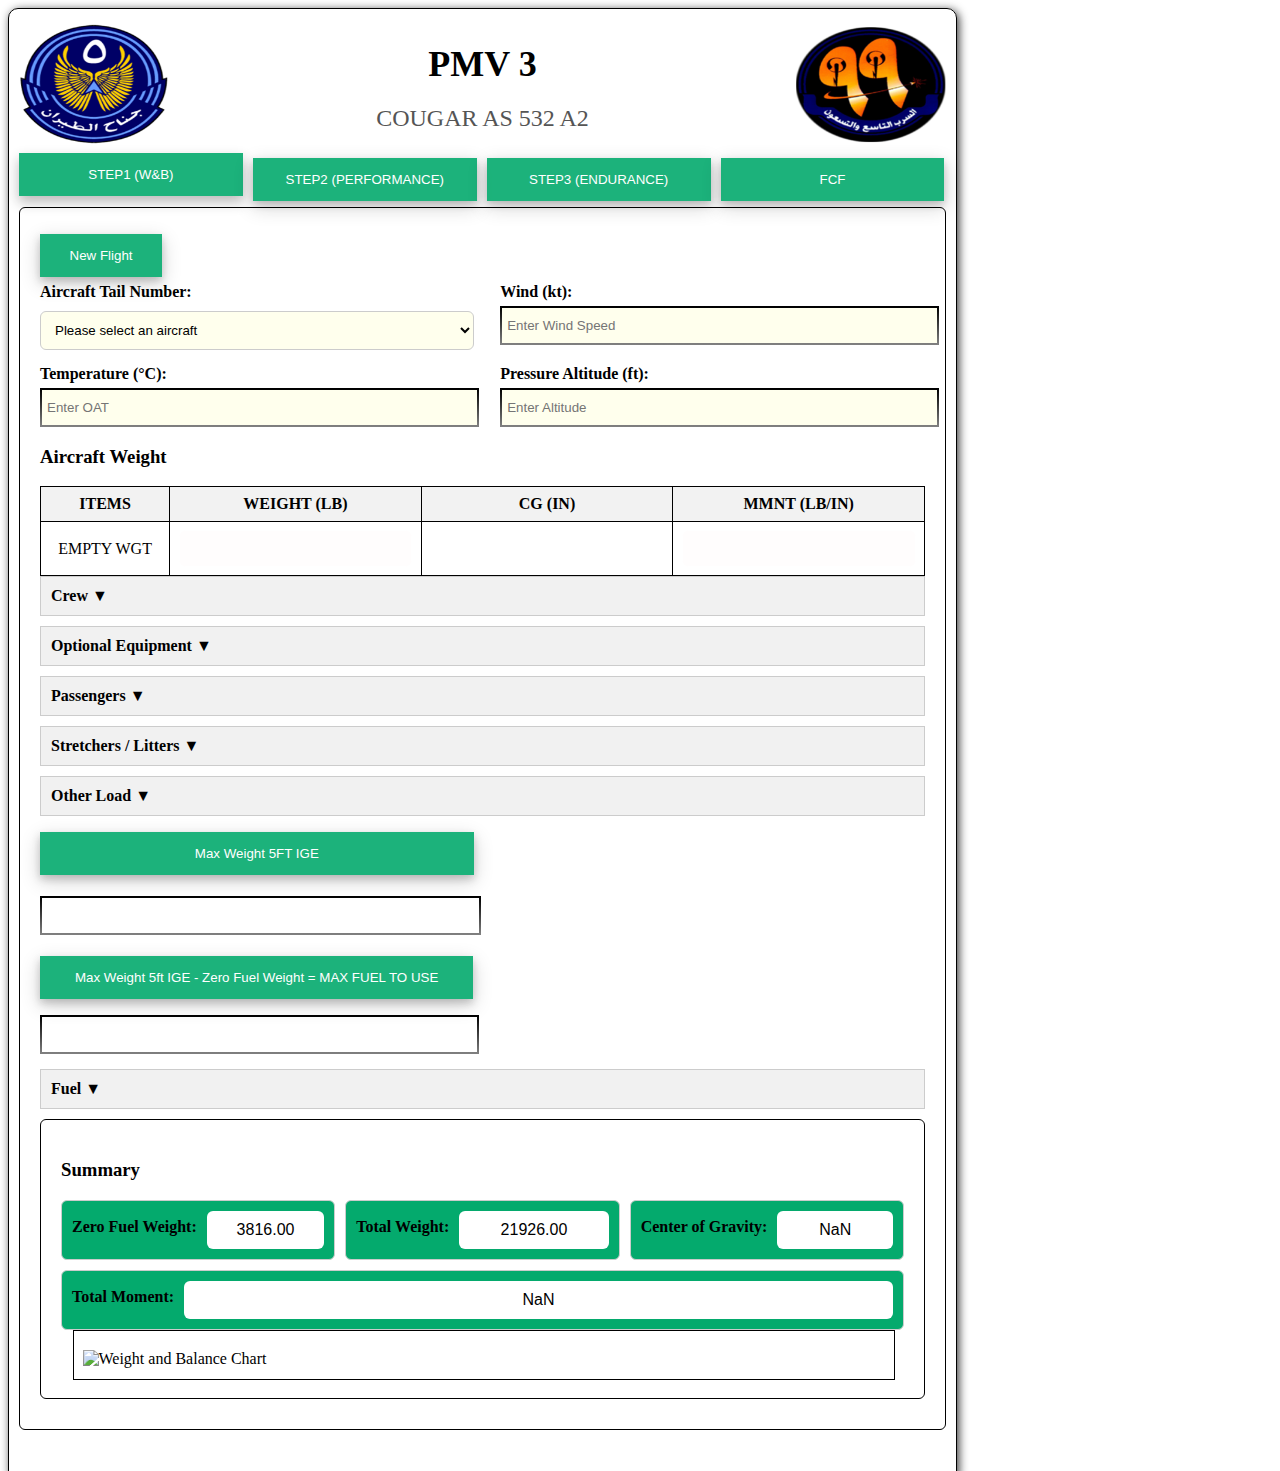
==== commit bd791274: "1" ====
--- a/index.html
+++ b/index.html
@@ -1,996 +1,20 @@
 <!DOCTYPE html>
 <html lang="en">
 <head>
-    <meta charset="UTF-8" />
-    <title>Helicopter Chart Interpretation</title>
-    <style>
-        canvas {
-            border: 1px solid black;
-            display: none; /* Initially hidden */
-        }
-        input, select {
-            width: calc(100% - 23px);
-            padding: 10px;
-            display: inline-block;
-            border: 1px solid rgb(255, 255, 255);
-            background: #ffffff;
-            background-color: #fffdfd;
-            outline: none;
-            border-radius: 6px;
-        }
-        .row {
-        display: flex;
-        flex-direction: column;
-        align-items: flex-start;
-        gap: 5px;
-        margin: 20px 10px;
-        /* width: 100%; */
-      }
-        
-        .column {
-            flex: 1;
-            display: flex;
-            flex-direction: column;
-            gap: 5px;
-        }
-        button {
-            background-color: #04aa6d;
-            box-shadow: 0 4px 8px 0 rgba(0, 0, 0, 0.2), 0 6px 20px 0 rgba(0, 0, 0, 0.19);
-            color: rgb(255, 255, 255);
-            padding: 14px 20px;
-            margin: 6px 0;
-            border: none;
-            cursor: pointer;
-            width: 13.8%;
-            opacity: 0.9;
-        }
-        button:hover {
-            opacity: 1;
-        }
-        .container {
-            width: calc(100% - 960px);
-            height: auto;
-            float: left;
-            min-width: 865px;
-        }
-        .w-50 {
-            width: 20%;
-        }
-        table {
-            width: 100%;
-            border-collapse: collapse;
-        }
-        th, td {
-            border: 1px solid black;
-            padding: 8px;
-            text-align: center;
-        }
-        th {
-            background-color: #f2f2f2;
-        }
-        .highlight {
-            background-color: #ffffff;
-        }
-        .highlight-value {
-            background-color: #000;
-            color: #fff;
-        }
-        
-    .gradient-border {
-        border: 2px solid;
-        border-image: linear-gradient(to bottom, black, gray) 1;
-        padding: 5px;
-        outline: none;
-        width: 400px; /* Adjust as needed */
-        height: 25px;
-    }
-    .input-container {
-        display: flex;
-        gap: 20px;
-        margin-bottom: 20px;
-    }
-    .input-group {
-        display: flex;
-        flex-direction: column;
-    }
-        .time-inputs {
-            display: flex;
-            gap: 10px; /* Adjust the gap between inputs as needed */
-        }
+     <!-- Google tag (gtag.js) -->
+<script async src="https://www.googletagmanager.com/gtag/js?id=G-YW913537F4"></script>
+<script>
+  window.dataLayer = window.dataLayer || [];
+  function gtag(){dataLayer.push(arguments);}
+  gtag('js', new Date());
 
-        /* Positioning adjustments for images */
-        #aircraft-layout {
-            position: absolute;
-            top: 100px; /* Adjust as needed */
-            left: 1600px; /* Right-aligned within the image section */
-        }
-
-        #equipment-layout {
-            position: absolute;
-            top: 500px; /* Adjust as needed */
-            left: 1600px; /* Right-aligned within the image section */
-        }
-
-        #PASSENGERS-layout-1 {
-            position: absolute;
-            top: 550px; /* Adjust as needed */
-            left: 1600px; /* Right-aligned within the image section */
-        }
-
-        #STRETCHERS-layout-2 {
-            position: absolute;
-            top: 820px; /* Adjust as needed */
-            left: 1600px; /* Right-aligned within the image section */
-        }
-
-        #additional-layout-3 {
-            position: absolute;
-            top: 1100px; /* Adjust as needed */
-            left: 1600px; /* Right-aligned within the image section */
-        }
-        .image-section {
-            flex: 1;
-            padding: 10px;
-            position: relative; /* This allows absolute positioning of child elements */
-        }
-        /* Style adjustments for labels inside summary-item-horizontal */
-.summary-item-horizontal label {
-    font-weight: bold;
-    margin-right: 10px;
-    white-space: nowrap; /* Prevents label text from wrapping */
-}
-
-.summary-input {
-    width: 100%;
-    padding: 10px;
-    border: none;
-    border-radius: 6px;
-    font-size: 1em;
-    text-align: center; /* Center-aligns the text within the input */
-}
-
-.summary-input-orange {
-    background-color: #fff;
-}
-
-.summary-input-green {
-    background-color: #fff;
-}
-
-.summary-input-white {
-    background-color: #fff;
-}
-
-.summary-input-beige {
-    background-color: #fff;
-}
-
-/* Horizontal summary box styling */
-.summary-box-horizontal {
-    display: flex;
-    gap: 10px;
-    flex-wrap: wrap; /* Allows items to wrap to the next line if they don't fit */
-}
-
-.summary-item-horizontal {
-    display: flex;
-    align-items: center;
-    border: 1px solid #ccc;
-    border-radius: 6px;
-    padding: 10px;
-    background-color: #04aa6d;
-    flex: 1; /* Makes each item take up equal space */
-    min-width: 200px; /* Ensures a minimum width for each item */
-}
-
-        .section-box {
-    border: 1px solid black;
-    border-radius: 6px;
-    padding: 20px;
-    margin-bottom: 10px;
-}
-
-.label-style {
-    display: block;
-    margin-bottom: 10px;
-    font-weight: bold;
-}
-
-.select-style {
-    width: 100%;
-    padding: 10px;
-    border: 1px solid #ccc;
-    border-radius: 6px;
-    background-color: #fff;
-}
-button {
-        background-color: #04aa6d;
-        box-shadow: 0 4px 8px 0 rgba(0, 0, 0, 0.2), 0 6px 20px 0 rgba(0, 0, 0, 0.19);
-        color: white;
-        padding: 14px 20px;
-        margin: 6px 0;
-        border: none;
-        cursor: pointer;
-        width: 13.8%;
-        opacity: 0.9;
-    }
-    .form-row {
-            display: flex;
-            justify-content: space-between;
-            margin-bottom: 15px;
-        }
-        .form-group {
-            width: 48%;
-        }
-        label {
-            display: block;
-            margin-bottom: 5px;
-            font-weight: bold;
-        }
-        .full-width {
-            width: 100%;
-        }
-        #result {
-        font-weight: bold;
-        padding: 5px;
-        display: flex;
-        align-items: center;
-        justify-content: flex-start;
-    }
-    .collapsible-section {
-            border: 1px solid #ccc;
-            margin-bottom: 10px;
-        }
-        .section-header {
-            background-color: #f1f1f1;
-            padding: 10px;
-            cursor: pointer;
-            font-weight: bold;
-        }
-        .section-content {
-            padding: 10px;
-            display: none;
-        }
-        #cg-status {
-    font-weight: bold;
-    margin-top: 10px;
-    margin-bottom: 10px;
-    align-items: center;
-
-
-}
-
-    </style>
+  gtag('config', 'G-YW913537F4');
+</script>
+    <meta charset="UTF-8">
+    <meta http-equiv="refresh" content="0;url=STEP1.html">
+    <title>Redirecting...</title>
 </head>
-<body style="display: flex; gap: 20px; min-width: 1887px;">
-    <div class="container" style="border: 1px solid black; border-radius: 10px; padding: 10px; box-shadow: 2px 2px 10px rgba(0, 0, 0, 0.785)">
-        <h1>COUGAR AS 532 A2</h1>
-        <div style="width: 175%;  padding: 0px 0;">
-            <nav style="display: flex; justify-content: left; gap: 10px;">
-                <button onclick="window.location.href='STEP1.html'">STEP1</button>
-                <button onclick="saveDataAndGoToStep2()">STEP2</button>
-                <button onclick="window.location.href='STEP3.html'">STEP3</button>
-                <button onclick="window.location.href='FCF.html'">FCF</button>
-
-            </nav>
-        </div>
-        <div class="section-box">
-            <div class="form-row">
-                <div class="form-group" style="width: 49%;">
-                    <label for="tail-number" class="label-style">Aircraft Tail Number:</label>
-                    <select id="tail-number" class="select-style" style="background-color: #FFFFED;">
-                        <option value="">Please select an aircraft</option>
-                        <option value="9901">9901</option>
-                        <option value="9902">9902</option>
-                        <option value="9903">9903</option>
-                        <option value="9904">9904</option>
-                        <option value="9905">9905</option>
-                        <option value="9909">9909</option>
-                        <option value="9910">9910</option>
-                        <option value="9911">9911</option>
-                    </select>
-                </div>
-                <div class="form-group" style="width: 48%;">
-                    <label for="wind">Wind (kt):</label>
-                    <input type="number" id="wind" class="gradient-border" style="background-color: #ffffff; width: 100%;" name="wind" placeholder="Enter Wind Speed">
-                </div>
-            </div>
-            <div class="form-row">
-                <div class="form-group">
-                    <label for="temperature">Temperature (°C):</label>
-                    <input type="number" id="temperature" class="gradient-border" style="background-color: #ffffff; width: 100%;" name="temperature" placeholder="Enter OAT">
-                </div>
-                <div class="form-group">
-                    <label for="height"> Pressure Altitude (ft):</label>
-                    <input type="number" id="height" class="gradient-border" style="background-color: #ffffff; width: 100%;" name="height" placeholder="Enter Altitude">
-         
-        </div>
-        </div>
-            </div>
-            <div class="form-row">
-                <div class="form-group full-width">
-                    <button id="calculateButton" style="width: 49%;"> Max Weight 5FT IGE</button>
-                </div>
-            </div>
-            <div class="form-row">
-                <div class="form-group full-width">
-                    <div id="5ft_weight" class="gradient-border" style="background-color: #ffffff; margin-top: 10px; width: 48.2%; height: auto; min-height: 25px;"></div>            </div>
-            </div>
-            <h3 class="colored-heading">Aircraft Weight</h3>
-            <table>
-                <tr>
-                    <th>ITEMS</th>
-                    <th>WEIGHT (LB)</th>
-                    <th>CG (IN)</th>
-                    <th>MMNT (LB/IN)</th>
-                </tr>
-                <tr>
-                    <td>EMPTY WGT</td>
-                    <td><input type="text" id="emptyWeight" readonly sstyle="background-color: #FFFFED;"></td>
-                    <td><input type="text" id="emptyWeightCG" readonly style="background-color: #ffffff;"></td>
-                    <td><input type="text" id="emptyWeightMMNT" readonly></td>
-                </tr>
-            </table>
-
-            <div class="collapsible-section">
-                <div class="section-header" onclick="toggleSection('crewSection')">
-                    Crew ▼
-                </div>
-                <div id="crewSection" class="section-content">
-                    <table>
-                <tr>
-                    <th>CREW</th>
-                    <th>SINGLE WEIGHT</th>
-                    <th>NUMBER</th>
-                    <th>WEIGHT (LB)</th>
-                    <th>CG (IN)</th>
-                    <th>MMNT (LB/IN)</th>
-                </tr>
-                <tr>
-                    <td>PILOTS</td>
-                    <td>200</td>
-                    <td><input type="text" id="pilotsNumber" value="2" oninput="updateWeight('pilotsNumber', 200, 'pilotsWeight', 'pilotsMMNT', 50.39)" style="background-color: #FFFFED;"></td>
-                    <td><input type="text" id="pilotsWeight" value="400" readonly></td>
-                    <td>50.39</td>
-                    <td><input type="text" id="pilotsMMNT" value="20156" readonly></td>
-                </tr>
-                <tr>
-                    <td>3RD CM</td>
-                    <td>200</td>
-                    <td><input type="text" id="thirdCMNumber" value="0" oninput="updateWeight('thirdCMNumber', 200, 'thirdCMWeight', 'thirdCMMMNT', 75.74)" style="background-color: #FFFFED;"></td>
-                    <td><input type="text" id="thirdCMWeight" value="0" readonly></td>
-                    <td>75.74</td>
-                    <td><input type="text" id="thirdCMMMNT" value="0" readonly></td>
-                </tr>
-                <tr>
-                    <td>FE</td>
-                    <td>200</td>
-                    <td><input type="text" id="feNumber" value="0" oninput="updateWeight('feNumber', 200, 'feWeight', 'feMMNT', 113.71)" style="background-color: #FFFFED;"></td>
-                    <td><input type="text" id="feWeight" value="200" readonly></td>
-                    <td>113.71</td>
-                    <td><input type="text" id="feMMNT" value="22742" readonly></td>
-                </tr>
-                <tr>
-                    <td>GUNNER</td>
-                    <td>200</td>
-                    <td><input type="text" id="gunnerNumber" value="0" oninput="updateWeight('gunnerNumber', 200, 'gunnerWeight', 'gunnerMMNT', 115)" style="background-color: #FFFFED;"></td>
-                    <td><input type="text" id="gunnerWeight" value="0" readonly></td>
-                    <td>115</td>
-                    <td><input type="text" id="gunnerMMNT" value="0" readonly></td>
-                </tr>
-                <tr>
-                    <td>CRS 1 AND 2</td>
-                    <td>250</td>
-                    <td><input type="text" id="crs1And2Number" value="0" oninput="updateWeight('crs1And2Number', 250, 'crs1And2Weight', 'crs1And2MMNT', 220)" style="background-color: #FFFFED;"></td>
-                    <td><input type="text" id="crs1And2Weight" value="500" readonly></td>
-                    <td>220</td>
-                    <td><input type="text" id="crs1And2MMNT" value="110000" readonly></td>
-                </tr>
-                <tr>
-                    <td>CRS 3 AND 4</td>
-                    <td>250</td>
-                    <td><input type="text" id="crs3And4Number" value="0" oninput="updateWeight('crs3And4Number', 250, 'crs3And4Weight', 'crs3And4MMNT', 260)" style="background-color: #FFFFED;"></td>
-                    <td><input type="text" id="crs3And4Weight" value="500" readonly></td>
-                    <td>260</td>
-                    <td><input type="text" id="crs3And4MMNT" value="130000" readonly></td>
-                </tr>
-                <tr>
-                    <td>Total</td>
-                    <td colspan="2"></td>
-                    <td><input type="text" id="totalCrewWeight" readonly></td>
-                    <td><input type="text" id="totalCrewCG" readonly></td>
-                    <td><input type="text" id="totalCrewMMNT" readonly></td>
-                </tr>
-            </table>
-        </div>
-    </div>
-
-    <div class="collapsible-section">
-        <div class="section-header" onclick="toggleSection('optionalEquipmentSection')">
-            Optional Equipment ▼
-        </div>
-        <div id="optionalEquipmentSection" class="section-content">
-            <table>
-                <tr>
-                    <th>OPTIONAL EQUIPMENT</th>
-                    <th>SINGLE WEIGHT</th>
-                    <th>NUMBER</th>
-                    <th>WEIGHT (LB)</th>
-                    <th>CG (IN)</th>
-                    <th>MMNT (LB/IN)</th>
-                </tr>
-                <tr>
-                    <td>FLIR to be removed when not installed</td>
-                    <td>-88</td>
-                    <td><input type="text" id="flirNumber" value="0" oninput="updateWeight('flirNumber', -88, 'flirWeight', 'flirMMNT', -18.9)" style="background-color: #FFFFED;"></td>
-                    <td><input type="text" id="flirWeight" value="0" readonly></td>
-                    <td>-18.9</td>
-                    <td><input type="text" id="flirMMNT" value="0" readonly></td>
-                </tr>
-                <tr>
-                    <td>HOIST</td>
-                    <td>97</td>
-                    <td><input type="text" id="hoistNumber" value="0" oninput="updateWeight('hoistNumber', 97, 'hoistWeight', 'hoistMMNT', 162.2)" style="background-color: #FFFFED;"></td>
-                    <td><input type="text" id="hoistWeight" value="97" readonly></td>
-                    <td>162.2</td>
-                    <td><input type="text" id="hoistMMNT" value="15733.4" readonly></td>
-                </tr>
-                <tr>
-                    <td>FAST ROPE</td>
-                    <td>80</td>
-                    <td><input type="text" id="fastRopeNumber" value="0" oninput="updateWeight('fastRopeNumber', 80, 'fastRopeWeight', 'fastRopeMMNT', 167.98)" style="background-color: #FFFFED;"></td>
-                    <td><input type="text" id="fastRopeWeight" value="80" readonly></td>
-                    <td>167.98</td>
-                    <td><input type="text" id="fastRopeMMNT" value="13438.4" readonly></td>
-                </tr>
-                <tr>
-                    <td>SEARCH LIGHT</td>
-                    <td>53</td>
-                    <td><input type="text" id="searchLightNumber" value="0" oninput="updateWeight('searchLightNumber', 53, 'searchLightWeight', 'searchLightMMNT', 120.56)" style="background-color: #FFFFED;"></td>
-                    <td><input type="text" id="searchLightWeight" value="53" readonly></td>
-                    <td>120.56</td>
-                    <td><input type="text" id="searchLightMMNT" value="0" readonly></td>
-                </tr>
-                <tr>
-                    <td>MG58 RH empty 72lb / loaded 103</td>
-                    <td>103</td>
-                    <td><input type="text" id="mg58RHNumber" value="0" oninput="updateWeight('mg58RHNumber', 103, 'mg58RHWeight', 'mg58RHMMNT', 108.94)" style="background-color: #FFFFED;"></td>
-                    <td><input type="text" id="mg58RHWeight" value="103" readonly></td>
-                    <td>108.94</td>
-                    <td><input type="text" id="mg58RHMMNT" value="11220.82" readonly></td>
-                </tr>
-                <tr>
-                    <td>MG58 LH empty 72lb / loaded 103</td>
-                    <td>103</td>
-                    <td><input type="text" id="mg58LHNumber" value="0" oninput="updateWeight('mg58LHNumber', 103, 'mg58LHWeight', 'mg58LHMMNT', 116.42)" style="background-color: #FFFFED;"></td>
-                    <td><input type="text" id="mg58LHWeight" value="103" readonly></td>
-                    <td>116.42</td>
-                    <td><input type="text" id="mg58LHMMNT" value="11991.26" readonly></td>
-                </tr>
-                <tr>
-                    <td>EXTRA AMMUNITION BOX</td>
-                    <td>31</td>
-                    <td><input type="text" id="extraAmmoBoxNumber" value="0" oninput="updateWeight('extraAmmoBoxNumber', 31, 'extraAmmoBoxWeight', 'extraAmmoBoxMMNT', 95)" style="background-color: #FFFFED;"></td>
-                    <td><input type="text" id="extraAmmoBoxWeight" value="62" readonly></td>
-                    <td>95</td>
-                    <td><input type="text" id="extraAmmoBoxMMNT" value="5890" readonly></td>
-                </tr>
-                <tr>
-                    <td>20MM GUN EMPTY</td>
-                    <td>269</td>
-                    <td><input type="text" id="gunNumber" value="0" oninput="updateWeight('gunNumber', 269, 'gunWeight', 'gunMMNT', 100.4)" style="background-color: #FFFFED;"></td>
-                    <td><input type="text" id="gunWeight" value="0" readonly></td>
-                    <td>100.4</td>
-                    <td><input type="text" id="gunMMNT" value="0" readonly></td>
-                </tr>
-                <tr>
-                    <td>20MM GUN LOADED</td>
-                    <td>452</td>
-                    <td><input type="text" id="gunLoadedNumber" value="0" oninput="updateWeight('gunLoadedNumber', 452, 'gunLoadedWeight', 'gunLoadedMMNT', 100.4)" style="background-color: #FFFFED;"></td>
-                    <td><input type="text" id="gunLoadedWeight" value="0" readonly></td>
-                    <td>100.4</td>
-                    <td><input type="text" id="gunLoadedMMNT" value="0" readonly></td>
-                </tr>
-                <tr>
-                    <td>ROCKET LAUNCHER EMPTY</td>
-                    <td>170</td>
-                    <td><input type="text" id="rocketLauncherNumber" value="0" oninput="updateWeight('rocketLauncherNumber', 170, 'rocketLauncherWeight', 'rocketLauncherMMNT', 117)" style="background-color: #FFFFED;"></td>
-                    <td><input type="text" id="rocketLauncherWeight" value="0" readonly></td>
-                    <td>117</td>
-                    <td><input type="text" id="rocketLauncherMMNT" value="0" readonly></td>
-                </tr>
-                <tr>
-                    <td>ROCKET LAUNCHER LOADED</td>
-                    <td>682</td>
-                    <td><input type="text" id="rocketLauncherLoadedNumber" value="0" oninput="updateWeight('rocketLauncherLoadedNumber', 682, 'rocketLauncherLoadedWeight', 'rocketLauncherLoadedMMNT', 117)" style="background-color: #FFFFED;"></td>
-                    <td><input type="text" id="rocketLauncherLoadedWeight" value="0" readonly></td>
-                    <td>117</td>
-                    <td><input type="text" id="rocketLauncherLoadedMMNT" value="0" readonly></td>
-                </tr>
-                <tr>
-                    <td>REFUELLING PROBE</td>
-                    <td>330</td>
-                    <td><input type="text" id="refuelingProbeNumber" value="0" oninput="updateWeight('refuelingProbeNumber', 330, 'refuelingProbeWeight', 'refuelingProbeMMNT', 1)" style="background-color: #FFFFED;"></td>
-                    <td><input type="text" id="refuelingProbeWeight" value="330" readonly></td>
-                    <td>1</td>
-                    <td><input type="text" id="refuelingProbeMMNT" value="31120" readonly></td>
-                </tr>
-                <tr>
-                    <td>JDD full installation</td>
-                    <td>160</td>
-                    <td><input type="text" id="jddNumber" value="0" oninput="updateWeight('jddNumber', 160, 'jddWeight', 'jddMMNT', 194.5)" style="background-color: #FFFFED;"></td>
-                    <td><input type="text" id="jddWeight" value="160" readonly></td>
-                    <td>194.5</td>
-                    <td><input type="text" id="jddMMNT" value="31120" readonly></td>
-                </tr>
-                <tr>
-                    <td>CABIN DOORS ARMOURED PLATES</td>
-                    <td>40</td>
-                    <td><input type="text" id="doorsArmouredNumber" value="0" oninput="updateWeight('doorsArmouredNumber', 40, 'doorsArmouredWeight', 'doorsArmouredMMNT', 56.73)" style="background-color: #FFFFED;"></td>
-                    <td><input type="text" id="doorsArmouredWeight" value="40" readonly></td>
-                    <td>56.73</td>
-                    <td><input type="text" id="doorsArmouredMMNT" value="2269.2" readonly></td>
-                </tr>
-                <tr>
-                    <td>PILOTS SEATS ARMOURED PLATES</td>
-                    <td>118</td>
-                    <td><input type="text" id="seatsArmouredNumber" value="0" oninput="updateWeight('seatsArmouredNumber', 118, 'seatsArmouredWeight', 'seatsArmouredMMNT', 58.31)" style="background-color: #FFFFED;"></td>
-                    <td><input type="text" id="seatsArmouredWeight" value="118" readonly></td>
-                    <td>58.31</td>
-                    <td><input type="text" id="seatsArmouredMMNT" value="6880.58" readonly></td>
-                </tr>
-                <tr>
-                    <td>CABIN FLOOR ARMOURED PLATES</td>
-                    <td>522</td>
-                    <td><input type="text" id="floorArmouredNumber" value="0" oninput="updateWeight('floorArmouredNumber', 522, 'floorArmouredWeight', 'floorArmouredMMNT', 141.84)" style="background-color: #FFFFED;"></td>
-                    <td><input type="text" id="floorArmouredWeight" value="522" readonly></td>
-                    <td>141.84</td>
-                    <td><input type="text" id="floorArmouredMMNT" value="74040.48" readonly></td>
-                </tr>
-                <tr>
-                    <td>COMMON SAR KIT</td>
-                    <td>90</td>
-                    <td><input type="text" id="commonSARKitNumber" value="0" oninput="updateWeight('commonSARKitNumber', 90, 'commonSARKitWeight', 'commonSARKitMMNT', 257)" style="background-color: #FFFFED;"></td>
-                    <td><input type="text" id="commonSARKitWeight" value="90" readonly></td>
-                    <td>257</td>
-                    <td><input type="text" id="commonSARKitMMNT" value="23130" readonly></td>
-                </tr>
-                <tr>
-                    <td>LAND SAR KIT</td>
-                    <td>135</td>
-                    <td><input type="text" id="landSARKitNumber" value="0" oninput="updateWeight('landSARKitNumber', 135, 'landSARKitWeight', 'landSARKitMMNT', 257)" style="background-color: #FFFFED;"></td>
-                    <td><input type="text" id="landSARKitWeight" value="135" readonly></td>
-                    <td>257</td>
-                    <td><input type="text" id="landSARKitMMNT" value="34695" readonly></td>
-                </tr>
-                <tr>
-                    <td>SEA SAR KIT</td>
-                    <td>149</td>
-                    <td><input type="text" id="seaSARKitNumber" value="0" oninput="updateWeight('seaSARKitNumber', 149, 'seaSARKitWeight', 'seaSARKitMMNT', 257)" style="background-color: #FFFFED;"></td>
-                    <td><input type="text" id="seaSARKitWeight" value="149" readonly></td>
-                    <td>257</td>
-                    <td><input type="text" id="seaSARKitMMNT" value="38393" readonly></td>
-                </tr>
-                <tr>
-                    <td>TRANSACO STRETCHER</td>
-                    <td>91</td>
-                    <td><input type="text" id="transacoStretcherNumber" value="0" oninput="updateWeight('transacoStretcherNumber', 91, 'transacoStretcherWeight', 'transacoStretcherMMNT', 257)" style="background-color: #FFFFED;"></td>
-                    <td><input type="text" id="transacoStretcherWeight" value="91" readonly></td>
-                    <td>257</td>
-                    <td><input type="text" id="transacoStretcherMMNT" value="23387" readonly></td>
-                </tr>
-                <tr>
-                    <td>SAR KIT NET</td>
-                    <td>13</td>
-                    <td><input type="text" id="sarKitNetNumber" value="0" oninput="updateWeight('sarKitNetNumber', 13, 'sarKitNetWeight', 'sarKitNetMMNT', 257)" style="background-color: #FFFFED;"></td>
-                    <td><input type="text" id="sarKitNetWeight" value="13" readonly></td>
-                    <td>257</td>
-                    <td><input type="text" id="sarKitNetMMNT" value="3341" readonly></td>
-                </tr>
-                <tr>
-                    <td>MEDICAL KIT ASSEMBLY</td>
-                    <td>70</td>
-                    <td><input type="text" id="medicalKitNumber" value="0" oninput="updateWeight('medicalKitNumber', 70, 'medicalKitWeight', 'medicalKitMMNT', 257)" style="background-color: #FFFFED;"></td>
-                    <td><input type="text" id="medicalKitWeight" value="70" readonly></td>
-                    <td>257</td>
-                    <td><input type="text" id="medicalKitMMNT" value="17990" readonly></td>
-                    <tr>
-                        <td>Total</td>
-                        <td colspan="2"></td>
-                        <td><input type="text" id="totalOptionalEquipmentWeight" readonly></td>
-                        <td><input type="text" id="totalOptionalEquipmentCG" readonly></td>
-                        <td><input type="text" id="totalOptionalEquipmentMMNT" readonly></td>
-                    </tr>
-            </table>
-        </div>
-    </div>
-
-   
-
-    <div class="collapsible-section">
-        <div class="section-header" onclick="toggleSection('passengersSection')">
-            Passengers ▼
-        </div>
-        <div id="passengersSection" class="section-content">
-            <table>
-                <tr>
-                    <th>PASSENGERS</th>
-                    <th>SINGLE WEIGHT</th>
-                    <th>NUMBER</th>
-                    <th>WEIGHT (LB)</th>
-                    <th>CG (IN)</th>
-                    <th>MMNT (LB/IN)</th>
-                </tr>
-                <tr>
-                    <td>A</td>
-                    <td>250</td>
-                    <td><input type="text" id="passengerANumber" value="0" oninput="updateWeight('passengerANumber', 250, 'passengerAWeight', 'passengerAMMNT', 96.69)" style="background-color: #FFFFED;"></td>
-                    <td><input type="text" id="passengerAWeight" value="0" readonly></td>
-                    <td>96.69</td>
-                    <td><input type="text" id="passengerAMMNT" value="0" readonly></td>
-                </tr>
-                <tr>
-                    <td>B</td>
-                    <td>250</td>
-                    <td><input type="text" id="passengerBNumber" value="0" oninput="updateWeight('passengerBNumber', 250, 'passengerBWeight', 'passengerBMMNT', 113.71)" style="background-color: #FFFFED;"></td>
-                    <td><input type="text" id="passengerBWeight" value="0" readonly></td>
-                    <td>113.71</td>
-                    <td><input type="text" id="passengerBMMNT" value="0" readonly></td>
-                </tr>
-                <tr>
-                    <td>C</td>
-                    <td>250</td>
-                    <td><input type="text" id="passengerCNumber" value="0" oninput="updateWeight('passengerCNumber', 250, 'passengerCWeight', 'passengerCMMNT', 131.59)" style="background-color: #FFFFED;"></td>
-                    <td><input type="text" id="passengerCWeight" value="0" readonly></td>
-                    <td>131.59</td>
-                    <td><input type="text" id="passengerCMMNT" value="0" readonly></td>
-                </tr>
-                <tr>
-                    <td>D</td>
-                    <td>250</td>
-                    <td><input type="text" id="passengerDNumber" value="0" oninput="updateWeight('passengerDNumber', 250, 'passengerDWeight', 'passengerDMMNT', 149.72)" style="background-color: #FFFFED;"></td>
-                    <td><input type="text" id="passengerDWeight" value="0" readonly></td>
-                    <td>149.72</td>
-                    <td><input type="text" id="passengerDMMNT" value="0" readonly></td>
-                </tr>
-                <tr>
-                    <td>E</td>
-                    <td>250</td>
-                    <td><input type="text" id="passengerENumber" value="0" oninput="updateWeight('passengerENumber', 250, 'passengerEWeight', 'passengerEMMNT', 166.27)" style="background-color: #FFFFED;"></td>
-                    <td><input type="text" id="passengerEWeight" value="0" readonly></td>
-                    <td>166.27</td>
-                    <td><input type="text" id="passengerEMMNT" value="0" readonly></td>
-                </tr>
-                <tr>
-                    <td>F</td>
-                    <td>250</td>
-                    <td><input type="text" id="passengerFNumber" value="0" oninput="updateWeight('passengerFNumber', 250, 'passengerFWeight', 'passengerFMMNT', 185.18)" style="background-color: #FFFFED;"></td>
-                    <td><input type="text" id="passengerFWeight" value="0" readonly></td>
-                    <td>185.18</td>
-                    <td><input type="text" id="passengerFMMNT" value="0" readonly></td>
-                </tr>
-                <tr>
-                    <td>G</td>
-                    <td>250</td>
-                    <td><input type="text" id="passengerGNumber" value="0" oninput="updateWeight('passengerGNumber', 250, 'passengerGWeight', 'passengerGMMNT', 201.73)" style="background-color: #FFFFED;"></td>
-                    <td><input type="text" id="passengerGWeight" value="0" readonly></td>
-                    <td>201.73</td>
-                    <td><input type="text" id="passengerGMMNT" value="0" readonly></td>
-                </tr>
-                <tr>
-                    <td>H</td>
-                    <td>250</td>
-                    <td><input type="text" id="passengerHNumber" value="0" oninput="updateWeight('passengerHNumber', 250, 'passengerHWeight', 'passengerHMMNT', 220.64)" style="background-color: #FFFFED;"></td>
-                    <td><input type="text" id="passengerHWeight" value="0" readonly></td>
-                    <td>220.64</td>
-                    <td><input type="text" id="passengerHMMNT" value="0" readonly></td>
-                </tr>
-                <tr>
-                    <td>I</td>
-                    <td>250</td>
-                    <td><input type="text" id="passengerINumber" value="0" oninput="updateWeight('passengerINumber', 250, 'passengerIWeight', 'passengerIMMNT', 237.19)" style="background-color: #FFFFED;"></td>
-                    <td><input type="text" id="passengerIWeight" value="0" readonly></td>
-                    <td>237.19</td>
-                    <td><input type="text" id="passengerIMMNT" value="0" readonly></td>
-                </tr>
-                <tr>
-                    <td>J</td>
-                    <td>250</td>
-                    <td><input type="text" id="passengerJNumber" value="0" oninput="updateWeight('passengerJNumber', 250, 'passengerJWeight', 'passengerJMMNT', 257.28)" style="background-color: #FFFFED;"></td>
-                    <td><input type="text" id="passengerJWeight" value="0" readonly></td>
-                    <td>257.28</td>
-                    <td><input type="text" id="passengerJMMNT" value="0" readonly></td>
-                </tr>
-                <tr>
-                    <td>K</td>
-                    <td>250</td>
-                    <td><input type="text" id="passengerKNumber" value="0" oninput="updateWeight('passengerKNumber', 250, 'passengerKWeight', 'passengerKMMNT', 273.83)" style="background-color: #FFFFED;"></td>
-                    <td><input type="text" id="passengerKWeight" value="0" readonly></td>
-                    <td>273.83</td>
-                    <td><input type="text" id="passengerKMMNT" value="0" readonly></td>
-                </tr>
-                <tr>
-                    <td>L</td>
-                    <td>250</td>
-                    <td><input type="text" id="passengerLNumber" value="0" oninput="updateWeight('passengerLNumber', 250, 'passengerLWeight', 'passengerLMMNT', 293.53)" style="background-color: #FFFFED;"></td>
-                    <td><input type="text" id="passengerLWeight" value="0" readonly></td>
-                    <td>293.53</td>
-                    <td><input type="text" id="passengerLMMNT" value="0" readonly></td>
-                    <tr>
-                        <td>Total</td>
-                        <td colspan="2"></td>
-                        <td><input type="text" id="totalPassengersWeight" readonly></td>
-                        <td><input type="text" id="totalPassengersCG" readonly></td>
-                        <td><input type="text" id="totalPassengersMMNT" readonly></td>
-                    </tr>
-            </table>
-        </div>
-    </div>
-
-    <div class="collapsible-section">
-        <div class="section-header" onclick="toggleSection('stretchersSection')">
-            Stretchers / Litters ▼
-        </div>
-        <div id="stretchersSection" class="section-content">
-            <table>
-                <tr>
-                    <th>STRETCHERS / LITTERS</th>
-                    <th>SINGLE WEIGHT</th>
-                    <th>NUMBER</th>
-                    <th>WEIGHT (LB)</th>
-                    <th>CG (IN)</th>
-                    <th>MMNT (LB/IN)</th>
-                </tr>
-                <tr>
-                    <td>A STATION (up to 3 litters)</td>
-                    <td>220</td>
-                    <td><input type="text" id="stretcherANumber" value="0" oninput="updateWeight('stretcherANumber', 220, 'stretcherAWeight', 'stretcherAMMNT', 126.87)" style="background-color: #FFFFED;"></td>
-                    <td><input type="text" id="stretcherAWeight" value="0" readonly></td>
-                    <td>126.87</td>
-                    <td><input type="text" id="stretcherAMMNT" value="0" readonly></td>
-                </tr>
-                <tr>
-                    <td>B STATION (up to 3 litters)</td>
-                    <td>220</td>
-                    <td><input type="text" id="stretcherBNumber" value="0" oninput="updateWeight('stretcherBNumber', 220, 'stretcherBWeight', 'stretcherBMMNT', 135.14)" style="background-color: #FFFFED;"></td>
-                    <td><input type="text" id="stretcherBWeight" value="0" readonly></td>
-                    <td>135.14</td>
-                    <td><input type="text" id="stretcherBMMNT" value="0" readonly></td>
-                </tr>
-                <tr>
-                    <td>C STATION (up to 3 litters)</td>
-                    <td>220</td>
-                    <td><input type="text" id="stretcherCNumber" value="0" oninput="updateWeight('stretcherCNumber', 220, 'stretcherCWeight', 'stretcherCMMNT', 225.76)" style="background-color: #FFFFED;"></td>
-                    <td><input type="text" id="stretcherCWeight" value="0" readonly></td>
-                    <td>225.76</td>
-                    <td><input type="text" id="stretcherCMMNT" value="0" readonly></td>
-                </tr>
-                <tr>
-                    <td>D STATION (up to 3 litters)</td>
-                    <td>220</td>
-                    <td><input type="text" id="stretcherDNumber" value="0" oninput="updateWeight('stretcherDNumber', 220, 'stretcherDWeight', 'stretcherDMMNT', 259.84)" style="background-color: #FFFFED;"></td>
-                    <td><input type="text" id="stretcherDWeight" value="0" readonly></td>
-                    <td>259.84</td>
-                    <td><input type="text" id="stretcherDMMNT" value="0" readonly></td>
-                    <tr>
-                        <td>Total</td>
-                        <td colspan="2"></td>
-                        <td><input type="text" id="totalStretchersWeight" readonly></td>
-                        <td><input type="text" id="totalStretchersCG" readonly></td>
-                        <td><input type="text" id="totalStretchersMMNT" readonly></td>
-                    </tr>
-            </table>
-        </div>
-    </div>
-
-    <div class="collapsible-section">
-        <div class="section-header" onclick="toggleSection('otherLoadSection')">
-            Other Load ▼
-        </div>
-        <div id="otherLoadSection" class="section-content">
-            <table>
-                <tr>
-                    <th>OTHER LOAD</th>
-                    <th>SINGLE WEIGHT</th>
-                    <th>NUMBER</th>
-                    <th>WEIGHT (LB)</th>
-                    <th>CG (IN)</th>
-                    <th>MMNT (LB/IN)</th>
-                </tr>
-                <tr>
-                    <td>section A</td>
-                    <td><input type="text" id="sectionAWeightSingle" value="0"></td>
-                    <td><input type="text" id="sectionANumber" value="1" oninput="updateWeight('sectionANumber', parseFloat(document.getElementById('sectionAWeightSingle').value) || 0, 'sectionAWeight', 'sectionAMMNT', 120)" style="background-color: #FFFFED;"></td>
-                    <td><input type="text" id="sectionAWeight" value="0.00" readonly></td>
-                    <td>120</td>
-                    <td><input type="text" id="sectionAMMNT" value="0.00" readonly></td>
-                </tr>
-                <tr>
-                    <td>section B</td>
-                    <td><input type="text" id="sectionBWeightSingle" value="0"></td>
-                    <td><input type="text" id="sectionBNumber" value="1" oninput="updateWeight('sectionBNumber', parseFloat(document.getElementById('sectionBWeightSingle').value) || 0, 'sectionBWeight', 'sectionBMMNT', 140)" style="background-color: #FFFFED;"></td>
-                    <td><input type="text" id="sectionBWeight" value="0.00" readonly></td>
-                    <td>140</td>
-                    <td><input type="text" id="sectionBMMNT" value="0.00" readonly></td>
-                </tr>
-                <tr>
-                    <td>section C</td>
-                    <td><input type="text" id="sectionCWeightSingle" value="0"></td>
-                    <td><input type="text" id="sectionCNumber" value="1" oninput="updateWeight('sectionCNumber', parseFloat(document.getElementById('sectionCWeightSingle').value) || 0, 'sectionCWeight', 'sectionCMMNT', 180)" style="background-color: #FFFFED;"></td>
-                    <td><input type="text" id="sectionCWeight" value="0.00" readonly></td>
-                    <td>180</td>
-                    <td><input type="text" id="sectionCMMNT" value="0.00" readonly></td>
-                </tr>
-                <tr>
-                    <td>section D</td>
-                    <td><input type="text" id="sectionDWeightSingle" value="0"></td>
-                    <td><input type="text" id="sectionDNumber" value="1" oninput="updateWeight('sectionDNumber', parseFloat(document.getElementById('sectionDWeightSingle').value) || 0, 'sectionDWeight', 'sectionDMMNT', 220)" style="background-color: #FFFFED;"></td>
-                    <td><input type="text" id="sectionDWeight" value="0.00" readonly></td>
-                    <td>220</td>
-                    <td><input type="text" id="sectionDMMNT" value="0.00" readonly></td>
-                </tr>
-                <tr>
-                    <td>section E</td>
-                    <td><input type="text" id="sectionEWeightSingle" value="0"></td>
-                    <td><input type="text" id="sectionENumber" value="1" oninput="updateWeight('sectionENumber', parseFloat(document.getElementById('sectionEWeightSingle').value) || 0, 'sectionEWeight', 'sectionEMMNT', 260)" style="background-color: #FFFFED;"></td>
-                    <td><input type="text" id="sectionEWeight" value="0.00" readonly></td>
-                    <td>260</td>
-                    <td><input type="text" id="sectionEMMNT" value="0.00" readonly></td>
-                    <tr>
-                        <td>Total</td>
-                        <td colspan="2"></td>
-                        <td><input type="text" id="totalOtherLoadWeight" readonly></td>
-                        <td><input type="text" id="totalOtherLoadCG" readonly></td>
-                        <td><input type="text" id="totalOtherLoadMMNT" readonly></td>
-                    </tr>
-            </table>
-        </div>
-    </div>
-        <div class="form-row">
-            <div class="form-group">
-                <label for="zeroFuelWeightMax5ftIGE">Max Weight 5ft IGE - Zero Fuel Weight = MAX FUEL TO USE</label>
-                <input type="number" id="zeroFuelWeightMax5ftIGE" readonly class="gradient-border" style="background-color: #ffffff; width: 100%;" name="temperature">
-          
-       
-        </div>
-        
-    </div>
-    <div class="collapsible-section">
-        <div class="section-header" onclick="toggleSection('fuelSection')">
-            Fuel ▼
-        </div>
-        <div id="fuelSection" class="section-content">
-            <table>
-                <tr>
-                    <table>
-                        <tr>
-                            <th>FUEL CG COMPUTATION</th>
-                            <th>SINGLE WEIGHT</th>
-                            <th>NUMBER</th>
-                            <th>Fuel quantity Lb</th>
-                            <th>CG Location</th>
-                            <th>Moment (in.lb)</th>
-                        </tr>
-                        <tr>
-                            <td>Internal fuel tank (3969 lb)</td>
-                            <td><input type="text" id="internalFuelSingleWeight" value="0" oninput="updateWeight('internalFuelNumber', parseFloat(this.value), 'internalFuelWeight', 'internalFuelMMNT', 173.46)"style="background-color: #FFFFED;"></td>
-                            <td><input type="text" id="internalFuelNumber" value="1" readonly oninput="updateWeight('internalFuelNumber', parseFloat(document.getElementById('internalFuelSingleWeight').value), 'internalFuelWeight', 'internalFuelMMNT', 173.46)" ></td>
-                            <td><input type="text" id="internalFuelWeight" value="0.00" readonly></td>
-                            <td>173.46</td>
-                            <td><input type="text" id="internalFuelMMNT" value="433650.00" readonly></td>
-                        </tr>
-                        <tr>
-                            <td>LH & RH sponson (1044 lb)</td>
-                            <td><input type="text" id="sponsonSingleWeight" value="0" oninput="updateWeight('sponsonNumber', parseFloat(this.value), 'sponsonWeight', 'sponsonMMNT', 269.92)"style="background-color: #FFFFED;"></td>
-                            <td><input type="text" id="sponsonNumber" value="1" readonly oninput="updateWeight('sponsonNumber', parseFloat(document.getElementById('sponsonSingleWeight').value), 'sponsonWeight', 'sponsonMMNT', 269.92)" ></td>
-                            <td><input type="text" id="sponsonWeight" value="0.00" readonly></td>
-                            <td>269.92</td>
-                            <td><input type="text" id="sponsonMMNT" value="0.00" readonly></td>
-                        </tr>
-                        <tr>
-                            <td>Cabin fuel tank (1723 lb)</td>
-                            <td><input type="text" id="cabinFuelSingleWeight" value="0" oninput="updateWeight('cabinFuelNumber', parseFloat(this.value), 'cabinFuelWeight', 'cabinFuelMMNT', 335.51)"style="background-color: #FFFFED;"></td>
-                            <td><input type="text" id="cabinFuelNumber" value="1" readonly oninput="updateWeight('cabinFuelNumber', parseFloat(document.getElementById('cabinFuelSingleWeight').value), 'cabinFuelWeight', 'cabinFuelMMNT', 335.51)"></td>
-                            <td><input type="text" id="cabinFuelWeight" value="0.00" readonly></td>
-                            <td>335.51</td>
-                            <td><input type="text" id="cabinFuelMMNT" value="0.00" readonly></td>
-                        </tr>
-                        <tr>
-                            <td>Forward longitudinal ferry fuel tank (2*827lb)</td>
-                            <td><input type="text" id="forwardLongitudinalSingleWeight" value="0" oninput="updateWeight('forwardLongitudinalNumber', parseFloat(this.value), 'forwardLongitudinalWeight', 'forwardLongitudinalMMNT', 149.2)"style="background-color: #FFFFED;"></td>
-                            <td><input type="text" id="forwardLongitudinalNumber" value="1" readonly oninput="updateWeight('forwardLongitudinalNumber', parseFloat(document.getElementById('forwardLongitudinalSingleWeight').value), 'forwardLongitudinalWeight', 'forwardLongitudinalMMNT', 149.2)" ></td>
-                            <td><input type="text" id="forwardLongitudinalWeight" value="0.00" readonly></td>
-                            <td>149.2</td>
-                            <td><input type="text" id="forwardLongitudinalMMNT" value="0.00" readonly></td>
-                        </tr>
-                        <tr>
-                            <td>Rear longitudinal ferry fuel tank (2*827lb)</td>
-                            <td><input type="text" id="rearLongitudinalSingleWeight" value="0" oninput="updateWeight('rearLongitudinalNumber', parseFloat(this.value), 'rearLongitudinalWeight', 'rearLongitudinalMMNT', 226.7)"style="background-color: #FFFFED;"></td>
-                            <td><input type="text" id="rearLongitudinalNumber" value="1" readonly oninput="updateWeight('rearLongitudinalNumber', parseFloat(document.getElementById('rearLongitudinalSingleWeight').value), 'rearLongitudinalWeight', 'rearLongitudinalMMNT', 226.7)" ></td>
-                            <td><input type="text" id="rearLongitudinalWeight" value="0.00" readonly></td>
-                            <td>226.7</td>
-                            <td><input type="text" id="rearLongitudinalMMNT" value="0.00" readonly></td>
-                        </tr>
-                        <tr>
-                            <td>Rear transversal ferry fuel tank (827 lb)</td>
-                            <td><input type="text" id="rearTransversalSingleWeight" value="0" oninput="updateWeight('rearTransversalNumber', parseFloat(this.value), 'rearTransversalWeight', 'rearTransversalMMNT', 268.5)"style="background-color: #FFFFED;"></td>
-                            <td><input type="text" id="rearTransversalNumber" value="1" readonly oninput="updateWeight('rearTransversalNumber', parseFloat(document.getElementById('rearTransversalSingleWeight').value), 'rearTransversalWeight', 'rearTransversalMMNT', 268.5)" ></td>
-                            <td><input type="text" id="rearTransversalWeight" value="0.00" readonly></td>
-                            <td>268.5</td>
-                            <td><input type="text" id="rearTransversalMMNT" value="0.00" readonly></td>
-                        </tr>
-                        <tr>
-                            <td>Total</td>
-                            <td colspan="2"></td>
-                            <td><input type="text" id="totalFuelWeight" readonly></td>
-                            <td><input type="text" id="totalFuelCG" readonly></td>
-                            <td><input type="text" id="totalFuelMMNT" readonly></td>
-                        </tr>
-                    </table>
-        </div>
-    </div>
-            <div class="section-box">
-                <h3 class="colored-heading">Summary</h3>
-                <div class="summary-box-horizontal">
-                    <div class="summary-item-horizontal">
-                        <label>Zero Fuel Weight:</label>
-                        <input type="text" id="zfw" value="3816.00" readonly class="summary-input summary-input-orange">
-                    </div>
-                    <div class="summary-item-horizontal">
-                        <label>Total Weight:</label>
-                        <input type="text" id="ttl-weight" value="21926.00" readonly class="summary-input summary-input-green">
-                    </div>
-                    <div class="summary-item-horizontal">
-                        <label>Center of Gravity:</label>
-                        <input type="text" id="cg-summary" value="NaN" readonly class="summary-input summary-input-white">
-                    </div>
-                    <div class="summary-item-horizontal">
-                        <label>Total Moment:</label>
-                        <input type="text" id="ttl-mmnt" value="NaN" readonly class="summary-input summary-input-beige">
-                    </div>
-                </div>
-                    <div class="image-section" style="position: relative; width: 100%; max-width: 800px; margin: 0 auto;">
-                        <div id="cg-status"></div>
-                        <img id="chart-image" src="cg.png" alt="Weight and Balance Chart" style="display: block; width: 100%; height: auto;">
-                        <canvas id="chart-overlay" style="position: absolute; top: 0; left: 0; width: 100%; height: 100%;"></canvas>
-                    </div>
-                </div>
-            </div>
-            
-    </div>
-    <div class="row">
-        <section id="aircraft-layout">
-            <img src="1.png" alt="Aircraft Layout" style="max-width: 1200px; height: auto;">
-        </section>
-        <section id="PASSENGERS-layout-1">
-            <img src="3.png" alt="PASSENGERS Layout 1" style="max-width: 800px; height: auto;">
-        </section>
-        <section id="STRETCHERS-layout-2">
-            <img src="4.png" alt="STRETCHERS Layout 2" style="max-width: 800px; height: auto;">
-        </section>
-        <section id="additional-layout-3">
-            <img src="5.png" alt="Additional Layout 3" style="max-width: 800px; height: auto;">
-        </section>
-    
-    </div>
-        </div>
-    </div>
-    <script src="cg/cg-drawer.js"></script>
-    <script src="cg/cg.js"></script>
-    <script src="5ft_ige/5ft_ige.js"></script>
-   
-    <script>
-        function toggleSection(sectionId) {
-            var content = document.getElementById(sectionId);
-            var header = content.previousElementSibling;
-            if (content.style.display === "none" || content.style.display === "") {
-                content.style.display = "block";
-                header.textContent = header.textContent.replace("▼", "▲");
-            } else {
-                content.style.display = "none";
-                header.textContent = header.textContent.replace("▲", "▼");
-            }
-        }
-    </script>
+<body>
+    <p>If you are not redirected automatically, follow this <a href="STEP1.html">https://cougar.vercel.app/STEP1.html</a>.</p>
 </body>
 </html>
